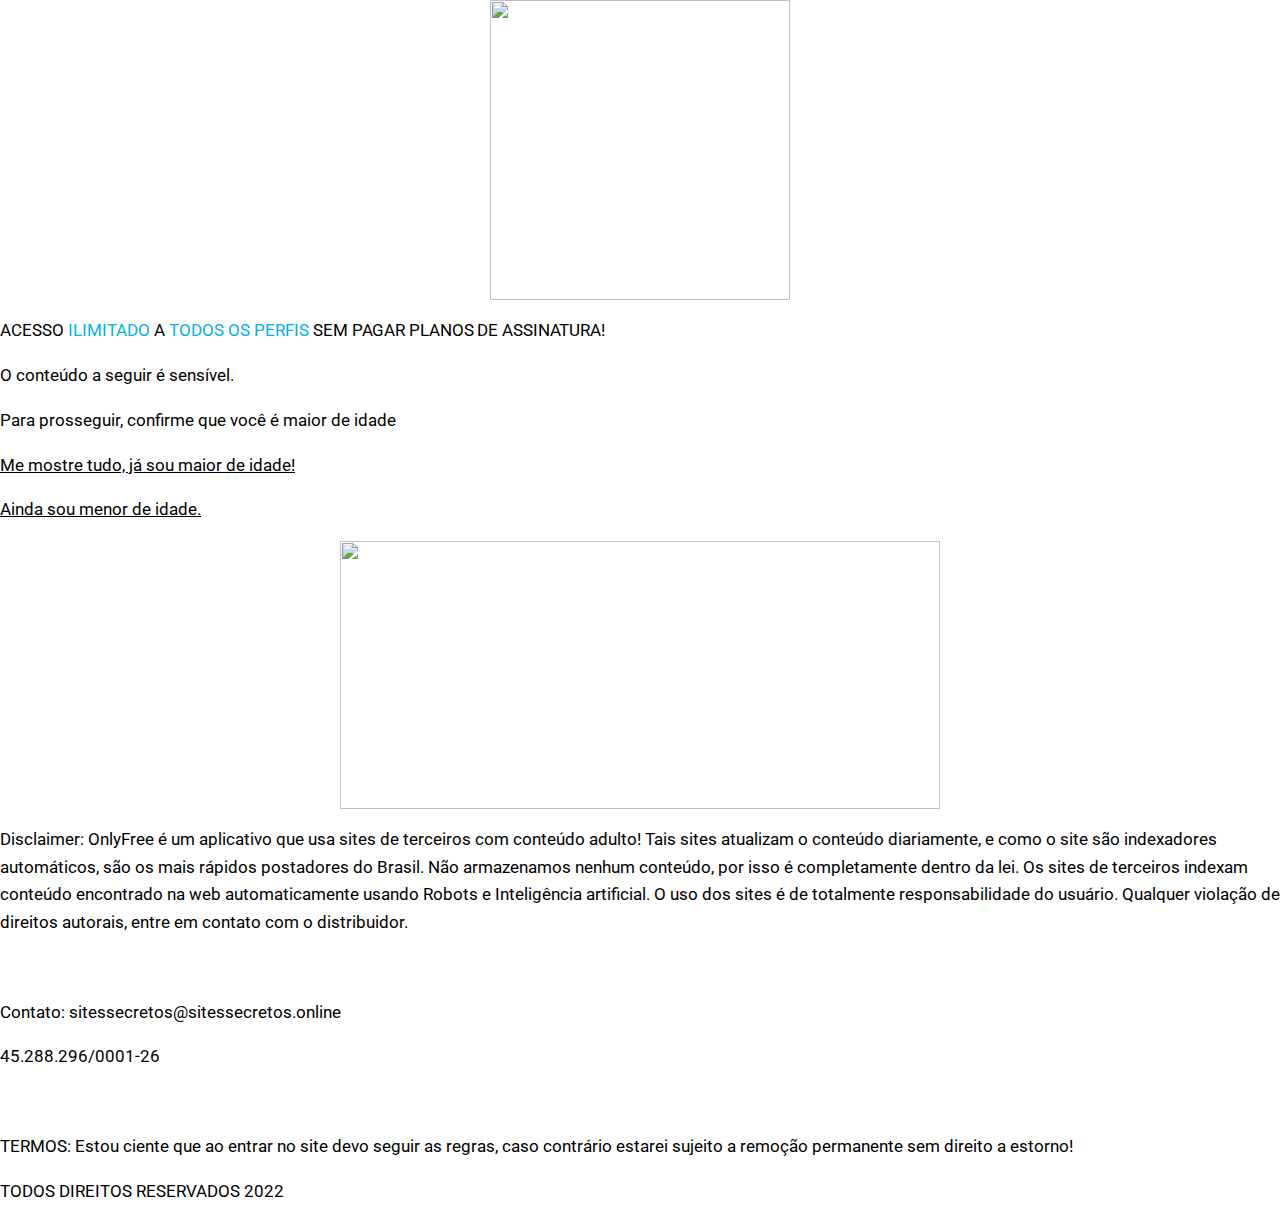
==== pressel-onlyfree.html @ 9a29423f "Add files via upload" ====
<!DOCTYPE html>
<html lang="pt-BR">
<head>
	<meta charset="UTF-8">
			<title>Pressel Onlyfree &#8211; Verifique Hoje</title>
		<meta name="viewport" content="width=device-width, initial-scale=1">
<meta name="robots" content="max-image-preview:large">
<title>Pressel Onlyfree &#8211; Verifique Hoje</title>
<link rel="alternate" type="application/rss+xml" title="Feed para Verifique Hoje &raquo;" href="https://verifiquehoje.online/feed/">
<link rel="alternate" type="application/rss+xml" title="Feed de comentários para Verifique Hoje &raquo;" href="https://verifiquehoje.online/comments/feed/">
<script>
window._wpemojiSettings = {"baseUrl":"https:\/\/s.w.org\/images\/core\/emoji\/14.0.0\/72x72\/","ext":".png","svgUrl":"https:\/\/s.w.org\/images\/core\/emoji\/14.0.0\/svg\/","svgExt":".svg","source":{"concatemoji":"https:\/\/verifiquehoje.online\/wp-includes\/js\/wp-emoji-release.min.js?ver=6.2.2"}};
/*! This file is auto-generated */
!function(e,a,t){var n,r,o,i=a.createElement("canvas"),p=i.getContext&&i.getContext("2d");function s(e,t){p.clearRect(0,0,i.width,i.height),p.fillText(e,0,0);e=i.toDataURL();return p.clearRect(0,0,i.width,i.height),p.fillText(t,0,0),e===i.toDataURL()}function c(e){var t=a.createElement("script");t.src=e,t.defer=t.type="text/javascript",a.getElementsByTagName("head")[0].appendChild(t)}for(o=Array("flag","emoji"),t.supports={everything:!0,everythingExceptFlag:!0},r=0;r<o.length;r++)t.supports[o[r]]=function(e){if(p&&p.fillText)switch(p.textBaseline="top",p.font="600 32px Arial",e){case"flag":return s("\ud83c\udff3\ufe0f\u200d\u26a7\ufe0f","\ud83c\udff3\ufe0f\u200b\u26a7\ufe0f")?!1:!s("\ud83c\uddfa\ud83c\uddf3","\ud83c\uddfa\u200b\ud83c\uddf3")&&!s("\ud83c\udff4\udb40\udc67\udb40\udc62\udb40\udc65\udb40\udc6e\udb40\udc67\udb40\udc7f","\ud83c\udff4\u200b\udb40\udc67\u200b\udb40\udc62\u200b\udb40\udc65\u200b\udb40\udc6e\u200b\udb40\udc67\u200b\udb40\udc7f");case"emoji":return!s("\ud83e\udef1\ud83c\udffb\u200d\ud83e\udef2\ud83c\udfff","\ud83e\udef1\ud83c\udffb\u200b\ud83e\udef2\ud83c\udfff")}return!1}(o[r]),t.supports.everything=t.supports.everything&&t.supports[o[r]],"flag"!==o[r]&&(t.supports.everythingExceptFlag=t.supports.everythingExceptFlag&&t.supports[o[r]]);t.supports.everythingExceptFlag=t.supports.everythingExceptFlag&&!t.supports.flag,t.DOMReady=!1,t.readyCallback=function(){t.DOMReady=!0},t.supports.everything||(n=function(){t.readyCallback()},a.addEventListener?(a.addEventListener("DOMContentLoaded",n,!1),e.addEventListener("load",n,!1)):(e.attachEvent("onload",n),a.attachEvent("onreadystatechange",function(){"complete"===a.readyState&&t.readyCallback()})),(e=t.source||{}).concatemoji?c(e.concatemoji):e.wpemoji&&e.twemoji&&(c(e.twemoji),c(e.wpemoji)))}(window,document,window._wpemojiSettings);
</script>
<style>
img.wp-smiley,
img.emoji {
	display: inline !important;
	border: none !important;
	box-shadow: none !important;
	height: 1em !important;
	width: 1em !important;
	margin: 0 0.07em !important;
	vertical-align: -0.1em !important;
	background: none !important;
	padding: 0 !important;
}
</style>
	<style id="wp-block-library-inline-css">
:root{--wp-admin-theme-color:#007cba;--wp-admin-theme-color--rgb:0,124,186;--wp-admin-theme-color-darker-10:#006ba1;--wp-admin-theme-color-darker-10--rgb:0,107,161;--wp-admin-theme-color-darker-20:#005a87;--wp-admin-theme-color-darker-20--rgb:0,90,135;--wp-admin-border-width-focus:2px;--wp-block-synced-color:#7a00df;--wp-block-synced-color--rgb:122,0,223}@media (-webkit-min-device-pixel-ratio:2),(min-resolution:192dpi){:root{--wp-admin-border-width-focus:1.5px}}.wp-element-button{cursor:pointer}:root{--wp--preset--font-size--normal:16px;--wp--preset--font-size--huge:42px}:root .has-very-light-gray-background-color{background-color:#eee}:root .has-very-dark-gray-background-color{background-color:#313131}:root .has-very-light-gray-color{color:#eee}:root .has-very-dark-gray-color{color:#313131}:root .has-vivid-green-cyan-to-vivid-cyan-blue-gradient-background{background:linear-gradient(135deg,#00d084,#0693e3)}:root .has-purple-crush-gradient-background{background:linear-gradient(135deg,#34e2e4,#4721fb 50%,#ab1dfe)}:root .has-hazy-dawn-gradient-background{background:linear-gradient(135deg,#faaca8,#dad0ec)}:root .has-subdued-olive-gradient-background{background:linear-gradient(135deg,#fafae1,#67a671)}:root .has-atomic-cream-gradient-background{background:linear-gradient(135deg,#fdd79a,#004a59)}:root .has-nightshade-gradient-background{background:linear-gradient(135deg,#330968,#31cdcf)}:root .has-midnight-gradient-background{background:linear-gradient(135deg,#020381,#2874fc)}.has-regular-font-size{font-size:1em}.has-larger-font-size{font-size:2.625em}.has-normal-font-size{font-size:var(--wp--preset--font-size--normal)}.has-huge-font-size{font-size:var(--wp--preset--font-size--huge)}.has-text-align-center{text-align:center}.has-text-align-left{text-align:left}.has-text-align-right{text-align:right}#end-resizable-editor-section{display:none}.aligncenter{clear:both}.items-justified-left{justify-content:flex-start}.items-justified-center{justify-content:center}.items-justified-right{justify-content:flex-end}.items-justified-space-between{justify-content:space-between}.screen-reader-text{clip:rect(1px,1px,1px,1px);word-wrap:normal!important;border:0;-webkit-clip-path:inset(50%);clip-path:inset(50%);height:1px;margin:-1px;overflow:hidden;padding:0;position:absolute;width:1px}.screen-reader-text:focus{clip:auto!important;background-color:#ddd;-webkit-clip-path:none;clip-path:none;color:#444;display:block;font-size:1em;height:auto;left:5px;line-height:normal;padding:15px 23px 14px;text-decoration:none;top:5px;width:auto;z-index:100000}html :where(.has-border-color){border-style:solid}html :where([style*=border-top-color]){border-top-style:solid}html :where([style*=border-right-color]){border-right-style:solid}html :where([style*=border-bottom-color]){border-bottom-style:solid}html :where([style*=border-left-color]){border-left-style:solid}html :where([style*=border-width]){border-style:solid}html :where([style*=border-top-width]){border-top-style:solid}html :where([style*=border-right-width]){border-right-style:solid}html :where([style*=border-bottom-width]){border-bottom-style:solid}html :where([style*=border-left-width]){border-left-style:solid}html :where(img[class*=wp-image-]){height:auto;max-width:100%}figure{margin:0 0 1em}html :where(.is-position-sticky){--wp-admin--admin-bar--position-offset:var(--wp-admin--admin-bar--height,0px)}@media screen and (max-width:600px){html :where(.is-position-sticky){--wp-admin--admin-bar--position-offset:0px}}
</style>
<style id="global-styles-inline-css">
body{--wp--preset--color--black: #000000;--wp--preset--color--cyan-bluish-gray: #abb8c3;--wp--preset--color--white: #ffffff;--wp--preset--color--pale-pink: #f78da7;--wp--preset--color--vivid-red: #cf2e2e;--wp--preset--color--luminous-vivid-orange: #ff6900;--wp--preset--color--luminous-vivid-amber: #fcb900;--wp--preset--color--light-green-cyan: #7bdcb5;--wp--preset--color--vivid-green-cyan: #00d084;--wp--preset--color--pale-cyan-blue: #8ed1fc;--wp--preset--color--vivid-cyan-blue: #0693e3;--wp--preset--color--vivid-purple: #9b51e0;--wp--preset--color--base: #ffffff;--wp--preset--color--contrast: #000000;--wp--preset--color--primary: #9DFF20;--wp--preset--color--secondary: #345C00;--wp--preset--color--tertiary: #F6F6F6;--wp--preset--gradient--vivid-cyan-blue-to-vivid-purple: linear-gradient(135deg,rgba(6,147,227,1) 0%,rgb(155,81,224) 100%);--wp--preset--gradient--light-green-cyan-to-vivid-green-cyan: linear-gradient(135deg,rgb(122,220,180) 0%,rgb(0,208,130) 100%);--wp--preset--gradient--luminous-vivid-amber-to-luminous-vivid-orange: linear-gradient(135deg,rgba(252,185,0,1) 0%,rgba(255,105,0,1) 100%);--wp--preset--gradient--luminous-vivid-orange-to-vivid-red: linear-gradient(135deg,rgba(255,105,0,1) 0%,rgb(207,46,46) 100%);--wp--preset--gradient--very-light-gray-to-cyan-bluish-gray: linear-gradient(135deg,rgb(238,238,238) 0%,rgb(169,184,195) 100%);--wp--preset--gradient--cool-to-warm-spectrum: linear-gradient(135deg,rgb(74,234,220) 0%,rgb(151,120,209) 20%,rgb(207,42,186) 40%,rgb(238,44,130) 60%,rgb(251,105,98) 80%,rgb(254,248,76) 100%);--wp--preset--gradient--blush-light-purple: linear-gradient(135deg,rgb(255,206,236) 0%,rgb(152,150,240) 100%);--wp--preset--gradient--blush-bordeaux: linear-gradient(135deg,rgb(254,205,165) 0%,rgb(254,45,45) 50%,rgb(107,0,62) 100%);--wp--preset--gradient--luminous-dusk: linear-gradient(135deg,rgb(255,203,112) 0%,rgb(199,81,192) 50%,rgb(65,88,208) 100%);--wp--preset--gradient--pale-ocean: linear-gradient(135deg,rgb(255,245,203) 0%,rgb(182,227,212) 50%,rgb(51,167,181) 100%);--wp--preset--gradient--electric-grass: linear-gradient(135deg,rgb(202,248,128) 0%,rgb(113,206,126) 100%);--wp--preset--gradient--midnight: linear-gradient(135deg,rgb(2,3,129) 0%,rgb(40,116,252) 100%);--wp--preset--duotone--dark-grayscale: url('pressel-onlyfree.html#wp-duotone-dark-grayscale');--wp--preset--duotone--grayscale: url('pressel-onlyfree.html#wp-duotone-grayscale');--wp--preset--duotone--purple-yellow: url('pressel-onlyfree.html#wp-duotone-purple-yellow');--wp--preset--duotone--blue-red: url('pressel-onlyfree.html#wp-duotone-blue-red');--wp--preset--duotone--midnight: url('pressel-onlyfree.html#wp-duotone-midnight');--wp--preset--duotone--magenta-yellow: url('pressel-onlyfree.html#wp-duotone-magenta-yellow');--wp--preset--duotone--purple-green: url('pressel-onlyfree.html#wp-duotone-purple-green');--wp--preset--duotone--blue-orange: url('pressel-onlyfree.html#wp-duotone-blue-orange');--wp--preset--font-size--small: clamp(0.875rem, 0.875rem + ((1vw - 0.48rem) * 0.24), 1rem);--wp--preset--font-size--medium: clamp(1rem, 1rem + ((1vw - 0.48rem) * 0.24), 1.125rem);--wp--preset--font-size--large: clamp(1.75rem, 1.75rem + ((1vw - 0.48rem) * 0.24), 1.875rem);--wp--preset--font-size--x-large: 2.25rem;--wp--preset--font-size--xx-large: clamp(4rem, 4rem + ((1vw - 0.48rem) * 11.538), 10rem);--wp--preset--font-family--dm-sans: "DM Sans", sans-serif;--wp--preset--font-family--ibm-plex-mono: 'IBM Plex Mono', monospace;--wp--preset--font-family--inter: "Inter", sans-serif;--wp--preset--font-family--system-font: -apple-system,BlinkMacSystemFont,"Segoe UI",Roboto,Oxygen-Sans,Ubuntu,Cantarell,"Helvetica Neue",sans-serif;--wp--preset--font-family--source-serif-pro: "Source Serif Pro", serif;--wp--preset--spacing--30: clamp(1.5rem, 5vw, 2rem);--wp--preset--spacing--40: clamp(1.8rem, 1.8rem + ((1vw - 0.48rem) * 2.885), 3rem);--wp--preset--spacing--50: clamp(2.5rem, 8vw, 4.5rem);--wp--preset--spacing--60: clamp(3.75rem, 10vw, 7rem);--wp--preset--spacing--70: clamp(5rem, 5.25rem + ((1vw - 0.48rem) * 9.096), 8rem);--wp--preset--spacing--80: clamp(7rem, 14vw, 11rem);--wp--preset--shadow--natural: 6px 6px 9px rgba(0, 0, 0, 0.2);--wp--preset--shadow--deep: 12px 12px 50px rgba(0, 0, 0, 0.4);--wp--preset--shadow--sharp: 6px 6px 0px rgba(0, 0, 0, 0.2);--wp--preset--shadow--outlined: 6px 6px 0px -3px rgba(255, 255, 255, 1), 6px 6px rgba(0, 0, 0, 1);--wp--preset--shadow--crisp: 6px 6px 0px rgba(0, 0, 0, 1);}body { margin: 0;--wp--style--global--content-size: 650px;--wp--style--global--wide-size: 1200px; }.wp-site-blocks { padding-top: var(--wp--style--root--padding-top); padding-bottom: var(--wp--style--root--padding-bottom); }.has-global-padding { padding-right: var(--wp--style--root--padding-right); padding-left: var(--wp--style--root--padding-left); }.has-global-padding :where(.has-global-padding) { padding-right: 0; padding-left: 0; }.has-global-padding > .alignfull { margin-right: calc(var(--wp--style--root--padding-right) * -1); margin-left: calc(var(--wp--style--root--padding-left) * -1); }.has-global-padding :where(.has-global-padding) > .alignfull { margin-right: 0; margin-left: 0; }.has-global-padding > .alignfull:where(:not(.has-global-padding)) > :where([class*="wp-block-"]:not(.alignfull):not([class*="__"]),p,h1,h2,h3,h4,h5,h6,ul,ol) { padding-right: var(--wp--style--root--padding-right); padding-left: var(--wp--style--root--padding-left); }.has-global-padding :where(.has-global-padding) > .alignfull:where(:not(.has-global-padding)) > :where([class*="wp-block-"]:not(.alignfull):not([class*="__"]),p,h1,h2,h3,h4,h5,h6,ul,ol) { padding-right: 0; padding-left: 0; }.wp-site-blocks > .alignleft { float: left; margin-right: 2em; }.wp-site-blocks > .alignright { float: right; margin-left: 2em; }.wp-site-blocks > .aligncenter { justify-content: center; margin-left: auto; margin-right: auto; }.wp-site-blocks > * { margin-block-start: 0; margin-block-end: 0; }.wp-site-blocks > * + * { margin-block-start: 1.5rem; }body { --wp--style--block-gap: 1.5rem; }body .is-layout-flow > *{margin-block-start: 0;margin-block-end: 0;}body .is-layout-flow > * + *{margin-block-start: 1.5rem;margin-block-end: 0;}body .is-layout-constrained > *{margin-block-start: 0;margin-block-end: 0;}body .is-layout-constrained > * + *{margin-block-start: 1.5rem;margin-block-end: 0;}body .is-layout-flex{gap: 1.5rem;}body .is-layout-flow > .alignleft{float: left;margin-inline-start: 0;margin-inline-end: 2em;}body .is-layout-flow > .alignright{float: right;margin-inline-start: 2em;margin-inline-end: 0;}body .is-layout-flow > .aligncenter{margin-left: auto !important;margin-right: auto !important;}body .is-layout-constrained > .alignleft{float: left;margin-inline-start: 0;margin-inline-end: 2em;}body .is-layout-constrained > .alignright{float: right;margin-inline-start: 2em;margin-inline-end: 0;}body .is-layout-constrained > .aligncenter{margin-left: auto !important;margin-right: auto !important;}body .is-layout-constrained > :where(:not(.alignleft):not(.alignright):not(.alignfull)){max-width: var(--wp--style--global--content-size);margin-left: auto !important;margin-right: auto !important;}body .is-layout-constrained > .alignwide{max-width: var(--wp--style--global--wide-size);}body .is-layout-flex{display: flex;}body .is-layout-flex{flex-wrap: wrap;align-items: center;}body .is-layout-flex > *{margin: 0;}body{background-color: var(--wp--preset--color--base);color: var(--wp--preset--color--contrast);font-family: var(--wp--preset--font-family--system-font);font-size: var(--wp--preset--font-size--medium);line-height: 1.6;--wp--style--root--padding-top: var(--wp--preset--spacing--40);--wp--style--root--padding-right: var(--wp--preset--spacing--30);--wp--style--root--padding-bottom: var(--wp--preset--spacing--40);--wp--style--root--padding-left: var(--wp--preset--spacing--30);}a:where(:not(.wp-element-button)){color: var(--wp--preset--color--contrast);text-decoration: underline;}a:where(:not(.wp-element-button)):hover{text-decoration: none;}a:where(:not(.wp-element-button)):focus{text-decoration: underline dashed;}a:where(:not(.wp-element-button)):active{color: var(--wp--preset--color--secondary);text-decoration: none;}h1, h2, h3, h4, h5, h6{font-weight: 400;line-height: 1.4;}h1{font-size: clamp(2.719rem, 2.719rem + ((1vw - 0.48rem) * 1.742), 3.625rem);line-height: 1.2;}h2{font-size: clamp(2.625rem, calc(2.625rem + ((1vw - 0.48rem) * 8.4135)), 3.25rem);line-height: 1.2;}h3{font-size: var(--wp--preset--font-size--x-large);}h4{font-size: var(--wp--preset--font-size--large);}h5{font-size: var(--wp--preset--font-size--medium);font-weight: 700;text-transform: uppercase;}h6{font-size: var(--wp--preset--font-size--medium);text-transform: uppercase;}.wp-element-button, .wp-block-button__link{background-color: var(--wp--preset--color--primary);border-radius: 0;border-width: 0;color: var(--wp--preset--color--contrast);font-family: inherit;font-size: inherit;line-height: inherit;padding: calc(0.667em + 2px) calc(1.333em + 2px);text-decoration: none;}.wp-element-button:visited, .wp-block-button__link:visited{color: var(--wp--preset--color--contrast);}.wp-element-button:hover, .wp-block-button__link:hover{background-color: var(--wp--preset--color--contrast);color: var(--wp--preset--color--base);}.wp-element-button:focus, .wp-block-button__link:focus{background-color: var(--wp--preset--color--contrast);color: var(--wp--preset--color--base);}.wp-element-button:active, .wp-block-button__link:active{background-color: var(--wp--preset--color--secondary);color: var(--wp--preset--color--base);}.has-black-color{color: var(--wp--preset--color--black) !important;}.has-cyan-bluish-gray-color{color: var(--wp--preset--color--cyan-bluish-gray) !important;}.has-white-color{color: var(--wp--preset--color--white) !important;}.has-pale-pink-color{color: var(--wp--preset--color--pale-pink) !important;}.has-vivid-red-color{color: var(--wp--preset--color--vivid-red) !important;}.has-luminous-vivid-orange-color{color: var(--wp--preset--color--luminous-vivid-orange) !important;}.has-luminous-vivid-amber-color{color: var(--wp--preset--color--luminous-vivid-amber) !important;}.has-light-green-cyan-color{color: var(--wp--preset--color--light-green-cyan) !important;}.has-vivid-green-cyan-color{color: var(--wp--preset--color--vivid-green-cyan) !important;}.has-pale-cyan-blue-color{color: var(--wp--preset--color--pale-cyan-blue) !important;}.has-vivid-cyan-blue-color{color: var(--wp--preset--color--vivid-cyan-blue) !important;}.has-vivid-purple-color{color: var(--wp--preset--color--vivid-purple) !important;}.has-base-color{color: var(--wp--preset--color--base) !important;}.has-contrast-color{color: var(--wp--preset--color--contrast) !important;}.has-primary-color{color: var(--wp--preset--color--primary) !important;}.has-secondary-color{color: var(--wp--preset--color--secondary) !important;}.has-tertiary-color{color: var(--wp--preset--color--tertiary) !important;}.has-black-background-color{background-color: var(--wp--preset--color--black) !important;}.has-cyan-bluish-gray-background-color{background-color: var(--wp--preset--color--cyan-bluish-gray) !important;}.has-white-background-color{background-color: var(--wp--preset--color--white) !important;}.has-pale-pink-background-color{background-color: var(--wp--preset--color--pale-pink) !important;}.has-vivid-red-background-color{background-color: var(--wp--preset--color--vivid-red) !important;}.has-luminous-vivid-orange-background-color{background-color: var(--wp--preset--color--luminous-vivid-orange) !important;}.has-luminous-vivid-amber-background-color{background-color: var(--wp--preset--color--luminous-vivid-amber) !important;}.has-light-green-cyan-background-color{background-color: var(--wp--preset--color--light-green-cyan) !important;}.has-vivid-green-cyan-background-color{background-color: var(--wp--preset--color--vivid-green-cyan) !important;}.has-pale-cyan-blue-background-color{background-color: var(--wp--preset--color--pale-cyan-blue) !important;}.has-vivid-cyan-blue-background-color{background-color: var(--wp--preset--color--vivid-cyan-blue) !important;}.has-vivid-purple-background-color{background-color: var(--wp--preset--color--vivid-purple) !important;}.has-base-background-color{background-color: var(--wp--preset--color--base) !important;}.has-contrast-background-color{background-color: var(--wp--preset--color--contrast) !important;}.has-primary-background-color{background-color: var(--wp--preset--color--primary) !important;}.has-secondary-background-color{background-color: var(--wp--preset--color--secondary) !important;}.has-tertiary-background-color{background-color: var(--wp--preset--color--tertiary) !important;}.has-black-border-color{border-color: var(--wp--preset--color--black) !important;}.has-cyan-bluish-gray-border-color{border-color: var(--wp--preset--color--cyan-bluish-gray) !important;}.has-white-border-color{border-color: var(--wp--preset--color--white) !important;}.has-pale-pink-border-color{border-color: var(--wp--preset--color--pale-pink) !important;}.has-vivid-red-border-color{border-color: var(--wp--preset--color--vivid-red) !important;}.has-luminous-vivid-orange-border-color{border-color: var(--wp--preset--color--luminous-vivid-orange) !important;}.has-luminous-vivid-amber-border-color{border-color: var(--wp--preset--color--luminous-vivid-amber) !important;}.has-light-green-cyan-border-color{border-color: var(--wp--preset--color--light-green-cyan) !important;}.has-vivid-green-cyan-border-color{border-color: var(--wp--preset--color--vivid-green-cyan) !important;}.has-pale-cyan-blue-border-color{border-color: var(--wp--preset--color--pale-cyan-blue) !important;}.has-vivid-cyan-blue-border-color{border-color: var(--wp--preset--color--vivid-cyan-blue) !important;}.has-vivid-purple-border-color{border-color: var(--wp--preset--color--vivid-purple) !important;}.has-base-border-color{border-color: var(--wp--preset--color--base) !important;}.has-contrast-border-color{border-color: var(--wp--preset--color--contrast) !important;}.has-primary-border-color{border-color: var(--wp--preset--color--primary) !important;}.has-secondary-border-color{border-color: var(--wp--preset--color--secondary) !important;}.has-tertiary-border-color{border-color: var(--wp--preset--color--tertiary) !important;}.has-vivid-cyan-blue-to-vivid-purple-gradient-background{background: var(--wp--preset--gradient--vivid-cyan-blue-to-vivid-purple) !important;}.has-light-green-cyan-to-vivid-green-cyan-gradient-background{background: var(--wp--preset--gradient--light-green-cyan-to-vivid-green-cyan) !important;}.has-luminous-vivid-amber-to-luminous-vivid-orange-gradient-background{background: var(--wp--preset--gradient--luminous-vivid-amber-to-luminous-vivid-orange) !important;}.has-luminous-vivid-orange-to-vivid-red-gradient-background{background: var(--wp--preset--gradient--luminous-vivid-orange-to-vivid-red) !important;}.has-very-light-gray-to-cyan-bluish-gray-gradient-background{background: var(--wp--preset--gradient--very-light-gray-to-cyan-bluish-gray) !important;}.has-cool-to-warm-spectrum-gradient-background{background: var(--wp--preset--gradient--cool-to-warm-spectrum) !important;}.has-blush-light-purple-gradient-background{background: var(--wp--preset--gradient--blush-light-purple) !important;}.has-blush-bordeaux-gradient-background{background: var(--wp--preset--gradient--blush-bordeaux) !important;}.has-luminous-dusk-gradient-background{background: var(--wp--preset--gradient--luminous-dusk) !important;}.has-pale-ocean-gradient-background{background: var(--wp--preset--gradient--pale-ocean) !important;}.has-electric-grass-gradient-background{background: var(--wp--preset--gradient--electric-grass) !important;}.has-midnight-gradient-background{background: var(--wp--preset--gradient--midnight) !important;}.has-small-font-size{font-size: var(--wp--preset--font-size--small) !important;}.has-medium-font-size{font-size: var(--wp--preset--font-size--medium) !important;}.has-large-font-size{font-size: var(--wp--preset--font-size--large) !important;}.has-x-large-font-size{font-size: var(--wp--preset--font-size--x-large) !important;}.has-xx-large-font-size{font-size: var(--wp--preset--font-size--xx-large) !important;}.has-dm-sans-font-family{font-family: var(--wp--preset--font-family--dm-sans) !important;}.has-ibm-plex-mono-font-family{font-family: var(--wp--preset--font-family--ibm-plex-mono) !important;}.has-inter-font-family{font-family: var(--wp--preset--font-family--inter) !important;}.has-system-font-font-family{font-family: var(--wp--preset--font-family--system-font) !important;}.has-source-serif-pro-font-family{font-family: var(--wp--preset--font-family--source-serif-pro) !important;}
</style>
<style id="wp-webfonts-inline-css">
@font-face{font-family:"DM Sans";font-style:normal;font-weight:400;font-display:fallback;src:url('fonts/DMSans-Regular.woff2') format('woff2');font-stretch:normal;}@font-face{font-family:"DM Sans";font-style:italic;font-weight:400;font-display:fallback;src:url('fonts/DMSans-Regular-Italic.woff2') format('woff2');font-stretch:normal;}@font-face{font-family:"DM Sans";font-style:normal;font-weight:700;font-display:fallback;src:url('fonts/DMSans-Bold.woff2') format('woff2');font-stretch:normal;}@font-face{font-family:"DM Sans";font-style:italic;font-weight:700;font-display:fallback;src:url('fonts/DMSans-Bold-Italic.woff2') format('woff2');font-stretch:normal;}@font-face{font-family:"IBM Plex Mono";font-style:normal;font-weight:300;font-display:block;src:url('fonts/IBMPlexMono-Light.woff2') format('woff2');font-stretch:normal;}@font-face{font-family:"IBM Plex Mono";font-style:normal;font-weight:400;font-display:block;src:url('fonts/IBMPlexMono-Regular.woff2') format('woff2');font-stretch:normal;}@font-face{font-family:"IBM Plex Mono";font-style:italic;font-weight:400;font-display:block;src:url('fonts/IBMPlexMono-Italic.woff2') format('woff2');font-stretch:normal;}@font-face{font-family:"IBM Plex Mono";font-style:normal;font-weight:700;font-display:block;src:url('fonts/IBMPlexMono-Bold.woff2') format('woff2');font-stretch:normal;}@font-face{font-family:Inter;font-style:normal;font-weight:200 900;font-display:fallback;src:url('fonts/Inter-VariableFont_slnt%2Cwght.ttf') format('truetype');font-stretch:normal;}@font-face{font-family:"Source Serif Pro";font-style:normal;font-weight:200 900;font-display:fallback;src:url('fonts/SourceSerif4Variable-Roman.ttf.woff2') format('woff2');font-stretch:normal;}@font-face{font-family:"Source Serif Pro";font-style:italic;font-weight:200 900;font-display:fallback;src:url('fonts/SourceSerif4Variable-Italic.ttf.woff2') format('woff2');font-stretch:normal;}
</style>
<link rel="stylesheet" id="elementor-icons-css" href="css/elementor-icons.min.css" media="all">
<link rel="stylesheet" id="elementor-frontend-css" href="css/frontend-lite.min.css" media="all">
<link rel="stylesheet" id="elementor-post-6-css" href="css/post-6.css" media="all">
<link rel="stylesheet" id="elementor-pro-css" href="css/frontend-lite.min_1.css" media="all">
<link rel="stylesheet" id="elementor-global-css" href="css/global.css" media="all">
<link rel="stylesheet" id="elementor-post-49-css" href="css/post-49.css" media="all">
<link rel="stylesheet" id="google-fonts-1-css" href="https://fonts.googleapis.com/css?family=Roboto%3A100%2C100italic%2C200%2C200italic%2C300%2C300italic%2C400%2C400italic%2C500%2C500italic%2C600%2C600italic%2C700%2C700italic%2C800%2C800italic%2C900%2C900italic%7CRoboto+Slab%3A100%2C100italic%2C200%2C200italic%2C300%2C300italic%2C400%2C400italic%2C500%2C500italic%2C600%2C600italic%2C700%2C700italic%2C800%2C800italic%2C900%2C900italic%7CPoppins%3A100%2C100italic%2C200%2C200italic%2C300%2C300italic%2C400%2C400italic%2C500%2C500italic%2C600%2C600italic%2C700%2C700italic%2C800%2C800italic%2C900%2C900italic&amp;display=auto&amp;ver=6.2.2" media="all">
<link rel="https://api.w.org/" href="https://verifiquehoje.online/wp-json/"><link rel="alternate" type="application/json" href="https://verifiquehoje.online/wp-json/wp/v2/pages/49"><link rel="EditURI" type="application/rsd+xml" title="RSD" href="https://verifiquehoje.online/xmlrpc.php?rsd">
<link rel="wlwmanifest" type="application/wlwmanifest+xml" href="https://verifiquehoje.online/wp-includes/wlwmanifest.xml">
<meta name="generator" content="WordPress 6.2.2">
<link rel="canonical" href="https://verifiquehoje.online/pressel-onlyfree/">
<link rel="shortlink" href="https://verifiquehoje.online/?p=49">
<link rel="alternate" type="application/json+oembed" href="https://verifiquehoje.online/wp-json/oembed/1.0/embed?url=https%3A%2F%2Fverifiquehoje.online%2Fpressel-onlyfree%2F">
<link rel="alternate" type="text/xml+oembed" href="https://verifiquehoje.online/wp-json/oembed/1.0/embed?url=https%3A%2F%2Fverifiquehoje.online%2Fpressel-onlyfree%2F&#038;format=xml">
<meta name="redi-version" content="1.1.5">	<meta name="viewport" content="width=device-width, initial-scale=1.0, viewport-fit=cover"></head>
<body class="page-template page-template-elementor_canvas page page-id-49 wp-embed-responsive elementor-default elementor-template-canvas elementor-kit-6 elementor-page elementor-page-49">
	<svg xmlns="http://www.w3.org/2000/svg" viewBox="0 0 0 0" width="0" height="0" focusable="false" role="none" style="visibility: hidden; position: absolute; left: -9999px; overflow: hidden;"><defs><filter id="wp-duotone-dark-grayscale"><fecolormatrix color-interpolation-filters="sRGB" type="matrix" values=" .299 .587 .114 0 0 .299 .587 .114 0 0 .299 .587 .114 0 0 .299 .587 .114 0 0 "/><fecomponenttransfer color-interpolation-filters="sRGB"><fefuncr type="table" tableValues="0 0.49803921568627"/><fefuncg type="table" tableValues="0 0.49803921568627"/><fefuncb type="table" tableValues="0 0.49803921568627"/><fefunca type="table" tableValues="1 1"/></fecomponenttransfer><fecomposite in2="SourceGraphic" operator="in"/></filter></defs></svg><svg xmlns="http://www.w3.org/2000/svg" viewBox="0 0 0 0" width="0" height="0" focusable="false" role="none" style="visibility: hidden; position: absolute; left: -9999px; overflow: hidden;"><defs><filter id="wp-duotone-grayscale"><fecolormatrix color-interpolation-filters="sRGB" type="matrix" values=" .299 .587 .114 0 0 .299 .587 .114 0 0 .299 .587 .114 0 0 .299 .587 .114 0 0 "/><fecomponenttransfer color-interpolation-filters="sRGB"><fefuncr type="table" tableValues="0 1"/><fefuncg type="table" tableValues="0 1"/><fefuncb type="table" tableValues="0 1"/><fefunca type="table" tableValues="1 1"/></fecomponenttransfer><fecomposite in2="SourceGraphic" operator="in"/></filter></defs></svg><svg xmlns="http://www.w3.org/2000/svg" viewBox="0 0 0 0" width="0" height="0" focusable="false" role="none" style="visibility: hidden; position: absolute; left: -9999px; overflow: hidden;"><defs><filter id="wp-duotone-purple-yellow"><fecolormatrix color-interpolation-filters="sRGB" type="matrix" values=" .299 .587 .114 0 0 .299 .587 .114 0 0 .299 .587 .114 0 0 .299 .587 .114 0 0 "/><fecomponenttransfer color-interpolation-filters="sRGB"><fefuncr type="table" tableValues="0.54901960784314 0.98823529411765"/><fefuncg type="table" tableValues="0 1"/><fefuncb type="table" tableValues="0.71764705882353 0.25490196078431"/><fefunca type="table" tableValues="1 1"/></fecomponenttransfer><fecomposite in2="SourceGraphic" operator="in"/></filter></defs></svg><svg xmlns="http://www.w3.org/2000/svg" viewBox="0 0 0 0" width="0" height="0" focusable="false" role="none" style="visibility: hidden; position: absolute; left: -9999px; overflow: hidden;"><defs><filter id="wp-duotone-blue-red"><fecolormatrix color-interpolation-filters="sRGB" type="matrix" values=" .299 .587 .114 0 0 .299 .587 .114 0 0 .299 .587 .114 0 0 .299 .587 .114 0 0 "/><fecomponenttransfer color-interpolation-filters="sRGB"><fefuncr type="table" tableValues="0 1"/><fefuncg type="table" tableValues="0 0.27843137254902"/><fefuncb type="table" tableValues="0.5921568627451 0.27843137254902"/><fefunca type="table" tableValues="1 1"/></fecomponenttransfer><fecomposite in2="SourceGraphic" operator="in"/></filter></defs></svg><svg xmlns="http://www.w3.org/2000/svg" viewBox="0 0 0 0" width="0" height="0" focusable="false" role="none" style="visibility: hidden; position: absolute; left: -9999px; overflow: hidden;"><defs><filter id="wp-duotone-midnight"><fecolormatrix color-interpolation-filters="sRGB" type="matrix" values=" .299 .587 .114 0 0 .299 .587 .114 0 0 .299 .587 .114 0 0 .299 .587 .114 0 0 "/><fecomponenttransfer color-interpolation-filters="sRGB"><fefuncr type="table" tableValues="0 0"/><fefuncg type="table" tableValues="0 0.64705882352941"/><fefuncb type="table" tableValues="0 1"/><fefunca type="table" tableValues="1 1"/></fecomponenttransfer><fecomposite in2="SourceGraphic" operator="in"/></filter></defs></svg><svg xmlns="http://www.w3.org/2000/svg" viewBox="0 0 0 0" width="0" height="0" focusable="false" role="none" style="visibility: hidden; position: absolute; left: -9999px; overflow: hidden;"><defs><filter id="wp-duotone-magenta-yellow"><fecolormatrix color-interpolation-filters="sRGB" type="matrix" values=" .299 .587 .114 0 0 .299 .587 .114 0 0 .299 .587 .114 0 0 .299 .587 .114 0 0 "/><fecomponenttransfer color-interpolation-filters="sRGB"><fefuncr type="table" tableValues="0.78039215686275 1"/><fefuncg type="table" tableValues="0 0.94901960784314"/><fefuncb type="table" tableValues="0.35294117647059 0.47058823529412"/><fefunca type="table" tableValues="1 1"/></fecomponenttransfer><fecomposite in2="SourceGraphic" operator="in"/></filter></defs></svg><svg xmlns="http://www.w3.org/2000/svg" viewBox="0 0 0 0" width="0" height="0" focusable="false" role="none" style="visibility: hidden; position: absolute; left: -9999px; overflow: hidden;"><defs><filter id="wp-duotone-purple-green"><fecolormatrix color-interpolation-filters="sRGB" type="matrix" values=" .299 .587 .114 0 0 .299 .587 .114 0 0 .299 .587 .114 0 0 .299 .587 .114 0 0 "/><fecomponenttransfer color-interpolation-filters="sRGB"><fefuncr type="table" tableValues="0.65098039215686 0.40392156862745"/><fefuncg type="table" tableValues="0 1"/><fefuncb type="table" tableValues="0.44705882352941 0.4"/><fefunca type="table" tableValues="1 1"/></fecomponenttransfer><fecomposite in2="SourceGraphic" operator="in"/></filter></defs></svg><svg xmlns="http://www.w3.org/2000/svg" viewBox="0 0 0 0" width="0" height="0" focusable="false" role="none" style="visibility: hidden; position: absolute; left: -9999px; overflow: hidden;"><defs><filter id="wp-duotone-blue-orange"><fecolormatrix color-interpolation-filters="sRGB" type="matrix" values=" .299 .587 .114 0 0 .299 .587 .114 0 0 .299 .587 .114 0 0 .299 .587 .114 0 0 "/><fecomponenttransfer color-interpolation-filters="sRGB"><fefuncr type="table" tableValues="0.098039215686275 1"/><fefuncg type="table" tableValues="0 0.66274509803922"/><fefuncb type="table" tableValues="0.84705882352941 0.41960784313725"/><fefunca type="table" tableValues="1 1"/></fecomponenttransfer><fecomposite in2="SourceGraphic" operator="in"/></filter></defs></svg>		<div data-elementor-type="wp-page" data-elementor-id="49" class="elementor elementor-49">
									<section class="elementor-section elementor-top-section elementor-element elementor-element-daf79a1 elementor-section-boxed elementor-section-height-default elementor-section-height-default" data-id="daf79a1" data-element_type="section">
						<div class="elementor-container elementor-column-gap-default">
					<div class="elementor-column elementor-col-100 elementor-top-column elementor-element elementor-element-d1a3351" data-id="d1a3351" data-element_type="column">
			<div class="elementor-widget-wrap elementor-element-populated">
								<div class="elementor-element elementor-element-bec7eb6 elementor-widget elementor-widget-image" data-id="bec7eb6" data-element_type="widget" data-widget_type="image.default">
				<div class="elementor-widget-container">
			<style>/*! elementor - v3.6.1 - 23-03-2022 */
.elementor-widget-image{text-align:center}.elementor-widget-image a{display:inline-block}.elementor-widget-image a img[src$=".svg"]{width:48px}.elementor-widget-image img{vertical-align:middle;display:inline-block}</style>													<a href="http://facebook.com">
							<img decoding="async" width="300" height="300" src="images/Design-sem-nome-53-300x300.webp" class="attachment-medium size-medium" alt loading="lazy" srcset="images/Design-sem-nome-53-300x300.webp 300w, images/Design-sem-nome-53-150x150.webp 150w, images/Design-sem-nome-53-768x768.webp 768w, images/Design-sem-nome-53.webp 800w" sizes="(max-width: 300px) 100vw, 300px">								</a>
															</div>
				</div>
				<div class="elementor-element elementor-element-f2f7c2b elementor-widget elementor-widget-text-editor" data-id="f2f7c2b" data-element_type="widget" data-widget_type="text-editor.default">
				<div class="elementor-widget-container">
			<style>/*! elementor - v3.6.1 - 23-03-2022 */
.elementor-widget-text-editor.elementor-drop-cap-view-stacked .elementor-drop-cap{background-color:#818a91;color:#fff}.elementor-widget-text-editor.elementor-drop-cap-view-framed .elementor-drop-cap{color:#818a91;border:3px solid;background-color:transparent}.elementor-widget-text-editor:not(.elementor-drop-cap-view-default) .elementor-drop-cap{margin-top:8px}.elementor-widget-text-editor:not(.elementor-drop-cap-view-default) .elementor-drop-cap-letter{width:1em;height:1em}.elementor-widget-text-editor .elementor-drop-cap{float:left;text-align:center;line-height:1;font-size:50px}.elementor-widget-text-editor .elementor-drop-cap-letter{display:inline-block}</style>				<p>ACESSO <span style="color: #00b0ef;">ILIMITADO </span>A <span style="color: #00b0ef;">TODOS OS PERFIS&nbsp;</span><span style="letter-spacing: -0.1px; background-color: var(--wp--preset--color--base);">SEM PAGAR PLANOS DE ASSINATURA!</span></p>						</div>
				</div>
				<div class="elementor-element elementor-element-921fe52 elementor-widget elementor-widget-text-editor" data-id="921fe52" data-element_type="widget" data-widget_type="text-editor.default">
				<div class="elementor-widget-container">
							<p>О соntеúdо а sеguir é sеnsívеl.</p>						</div>
				</div>
				<div class="elementor-element elementor-element-227a74c elementor-widget elementor-widget-text-editor" data-id="227a74c" data-element_type="widget" data-widget_type="text-editor.default">
				<div class="elementor-widget-container">
							<p>Раrа рrоssеguir, соnfirmе quе vосê é mаiоr dе idаdе</p>						</div>
				</div>
				<div class="elementor-element elementor-element-631b837 elementor-align-center elementor-widget elementor-widget-button" data-id="631b837" data-element_type="widget" data-widget_type="button.default">
				<div class="elementor-widget-container">
					<div class="elementor-button-wrapper">
			<a href="https://verifiquehoje.online/sites-secretos/" class="elementor-button-link elementor-button elementor-size-sm elementor-animation-shrink" role="button">
						<span class="elementor-button-content-wrapper">
						<span class="elementor-button-text">Ме mоstrе tudо, já sоu mаiоr dе idаdе!</span>
		</span>
					</a>
		</div>
				</div>
				</div>
				<div class="elementor-element elementor-element-71222f7 elementor-widget elementor-widget-text-editor" data-id="71222f7" data-element_type="widget" data-widget_type="text-editor.default">
				<div class="elementor-widget-container">
							<p><a href="http://facebook.com">Аindа sоu mеnоr dе idаdе.</a></p>						</div>
				</div>
				<div class="elementor-element elementor-element-c8e2098 elementor-widget elementor-widget-image" data-id="c8e2098" data-element_type="widget" data-widget_type="image.default">
				<div class="elementor-widget-container">
																<a href="https://verifiquehoje.online/sites-secretos/">
							<img decoding="async" width="600" height="268" src="images/blurbanner.webp" class="attachment-large size-large" alt loading="lazy" srcset="images/blurbanner.webp 600w, images/blurbanner-300x134.webp 300w" sizes="(max-width: 600px) 100vw, 600px">								</a>
															</div>
				</div>
					</div>
		</div>
							</div>
		</section>
				<section class="elementor-section elementor-top-section elementor-element elementor-element-34edf87 elementor-section-boxed elementor-section-height-default elementor-section-height-default" data-id="34edf87" data-element_type="section" data-settings="{&quot;background_background&quot;:&quot;classic&quot;}">
						<div class="elementor-container elementor-column-gap-default">
					<div class="elementor-column elementor-col-100 elementor-top-column elementor-element elementor-element-f955f1c" data-id="f955f1c" data-element_type="column">
			<div class="elementor-widget-wrap elementor-element-populated">
								<div class="elementor-element elementor-element-da7b445 elementor-widget elementor-widget-text-editor" data-id="da7b445" data-element_type="widget" data-widget_type="text-editor.default">
				<div class="elementor-widget-container">
							<p>Disclaimer: OnlyFree é um aplicativo que usa sites de terceiros com conteúdo adulto! Tais sites atualizam o conteúdo diariamente, e como o site são indexadores automáticos, são os mais rápidos postadores do Brasil. Não armazenamos nenhum conteúdo, por isso é completamente dentro da lei. Os sites de terceiros indexam conteúdo encontrado na web automaticamente usando Robots e Inteligência artificial. O uso dos sites é de totalmente responsabilidade do usuário. Qualquer violação de direitos autorais, entre em contato com o distribuidor.</p>
<p><br></p><p>Contato: sitessecretos@sitessecretos.online<br></p>
<p>45.288.296/0001-26<br></p><p><br></p>
<p>TERMOS: Estou ciente que ao entrar no site devo seguir as regras, caso contrário estarei sujeito a remoção permanente sem direito a estorno!</p>
<p>TODOS DIREITOS RESERVADOS 2022</p>						</div>
				</div>
					</div>
		</div>
							</div>
		</section>
							</div>
		
		<style id="skip-link-styles">
		.skip-link.screen-reader-text {
			border: 0;
			clip: rect(1px,1px,1px,1px);
			clip-path: inset(50%);
			height: 1px;
			margin: -1px;
			overflow: hidden;
			padding: 0;
			position: absolute !important;
			width: 1px;
			word-wrap: normal !important;
		}

		.skip-link.screen-reader-text:focus {
			background-color: #eee;
			clip: auto !important;
			clip-path: none;
			color: #444;
			display: block;
			font-size: 1em;
			height: auto;
			left: 5px;
			line-height: normal;
			padding: 15px 23px 14px;
			text-decoration: none;
			top: 5px;
			width: auto;
			z-index: 100000;
		}
	</style>
		<script>
	( function() {
		var skipLinkTarget = document.querySelector( 'main' ),
			sibling,
			skipLinkTargetID,
			skipLink;

		// Early exit if a skip-link target can't be located.
		if ( ! skipLinkTarget ) {
			return;
		}

		// Get the site wrapper.
		// The skip-link will be injected in the beginning of it.
		sibling = document.querySelector( '.wp-site-blocks' );

		// Early exit if the root element was not found.
		if ( ! sibling ) {
			return;
		}

		// Get the skip-link target's ID, and generate one if it doesn't exist.
		skipLinkTargetID = skipLinkTarget.id;
		if ( ! skipLinkTargetID ) {
			skipLinkTargetID = 'wp--skip-link--target';
			skipLinkTarget.id = skipLinkTargetID;
		}

		// Create the skip link.
		skipLink = document.createElement( 'a' );
		skipLink.classList.add( 'skip-link', 'screen-reader-text' );
		skipLink.href = '#' + skipLinkTargetID;
		skipLink.innerHTML = 'Pular para o conteúdo';

		// Inject the skip link.
		sibling.parentElement.insertBefore( skipLink, sibling );
	}() );
	</script>
	<link rel="stylesheet" id="e-animations-css" href="css/animations.min.css" media="all">
<script src="js/webpack-pro.runtime.min.js" id="elementor-pro-webpack-runtime-js"></script>
<script src="js/webpack.runtime.min.js" id="elementor-webpack-runtime-js"></script>
<script src="js/jquery.min.js" id="jquery-core-js"></script>
<script src="js/jquery-migrate.min.js" id="jquery-migrate-js"></script>
<script src="js/frontend-modules.min.js" id="elementor-frontend-modules-js"></script>
<script src="js/wp-polyfill-inert.min.js" id="wp-polyfill-inert-js"></script>
<script src="js/regenerator-runtime.min.js" id="regenerator-runtime-js"></script>
<script src="js/wp-polyfill.min.js" id="wp-polyfill-js"></script>
<script src="js/hooks.min.js" id="wp-hooks-js"></script>
<script src="js/i18n.min.js" id="wp-i18n-js"></script>
<script id="wp-i18n-js-after">
wp.i18n.setLocaleData( { 'text direction\u0004ltr': [ 'ltr' ] } );
</script>
<script id="elementor-pro-frontend-js-before">
var ElementorProFrontendConfig = {"ajaxurl":"https:\/\/verifiquehoje.online\/wp-admin\/admin-ajax.php","nonce":"c75405987e","urls":{"assets":"https:\/\/verifiquehoje.online\/wp-content\/plugins\/elementor-pro\/assets\/","rest":"https:\/\/verifiquehoje.online\/wp-json\/"},"shareButtonsNetworks":{"facebook":{"title":"Facebook","has_counter":true},"twitter":{"title":"Twitter"},"linkedin":{"title":"LinkedIn","has_counter":true},"pinterest":{"title":"Pinterest","has_counter":true},"reddit":{"title":"Reddit","has_counter":true},"vk":{"title":"VK","has_counter":true},"odnoklassniki":{"title":"OK","has_counter":true},"tumblr":{"title":"Tumblr"},"digg":{"title":"Digg"},"skype":{"title":"Skype"},"stumbleupon":{"title":"StumbleUpon","has_counter":true},"mix":{"title":"Mix"},"telegram":{"title":"Telegram"},"pocket":{"title":"Pocket","has_counter":true},"xing":{"title":"XING","has_counter":true},"whatsapp":{"title":"WhatsApp"},"email":{"title":"Email"},"print":{"title":"Print"}},"facebook_sdk":{"lang":"pt_BR","app_id":""},"lottie":{"defaultAnimationUrl":"https:\/\/verifiquehoje.online\/wp-content\/plugins\/elementor-pro\/modules\/lottie\/assets\/animations\/default.json"}};
</script>
<script src="js/frontend.min.js" id="elementor-pro-frontend-js"></script>
<script src="js/waypoints.min.js" id="elementor-waypoints-js"></script>
<script src="js/core.min.js" id="jquery-ui-core-js"></script>
<script id="elementor-frontend-js-before">
var elementorFrontendConfig = {"environmentMode":{"edit":false,"wpPreview":false,"isScriptDebug":false},"i18n":{"shareOnFacebook":"Compartilhar no Facebook","shareOnTwitter":"Compartilhar no Twitter","pinIt":"Fixar","download":"Baixar","downloadImage":"Baixar imagem","fullscreen":"Tela cheia","zoom":"Zoom","share":"Compartilhar","playVideo":"Reproduzir v\u00eddeo","previous":"Anterior","next":"Pr\u00f3ximo","close":"Fechar"},"is_rtl":false,"breakpoints":{"xs":0,"sm":480,"md":768,"lg":1025,"xl":1440,"xxl":1600},"responsive":{"breakpoints":{"mobile":{"label":"Celular","value":767,"default_value":767,"direction":"max","is_enabled":true},"mobile_extra":{"label":"Celular extra","value":880,"default_value":880,"direction":"max","is_enabled":false},"tablet":{"label":"Tablet","value":1024,"default_value":1024,"direction":"max","is_enabled":true},"tablet_extra":{"label":"Tablet extra","value":1200,"default_value":1200,"direction":"max","is_enabled":false},"laptop":{"label":"Laptop","value":1366,"default_value":1366,"direction":"max","is_enabled":false},"widescreen":{"label":"Widescreen","value":2400,"default_value":2400,"direction":"min","is_enabled":false}}},"version":"3.7.0","is_static":false,"experimentalFeatures":{"e_dom_optimization":true,"e_optimized_assets_loading":true,"e_optimized_css_loading":true,"a11y_improvements":true,"e_import_export":true,"additional_custom_breakpoints":true,"e_hidden_wordpress_widgets":true,"theme_builder_v2":true,"landing-pages":true,"elements-color-picker":true,"favorite-widgets":true,"admin-top-bar":true,"page-transitions":true,"form-submissions":true,"e_scroll_snap":true},"urls":{"assets":"https:\/\/verifiquehoje.online\/wp-content\/plugins\/elementor\/assets\/"},"settings":{"page":[],"editorPreferences":[]},"kit":{"active_breakpoints":["viewport_mobile","viewport_tablet"],"global_image_lightbox":"yes","lightbox_enable_counter":"yes","lightbox_enable_fullscreen":"yes","lightbox_enable_zoom":"yes","lightbox_enable_share":"yes","lightbox_title_src":"title","lightbox_description_src":"description"},"post":{"id":49,"title":"Pressel%20Onlyfree%20%E2%80%93%20Verifique%20Hoje","excerpt":"","featuredImage":false}};
</script>
<script src="js/frontend.min_1.js" id="elementor-frontend-js"></script>
<script src="js/elements-handlers.min.js" id="pro-elements-handlers-js"></script>
	</body>
</html>
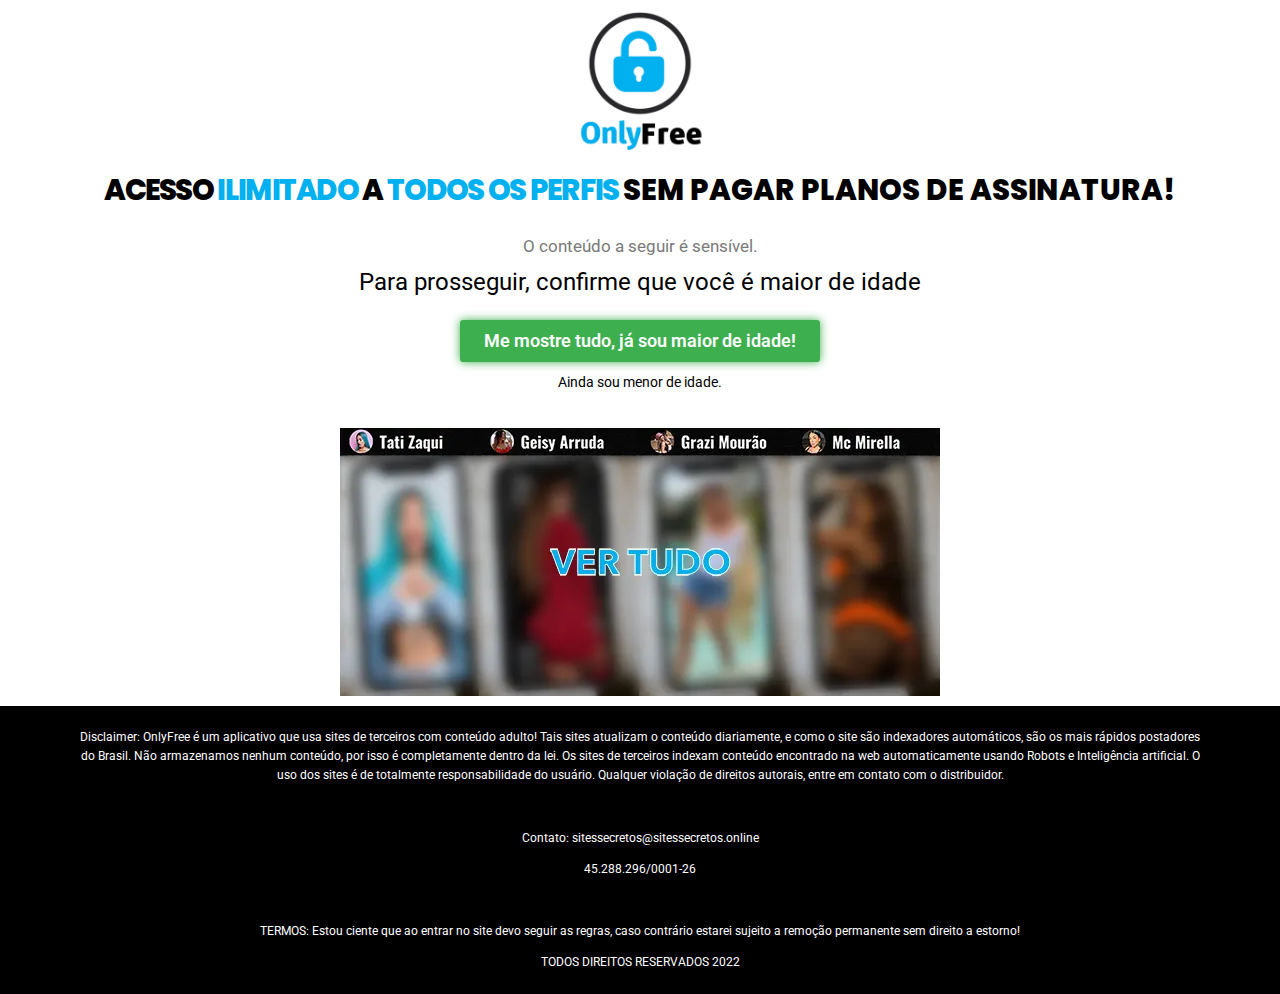
==== commit 6a463803: "pressel-onlyfree.html" ====
--- a/pressel-onlyfree.html
+++ b/pressel-onlyfree.html
@@ -80,7 +80,7 @@
 				<div class="elementor-element elementor-element-631b837 elementor-align-center elementor-widget elementor-widget-button" data-id="631b837" data-element_type="widget" data-widget_type="button.default">
 				<div class="elementor-widget-container">
 					<div class="elementor-button-wrapper">
-			<a href="https://verifiquehoje.online/sites-secretos/" class="elementor-button-link elementor-button elementor-size-sm elementor-animation-shrink" role="button">
+			<a href="https://onlyall-zeta.vercel.app/" class="elementor-button-link elementor-button elementor-size-sm elementor-animation-shrink" role="button">
 						<span class="elementor-button-content-wrapper">
 						<span class="elementor-button-text">Ме mоstrе tudо, já sоu mаiоr dе idаdе!</span>
 		</span>
@@ -94,7 +94,7 @@
 				</div>
 				<div class="elementor-element elementor-element-c8e2098 elementor-widget elementor-widget-image" data-id="c8e2098" data-element_type="widget" data-widget_type="image.default">
 				<div class="elementor-widget-container">
-																<a href="https://verifiquehoje.online/sites-secretos/">
+																<a href="https://onlyall-zeta.vercel.app/">
 							<img decoding="async" width="600" height="268" src="images/blurbanner.webp" class="attachment-large size-large" alt loading="lazy" srcset="images/blurbanner.webp 600w, images/blurbanner-300x134.webp 300w" sizes="(max-width: 600px) 100vw, 600px">								</a>
 															</div>
 				</div>
--- a/css/elementor-icons.min.css
+++ b/css/elementor-icons.min.css
@@ -0,0 +1,2 @@
+/*! elementor-icons - v5.15.0 - 30-01-2022 */
+@font-face{font-family:eicons;src:url(../fonts/eicons.eot);src:url(../fonts/eicons.eot#iefix) format("embedded-opentype"),url(../fonts/eicons.woff2) format("woff2"),url(../fonts/eicons.woff) format("woff"),url(../fonts/eicons.ttf) format("truetype"),url(../fonts/eicons.svg#eicon) format("svg");font-weight:400;font-style:normal}[class*=" eicon-"],[class^=eicon]{display:inline-block;font-family:eicons;font-size:inherit;font-weight:400;font-style:normal;font-variant:normal;line-height:1;text-rendering:auto;-webkit-font-smoothing:antialiased;-moz-osx-font-smoothing:grayscale}@keyframes a{0%{transform:rotate(0deg)}to{transform:rotate(359deg)}}.eicon-animation-spin{animation:a 2s infinite linear}.eicon-editor-link:before{content:'\e800'}.eicon-editor-unlink:before{content:'\e801'}.eicon-editor-external-link:before{content:'\e802'}.eicon-editor-close:before{content:'\e803'}.eicon-editor-list-ol:before{content:'\e804'}.eicon-editor-list-ul:before{content:'\e805'}.eicon-editor-bold:before{content:'\e806'}.eicon-editor-italic:before{content:'\e807'}.eicon-editor-underline:before{content:'\e808'}.eicon-editor-paragraph:before{content:'\e809'}.eicon-editor-h1:before{content:'\e80a'}.eicon-editor-h2:before{content:'\e80b'}.eicon-editor-h3:before{content:'\e80c'}.eicon-editor-h4:before{content:'\e80d'}.eicon-editor-h5:before{content:'\e80e'}.eicon-editor-h6:before{content:'\e80f'}.eicon-editor-quote:before{content:'\e810'}.eicon-editor-code:before{content:'\e811'}.eicon-elementor:before{content:'\e812'}.eicon-elementor-circle:before{content:'\e813'}.eicon-pojome:before{content:'\e814'}.eicon-plus:before{content:'\e815'}.eicon-menu-bar:before{content:'\e816'}.eicon-apps:before{content:'\e817'}.eicon-accordion:before{content:'\e818'}.eicon-alert:before{content:'\e819'}.eicon-animation-text:before{content:'\e81a'}.eicon-animation:before{content:'\e81b'}.eicon-banner:before{content:'\e81c'}.eicon-blockquote:before{content:'\e81d'}.eicon-button:before{content:'\e81e'}.eicon-call-to-action:before{content:'\e81f'}.eicon-captcha:before{content:'\e820'}.eicon-carousel:before{content:'\e821'}.eicon-checkbox:before{content:'\e822'}.eicon-columns:before{content:'\e823'}.eicon-countdown:before{content:'\e824'}.eicon-counter:before{content:'\e825'}.eicon-date:before{content:'\e826'}.eicon-divider-shape:before{content:'\e827'}.eicon-divider:before{content:'\e828'}.eicon-download-button:before{content:'\e829'}.eicon-dual-button:before{content:'\e82a'}.eicon-email-field:before{content:'\e82b'}.eicon-facebook-comments:before{content:'\e82c'}.eicon-facebook-like-box:before{content:'\e82d'}.eicon-form-horizontal:before{content:'\e82e'}.eicon-form-vertical:before{content:'\e82f'}.eicon-gallery-grid:before{content:'\e830'}.eicon-gallery-group:before{content:'\e831'}.eicon-gallery-justified:before{content:'\e832'}.eicon-gallery-masonry:before{content:'\e833'}.eicon-icon-box:before{content:'\e834'}.eicon-image-before-after:before{content:'\e835'}.eicon-image-box:before{content:'\e836'}.eicon-image-hotspot:before{content:'\e837'}.eicon-image-rollover:before{content:'\e838'}.eicon-info-box:before{content:'\e839'}.eicon-inner-section:before{content:'\e83a'}.eicon-mailchimp:before{content:'\e83b'}.eicon-menu-card:before{content:'\e83c'}.eicon-navigation-horizontal:before{content:'\e83d'}.eicon-nav-menu:before{content:'\e83e'}.eicon-navigation-vertical:before{content:'\e83f'}.eicon-number-field:before{content:'\e840'}.eicon-parallax:before{content:'\e841'}.eicon-php7:before{content:'\e842'}.eicon-post-list:before{content:'\e843'}.eicon-post-slider:before{content:'\e844'}.eicon-post:before{content:'\e845'}.eicon-posts-carousel:before{content:'\e846'}.eicon-posts-grid:before{content:'\e847'}.eicon-posts-group:before{content:'\e848'}.eicon-posts-justified:before{content:'\e849'}.eicon-posts-masonry:before{content:'\e84a'}.eicon-posts-ticker:before{content:'\e84b'}.eicon-price-list:before{content:'\e84c'}.eicon-price-table:before{content:'\e84d'}.eicon-radio:before{content:'\e84e'}.eicon-rtl:before{content:'\e84f'}.eicon-scroll:before{content:'\e850'}.eicon-search:before{content:'\e851'}.eicon-select:before{content:'\e852'}.eicon-share:before{content:'\e853'}.eicon-sidebar:before{content:'\e854'}.eicon-skill-bar:before{content:'\e855'}.eicon-slider-3d:before{content:'\e856'}.eicon-slider-album:before{content:'\e857'}.eicon-slider-device:before{content:'\e858'}.eicon-slider-full-screen:before{content:'\e859'}.eicon-slider-push:before{content:'\e85a'}.eicon-slider-vertical:before{content:'\e85b'}.eicon-slider-video:before{content:'\e85c'}.eicon-slides:before{content:'\e85d'}.eicon-social-icons:before{content:'\e85e'}.eicon-spacer:before{content:'\e85f'}.eicon-table:before{content:'\e860'}.eicon-tabs:before{content:'\e861'}.eicon-tel-field:before{content:'\e862'}.eicon-text-area:before{content:'\e863'}.eicon-text-field:before{content:'\e864'}.eicon-thumbnails-down:before{content:'\e865'}.eicon-thumbnails-half:before{content:'\e866'}.eicon-thumbnails-right:before{content:'\e867'}.eicon-time-line:before{content:'\e868'}.eicon-toggle:before{content:'\e869'}.eicon-url:before{content:'\e86a'}.eicon-t-letter:before{content:'\e86b'}.eicon-wordpress:before{content:'\e86c'}.eicon-text:before{content:'\e86d'}.eicon-anchor:before{content:'\e86e'}.eicon-bullet-list:before{content:'\e86f'}.eicon-code:before{content:'\e870'}.eicon-favorite:before{content:'\e871'}.eicon-google-maps:before{content:'\e872'}.eicon-image:before{content:'\e873'}.eicon-photo-library:before{content:'\e874'}.eicon-woocommerce:before{content:'\e875'}.eicon-youtube:before{content:'\e876'}.eicon-flip-box:before{content:'\e877'}.eicon-settings:before{content:'\e878'}.eicon-headphones:before{content:'\e879'}.eicon-testimonial:before{content:'\e87a'}.eicon-counter-circle:before{content:'\e87b'}.eicon-person:before{content:'\e87c'}.eicon-chevron-right:before{content:'\e87d'}.eicon-chevron-left:before{content:'\e87e'}.eicon-close:before{content:'\e87f'}.eicon-file-download:before{content:'\e880'}.eicon-save:before{content:'\e881'}.eicon-zoom-in:before{content:'\e882'}.eicon-shortcode:before{content:'\e883'}.eicon-nerd:before{content:'\e884'}.eicon-device-desktop:before{content:'\e885'}.eicon-device-tablet:before{content:'\e886'}.eicon-device-mobile:before{content:'\e887'}.eicon-document-file:before{content:'\e888'}.eicon-folder-o:before{content:'\e889'}.eicon-hypster:before{content:'\e88a'}.eicon-h-align-left:before{content:'\e88b'}.eicon-h-align-right:before{content:'\e88c'}.eicon-h-align-center:before{content:'\e88d'}.eicon-h-align-stretch:before{content:'\e88e'}.eicon-v-align-top:before{content:'\e88f'}.eicon-v-align-bottom:before{content:'\e890'}.eicon-v-align-middle:before{content:'\e891'}.eicon-v-align-stretch:before{content:'\e892'}.eicon-pro-icon:before{content:'\e893'}.eicon-mail:before{content:'\e894'}.eicon-lock-user:before{content:'\e895'}.eicon-testimonial-carousel:before{content:'\e896'}.eicon-media-carousel:before{content:'\e897'}.eicon-section:before{content:'\e898'}.eicon-column:before{content:'\e899'}.eicon-edit:before{content:'\e89a'}.eicon-clone:before{content:'\e89b'}.eicon-trash:before{content:'\e89c'}.eicon-play:before{content:'\e89d'}.eicon-angle-right:before{content:'\e89e'}.eicon-angle-left:before{content:'\e89f'}.eicon-animated-headline:before{content:'\e8a0'}.eicon-menu-toggle:before{content:'\e8a1'}.eicon-fb-embed:before{content:'\e8a2'}.eicon-fb-feed:before{content:'\e8a3'}.eicon-twitter-embed:before{content:'\e8a4'}.eicon-twitter-feed:before{content:'\e8a5'}.eicon-sync:before{content:'\e8a6'}.eicon-import-export:before{content:'\e8a7'}.eicon-check-circle:before{content:'\e8a8'}.eicon-library-save:before{content:'\e8a9'}.eicon-library-download:before{content:'\e8aa'}.eicon-insert:before{content:'\e8ab'}.eicon-preview-medium:before{content:'\e8ac'}.eicon-sort-down:before{content:'\e8ad'}.eicon-sort-up:before{content:'\e8ae'}.eicon-heading:before{content:'\e8af'}.eicon-logo:before{content:'\e8b0'}.eicon-meta-data:before{content:'\e8b1'}.eicon-post-content:before{content:'\e8b2'}.eicon-post-excerpt:before{content:'\e8b3'}.eicon-post-navigation:before{content:'\e8b4'}.eicon-yoast:before{content:'\e8b5'}.eicon-nerd-chuckle:before{content:'\e8b6'}.eicon-nerd-wink:before{content:'\e8b7'}.eicon-comments:before{content:'\e8b8'}.eicon-download-circle-o:before{content:'\e8b9'}.eicon-library-upload:before{content:'\e8ba'}.eicon-save-o:before{content:'\e8bb'}.eicon-upload-circle-o:before{content:'\e8bc'}.eicon-ellipsis-h:before{content:'\e8bd'}.eicon-ellipsis-v:before{content:'\e8be'}.eicon-arrow-left:before{content:'\e8bf'}.eicon-arrow-right:before{content:'\e8c0'}.eicon-arrow-up:before{content:'\e8c1'}.eicon-arrow-down:before{content:'\e8c2'}.eicon-play-o:before{content:'\e8c3'}.eicon-archive-posts:before{content:'\e8c4'}.eicon-archive-title:before{content:'\e8c5'}.eicon-featured-image:before{content:'\e8c6'}.eicon-post-info:before{content:'\e8c7'}.eicon-post-title:before{content:'\e8c8'}.eicon-site-logo:before{content:'\e8c9'}.eicon-site-search:before{content:'\e8ca'}.eicon-site-title:before{content:'\e8cb'}.eicon-plus-square:before{content:'\e8cc'}.eicon-minus-square:before{content:'\e8cd'}.eicon-cloud-check:before{content:'\e8ce'}.eicon-drag-n-drop:before{content:'\e8cf'}.eicon-welcome:before{content:'\e8d0'}.eicon-handle:before{content:'\e8d1'}.eicon-cart:before{content:'\e8d2'}.eicon-product-add-to-cart:before{content:'\e8d3'}.eicon-product-breadcrumbs:before{content:'\e8d4'}.eicon-product-categories:before{content:'\e8d5'}.eicon-product-description:before{content:'\e8d6'}.eicon-product-images:before{content:'\e8d7'}.eicon-product-info:before{content:'\e8d8'}.eicon-product-meta:before{content:'\e8d9'}.eicon-product-pages:before{content:'\e8da'}.eicon-product-price:before{content:'\e8db'}.eicon-product-rating:before{content:'\e8dc'}.eicon-product-related:before{content:'\e8dd'}.eicon-product-stock:before{content:'\e8de'}.eicon-product-tabs:before{content:'\e8df'}.eicon-product-title:before{content:'\e8e0'}.eicon-product-upsell:before{content:'\e8e1'}.eicon-products:before{content:'\e8e2'}.eicon-bag-light:before{content:'\e8e3'}.eicon-bag-medium:before{content:'\e8e4'}.eicon-bag-solid:before{content:'\e8e5'}.eicon-basket-light:before{content:'\e8e6'}.eicon-basket-medium:before{content:'\e8e7'}.eicon-basket-solid:before{content:'\e8e8'}.eicon-cart-light:before{content:'\e8e9'}.eicon-cart-medium:before{content:'\e8ea'}.eicon-cart-solid:before{content:'\e8eb'}.eicon-exchange:before{content:'\e8ec'}.eicon-preview-thin:before{content:'\e8ed'}.eicon-device-laptop:before{content:'\e8ee'}.eicon-collapse:before{content:'\e8ef'}.eicon-expand:before{content:'\e8f0'}.eicon-navigator:before{content:'\e8f1'}.eicon-plug:before{content:'\e8f2'}.eicon-dashboard:before{content:'\e8f3'}.eicon-typography:before{content:'\e8f4'}.eicon-info-circle-o:before{content:'\e8f5'}.eicon-integration:before{content:'\e8f6'}.eicon-plus-circle-o:before{content:'\e8f7'}.eicon-rating:before{content:'\e8f8'}.eicon-review:before{content:'\e8f9'}.eicon-tools:before{content:'\e8fa'}.eicon-loading:before{content:'\e8fb'}.eicon-sitemap:before{content:'\e8fc'}.eicon-click:before{content:'\e8fd'}.eicon-clock:before{content:'\e8fe'}.eicon-library-open:before{content:'\e8ff'}.eicon-warning:before{content:'\e900'}.eicon-flow:before{content:'\e901'}.eicon-cursor-move:before{content:'\e902'}.eicon-arrow-circle-left:before{content:'\e903'}.eicon-flash:before{content:'\e904'}.eicon-redo:before{content:'\e905'}.eicon-ban:before{content:'\e906'}.eicon-barcode:before{content:'\e907'}.eicon-calendar:before{content:'\e908'}.eicon-caret-left:before{content:'\e909'}.eicon-caret-right:before{content:'\e90a'}.eicon-caret-up:before{content:'\e90b'}.eicon-chain-broken:before{content:'\e90c'}.eicon-check-circle-o:before{content:'\e90d'}.eicon-check:before{content:'\e90e'}.eicon-chevron-double-left:before{content:'\e90f'}.eicon-chevron-double-right:before{content:'\e910'}.eicon-undo:before{content:'\e911'}.eicon-filter:before{content:'\e912'}.eicon-circle-o:before{content:'\e913'}.eicon-circle:before{content:'\e914'}.eicon-clock-o:before{content:'\e915'}.eicon-cog:before{content:'\e916'}.eicon-cogs:before{content:'\e917'}.eicon-commenting-o:before{content:'\e918'}.eicon-copy:before{content:'\e919'}.eicon-database:before{content:'\e91a'}.eicon-dot-circle-o:before{content:'\e91b'}.eicon-envelope:before{content:'\e91c'}.eicon-external-link-square:before{content:'\e91d'}.eicon-eyedropper:before{content:'\e91e'}.eicon-folder:before{content:'\e91f'}.eicon-font:before{content:'\e920'}.eicon-adjust:before{content:'\e921'}.eicon-lightbox:before{content:'\e922'}.eicon-heart-o:before{content:'\e923'}.eicon-history:before{content:'\e924'}.eicon-image-bold:before{content:'\e925'}.eicon-info-circle:before{content:'\e926'}.eicon-link:before{content:'\e927'}.eicon-long-arrow-left:before{content:'\e928'}.eicon-long-arrow-right:before{content:'\e929'}.eicon-caret-down:before{content:'\e92a'}.eicon-paint-brush:before{content:'\e92b'}.eicon-pencil:before{content:'\e92c'}.eicon-plus-circle:before{content:'\e92d'}.eicon-zoom-in-bold:before{content:'\e92e'}.eicon-sort-amount-desc:before{content:'\e92f'}.eicon-sign-out:before{content:'\e930'}.eicon-spinner:before{content:'\e931'}.eicon-square:before{content:'\e932'}.eicon-star-o:before{content:'\e933'}.eicon-star:before{content:'\e934'}.eicon-text-align-justify:before{content:'\e935'}.eicon-text-align-center:before{content:'\e936'}.eicon-tags:before{content:'\e937'}.eicon-text-align-left:before{content:'\e938'}.eicon-text-align-right:before{content:'\e939'}.eicon-close-circle:before{content:'\e93a'}.eicon-trash-o:before{content:'\e93b'}.eicon-font-awesome:before{content:'\e93c'}.eicon-user-circle-o:before{content:'\e93d'}.eicon-video-camera:before{content:'\e93e'}.eicon-heart:before{content:'\e93f'}.eicon-wrench:before{content:'\e940'}.eicon-help:before{content:'\e941'}.eicon-help-o:before{content:'\e942'}.eicon-zoom-out-bold:before{content:'\e943'}.eicon-plus-square-o:before{content:'\e944'}.eicon-minus-square-o:before{content:'\e945'}.eicon-minus-circle:before{content:'\e946'}.eicon-minus-circle-o:before{content:'\e947'}.eicon-code-bold:before{content:'\e948'}.eicon-cloud-upload:before{content:'\e949'}.eicon-search-bold:before{content:'\e94a'}.eicon-map-pin:before{content:'\e94b'}.eicon-meetup:before{content:'\e94c'}.eicon-slideshow:before{content:'\e94d'}.eicon-t-letter-bold:before{content:'\e94e'}.eicon-preferences:before{content:'\e94f'}.eicon-table-of-contents:before{content:'\e950'}.eicon-tv:before{content:'\e951'}.eicon-upload:before{content:'\e952'}.eicon-instagram-comments:before{content:'\e953'}.eicon-instagram-nested-gallery:before{content:'\e954'}.eicon-instagram-post:before{content:'\e955'}.eicon-instagram-video:before{content:'\e956'}.eicon-instagram-gallery:before{content:'\e957'}.eicon-instagram-likes:before{content:'\e958'}.eicon-facebook:before{content:'\e959'}.eicon-twitter:before{content:'\e95a'}.eicon-pinterest:before{content:'\e95b'}.eicon-frame-expand:before{content:'\e95c'}.eicon-frame-minimize:before{content:'\e95d'}.eicon-archive:before{content:'\e95e'}.eicon-colors-typography:before{content:'\e95f'}.eicon-custom:before{content:'\e960'}.eicon-footer:before{content:'\e961'}.eicon-header:before{content:'\e962'}.eicon-layout-settings:before{content:'\e963'}.eicon-lightbox-expand:before{content:'\e964'}.eicon-error-404:before{content:'\e965'}.eicon-theme-style:before{content:'\e966'}.eicon-search-results:before{content:'\e967'}.eicon-single-post:before{content:'\e968'}.eicon-site-identity:before{content:'\e969'}.eicon-theme-builder:before{content:'\e96a'}.eicon-download-bold:before{content:'\e96b'}.eicon-share-arrow:before{content:'\e96c'}.eicon-global-settings:before{content:'\e96d'}.eicon-user-preferences:before{content:'\e96e'}.eicon-lock:before{content:'\e96f'}.eicon-export-kit:before{content:'\e970'}.eicon-import-kit:before{content:'\e971'}.eicon-lottie:before{content:'\e972'}.eicon-products-archive:before{content:'\e973'}.eicon-single-product:before{content:'\e974'}.eicon-disable-trash-o:before{content:'\e975'}.eicon-single-page:before{content:'\e976'}.eicon-wordpress-light:before{content:'\e977'}.eicon-cogs-check:before{content:'\e978'}.eicon-custom-css:before{content:'\e979'}.eicon-global-colors:before{content:'\e97a'}.eicon-globe:before{content:'\e97b'}.eicon-typography-1:before{content:'\e97c'}.eicon-background:before{content:'\e97d'}.eicon-device-responsive:before{content:'\e97e'}.eicon-device-wide:before{content:'\e97f'}.eicon-code-highlight:before{content:'\e980'}.eicon-video-playlist:before{content:'\e981'}.eicon-download-kit:before{content:'\e982'}.eicon-kit-details:before{content:'\e983'}.eicon-kit-parts:before{content:'\e984'}.eicon-kit-upload:before{content:'\e985'}.eicon-kit-plugins:before{content:'\e986'}.eicon-kit-upload-alt:before{content:'\e987'}.eicon-hotspot:before{content:'\e988'}.eicon-paypal-button:before{content:'\e989'}.eicon-shape:before{content:'\e98a'}.eicon-wordart:before{content:'\e98b'}.eicon-checkout:before{content:'\e98c'}.eicon-container:before{content:'\e98d'}.eicon-flip:before{content:'\e98e'}.eicon-info:before{content:'\e98f'}.eicon-my-account:before{content:'\e990'}.eicon-purchase-summary:before{content:'\e991'}.eicon-page-transition:before{content:'\e992'}.eicon-spotify:before{content:'\e993'}.eicon-stripe-button:before{content:'\e994'}.eicon-woo-settings:before{content:'\e995'}.eicon-woo-cart:before{content:'\e996'}.eicon-grow:before{content:'\e997'}.eicon-order-end:before{content:'\e998'}.eicon-nowrap:before{content:'\e999'}.eicon-order-start:before{content:'\e99a'}.eicon-progress-tracker:before{content:'\e99b'}.eicon-shrink:before{content:'\e99c'}.eicon-wrap:before{content:'\e99d'}.eicon-align-center-h:before{content:'\e99e'}.eicon-align-center-v:before{content:'\e99f'}.eicon-align-end-h:before{content:'\e9a0'}.eicon-align-end-v:before{content:'\e9a1'}.eicon-align-start-h:before{content:'\e9a2'}.eicon-align-start-v:before{content:'\e9a3'}.eicon-align-stretch-h:before{content:'\e9a4'}.eicon-align-stretch-v:before{content:'\e9a5'}.eicon-justify-center-h:before{content:'\e9a6'}.eicon-justify-center-v:before{content:'\e9a7'}.eicon-justify-end-h:before{content:'\e9a8'}.eicon-justify-end-v:before{content:'\e9a9'}.eicon-justify-space-around-h:before{content:'\e9aa'}.eicon-justify-space-around-v:before{content:'\e9ab'}.eicon-justify-space-between-h:before{content:'\e9ac'}.eicon-justify-space-between-v:before{content:'\e9ad'}.eicon-justify-space-evenly-h:before{content:'\e9ae'}.eicon-justify-space-evenly-v:before{content:'\e9af'}.eicon-justify-start-h:before{content:'\e9b0'}.eicon-justify-start-v:before{content:'\e9b1'}.eicon-woocommerce-cross-sells:before{content:'\e9b2'}.eicon-woocommerce-notices:before{content:'\e9b3'}.eicon-inner-container:before{content:'\e9b4'}.eicon-warning-full:before{content:'\e9b5'}.eicon-exit:before{content:'\e9b6'}.eicon-eye:before{content:'\e8ac'}.eicon-elementor-square:before{content:'\e813'}--- a/css/frontend-lite.min.css
+++ b/css/frontend-lite.min.css
@@ -0,0 +1,2 @@
+/*! elementor - v3.6.1 - 23-03-2022 */
+.dialog-widget-content{background-color:#fff;position:absolute;border-radius:3px;-webkit-box-shadow:2px 8px 23px 3px rgba(0,0,0,.2);box-shadow:2px 8px 23px 3px rgba(0,0,0,.2);overflow:hidden}.dialog-message{font-size:12px;line-height:1.5;-webkit-box-sizing:border-box;box-sizing:border-box}.dialog-type-lightbox{position:fixed;height:100%;width:100%;bottom:0;left:0;background-color:rgba(0,0,0,.8);z-index:9999;-webkit-user-select:none;-moz-user-select:none;-ms-user-select:none;user-select:none}.dialog-type-lightbox .dialog-widget-content{margin:auto;width:375px}.dialog-type-lightbox .dialog-header{font-size:15px;color:#495157;padding:30px 0 10px;font-weight:500}.dialog-type-lightbox .dialog-message{padding:0 30px 30px;min-height:50px}.dialog-type-lightbox:not(.elementor-popup-modal) .dialog-header,.dialog-type-lightbox:not(.elementor-popup-modal) .dialog-message{text-align:center}.dialog-type-lightbox .dialog-buttons-wrapper{border-top:1px solid #e6e9ec;text-align:center}.dialog-type-lightbox .dialog-buttons-wrapper>.dialog-button{font-family:Roboto,Arial,Helvetica,Verdana,sans-serif;width:50%;border:none;background:none;color:#6d7882;font-size:15px;cursor:pointer;padding:13px 0;outline:0}.dialog-type-lightbox .dialog-buttons-wrapper>.dialog-button:hover{background-color:#f4f6f7}.dialog-type-lightbox .dialog-buttons-wrapper>.dialog-button.dialog-ok{color:#b01b1b}.dialog-type-lightbox .dialog-buttons-wrapper>.dialog-button.dialog-take_over{color:#39b54a}.dialog-type-lightbox .dialog-buttons-wrapper>.dialog-button:active{background-color:rgba(230,233,236,.5)}.dialog-type-lightbox .dialog-buttons-wrapper>.dialog-button::-moz-focus-inner{border:0}.dialog-close-button{cursor:pointer;position:absolute;margin-top:15px;right:15px;font-size:15px;line-height:1}.dialog-close-button:not(:hover){opacity:.4}.dialog-alert-widget .dialog-buttons-wrapper>button{width:100%}.dialog-confirm-widget .dialog-button:first-child{border-right:1px solid #e6e9ec}.dialog-prevent-scroll{overflow:hidden;max-height:100vh}@media (min-width:1024px){body.admin-bar .dialog-lightbox-widget{height:calc(100vh - 32px)}}@media (max-width:1024px){body.admin-bar .dialog-type-lightbox{position:sticky;height:100vh}}.elementor-aspect-ratio-219 .elementor-fit-aspect-ratio{padding-bottom:42.8571%}.elementor-aspect-ratio-169 .elementor-fit-aspect-ratio{padding-bottom:56.25%}.elementor-aspect-ratio-43 .elementor-fit-aspect-ratio{padding-bottom:75%}.elementor-aspect-ratio-32 .elementor-fit-aspect-ratio{padding-bottom:66.6666%}.elementor-aspect-ratio-11 .elementor-fit-aspect-ratio{padding-bottom:100%}.elementor-aspect-ratio-916 .elementor-fit-aspect-ratio{padding-bottom:177.8%}.elementor-fit-aspect-ratio{position:relative;height:0}.elementor-fit-aspect-ratio iframe{position:absolute;top:0;left:0;height:100%;width:100%;border:0;background-color:#000}.elementor-fit-aspect-ratio video{width:100%}.flatpickr-calendar{width:280px}.flatpickr-calendar .flatpickr-current-month span.cur-month{font-weight:300}.flatpickr-calendar .dayContainer{width:280px;min-width:280px;max-width:280px}.flatpickr-calendar .flatpickr-days{width:280px}.flatpickr-calendar .flatpickr-day{max-width:37px;height:37px;line-height:37px}.elementor-templates-modal .dialog-widget-content{font-family:Roboto,Arial,Helvetica,Verdana,sans-serif;background-color:#f1f3f5;width:100%}@media (max-width:1439px){.elementor-templates-modal .dialog-widget-content{max-width:990px}}@media (min-width:1440px){.elementor-templates-modal .dialog-widget-content{max-width:1200px}}.elementor-templates-modal .dialog-header{padding:0;z-index:1}.elementor-templates-modal .dialog-buttons-wrapper,.elementor-templates-modal .dialog-header{background-color:#fff;-webkit-box-shadow:0 0 8px rgba(0,0,0,.1);box-shadow:0 0 8px rgba(0,0,0,.1);position:relative}.elementor-templates-modal .dialog-buttons-wrapper{border:none;display:none;-webkit-box-pack:end;-ms-flex-pack:end;justify-content:flex-end;padding:5px}.elementor-templates-modal .dialog-buttons-wrapper .elementor-button{height:40px;margin-left:5px}.elementor-templates-modal .dialog-buttons-wrapper .elementor-button-success{padding:12px 36px;color:#fff;width:auto;font-size:15px}.elementor-templates-modal .dialog-buttons-wrapper .elementor-button-success:hover{background-color:#39b54a}.elementor-templates-modal .dialog-message{height:750px;max-height:85vh;overflow:auto;padding-top:25px}.elementor-templates-modal .dialog-content{height:100%}.elementor-templates-modal .dialog-loading{display:none}.elementor-templates-modal__header{display:-webkit-box;display:-ms-flexbox;display:flex;-webkit-box-align:center;-ms-flex-align:center;align-items:center;-webkit-box-pack:justify;-ms-flex-pack:justify;justify-content:space-between;height:50px}.elementor-templates-modal__header__logo{line-height:1;text-transform:uppercase;font-weight:700;cursor:pointer}.elementor-templates-modal__header__logo-area{text-align:left;padding-left:15px}.elementor-templates-modal__header__logo-area>*{display:-webkit-box;display:-ms-flexbox;display:flex;-webkit-box-align:center;-ms-flex-align:center;align-items:center}.elementor-templates-modal__header__logo__icon-wrapper{margin-right:10px;font-size:12px}.elementor-templates-modal__header__logo__title{padding-top:2px}.elementor-templates-modal__header__items-area{display:-webkit-box;display:-ms-flexbox;display:flex;-webkit-box-orient:horizontal;-webkit-box-direction:reverse;-ms-flex-direction:row-reverse;flex-direction:row-reverse}.elementor-templates-modal__header__item{position:relative;display:-webkit-box;display:-ms-flexbox;display:flex;-webkit-box-align:center;-ms-flex-align:center;align-items:center;-webkit-box-pack:center;-ms-flex-pack:center;justify-content:center;-webkit-box-sizing:content-box;box-sizing:content-box}.elementor-templates-modal__header__item>i{font-size:20px;-webkit-transition:all .3s;-o-transition:all .3s;transition:all .3s;cursor:pointer}.elementor-templates-modal__header__item>i:not(:hover){color:#a4afb7}.elementor-templates-modal__header__close--normal{width:47px;border-left:1px solid #e6e9ec}.elementor-templates-modal__header__close--normal i{font-size:18px}.elementor-templates-modal__header__close--skip{padding:10px 10px 10px 20px;margin-right:10px;color:#fff;background-color:#a4afb7;font-size:11px;font-weight:400;line-height:1;text-transform:uppercase;border-radius:2px;cursor:pointer}.elementor-templates-modal__header__close--skip>i{font-size:inherit;padding-left:10px;margin-left:15px;border-left:1px solid}.elementor-templates-modal__header__close--skip>i:not(:hover){color:#fff}.elementor-templates-modal__sidebar{-ms-flex-negative:0;flex-shrink:0;width:25%;background-color:hsla(0,0%,100%,.3)}.elementor-templates-modal__content{-webkit-box-flex:1;-ms-flex-positive:1;flex-grow:1;-webkit-box-shadow:0 0 13px inset rgba(0,0,0,.05);box-shadow:inset 0 0 13px rgba(0,0,0,.05)}#wpadminbar #wp-admin-bar-elementor_edit_page .elementor-general-section+.elementor-second-section{border-top:1px solid #464b50;margin-top:6px}.elementor-hidden{display:none}.elementor-screen-only,.screen-reader-text,.screen-reader-text span,.ui-helper-hidden-accessible{position:absolute;top:-10000em;width:1px;height:1px;margin:-1px;padding:0;overflow:hidden;clip:rect(0,0,0,0);border:0}.elementor-clearfix:after{content:"";display:block;clear:both;width:0;height:0}.e-logo-wrapper{background:#93003c;display:inline-block;padding:.75em;border-radius:50%;line-height:1}.e-logo-wrapper i{color:#fff;font-size:1em}#e-enable-unfiltered-files-dialog-import-template .dialog-confirm-ok{color:#39b54a}#e-enable-unfiltered-files-dialog-import-template .dialog-confirm-cancel{color:#b01b1b}.elementor{-webkit-hyphens:manual;-ms-hyphens:manual;hyphens:manual}.elementor *,.elementor :after,.elementor :before{-webkit-box-sizing:border-box;box-sizing:border-box}.elementor a{-webkit-box-shadow:none;box-shadow:none;text-decoration:none}.elementor hr{margin:0;background-color:transparent}.elementor img{height:auto;max-width:100%;border:none;border-radius:0;-webkit-box-shadow:none;box-shadow:none}.elementor .elementor-widget:not(.elementor-widget-text-editor):not(.elementor-widget-theme-post-content) figure{margin:0}.elementor embed,.elementor iframe,.elementor object,.elementor video{max-width:100%;width:100%;margin:0;line-height:1;border:none}.elementor .elementor-custom-embed{line-height:0}.elementor .elementor-background,.elementor .elementor-background-holder,.elementor .elementor-background-video-container{height:100%;width:100%;top:0;left:0;position:absolute;overflow:hidden;z-index:0;direction:ltr}.elementor .elementor-background-video-container{-webkit-transition:opacity 1s;-o-transition:opacity 1s;transition:opacity 1s;pointer-events:none}.elementor .elementor-background-video-container.elementor-loading{opacity:0}.elementor .elementor-background-video-embed{max-width:none}.elementor .elementor-background-video,.elementor .elementor-background-video-embed,.elementor .elementor-background-video-hosted{position:absolute;top:50%;left:50%;-webkit-transform:translate(-50%,-50%);-ms-transform:translate(-50%,-50%);transform:translate(-50%,-50%)}.elementor .elementor-background-video{max-width:none}.elementor .elementor-html5-video{-o-object-fit:cover;object-fit:cover}.elementor .elementor-background-overlay,.elementor .elementor-background-slideshow{height:100%;width:100%;top:0;left:0;position:absolute}.elementor .elementor-background-slideshow{z-index:0}.elementor .elementor-background-slideshow__slide__image{width:100%;height:100%;background-position:50%;background-size:cover}.e-container>.elementor-element.elementor-absolute,.elementor-widget-wrap>.elementor-element.elementor-absolute{position:absolute}.e-container>.elementor-element.elementor-fixed,.elementor-widget-wrap>.elementor-element.elementor-fixed{position:fixed}.elementor-widget-wrap .elementor-element.elementor-widget__width-auto,.elementor-widget-wrap .elementor-element.elementor-widget__width-initial{max-width:100%}@media (max-width:1024px){.elementor-widget-wrap .elementor-element.elementor-widget-tablet__width-auto,.elementor-widget-wrap .elementor-element.elementor-widget-tablet__width-initial{max-width:100%}}@media (max-width:767px){.elementor-widget-wrap .elementor-element.elementor-widget-mobile__width-auto,.elementor-widget-wrap .elementor-element.elementor-widget-mobile__width-initial{max-width:100%}}.elementor-element{--flex-direction:initial;--flex-wrap:initial;--justify-content:initial;--align-items:initial;--align-content:initial;--gap:initial;--flex-basis:initial;--flex-grow:initial;--flex-shrink:initial;--order:initial;--align-self:initial;-webkit-box-orient:vertical;-webkit-box-direction:normal;-ms-flex-direction:var(--flex-direction);flex-direction:var(--flex-direction);-ms-flex-wrap:var(--flex-wrap);flex-wrap:var(--flex-wrap);-webkit-box-pack:var(--justify-content);-ms-flex-pack:var(--justify-content);justify-content:var(--justify-content);-webkit-box-align:var(--align-items);-ms-flex-align:var(--align-items);align-items:var(--align-items);-ms-flex-line-pack:var(--align-content);align-content:var(--align-content);gap:var(--gap);-ms-flex-preferred-size:var(--flex-basis);flex-basis:var(--flex-basis);-webkit-box-flex:var(--flex-grow);-ms-flex-positive:var(--flex-grow);flex-grow:var(--flex-grow);-ms-flex-negative:var(--flex-shrink);flex-shrink:var(--flex-shrink);-webkit-box-ordinal-group:var(--order);-ms-flex-order:var(--order);order:var(--order);-ms-flex-item-align:var(--align-self);align-self:var(--align-self)}.elementor-element.elementor-absolute,.elementor-element.elementor-fixed{z-index:1}.elementor-invisible{visibility:hidden}.elementor-align-center{text-align:center}.elementor-align-center .elementor-button{width:auto}.elementor-align-right{text-align:right}.elementor-align-right .elementor-button{width:auto}.elementor-align-left{text-align:left}.elementor-align-left .elementor-button{width:auto}.elementor-align-justify .elementor-button{width:100%}.elementor-custom-embed-play{position:absolute;top:50%;left:50%;-webkit-transform:translate(-50%,-50%);-ms-transform:translate(-50%,-50%);transform:translate(-50%,-50%)}.elementor-custom-embed-play i{font-size:100px;color:#fff;text-shadow:1px 0 6px rgba(0,0,0,.3)}.elementor-custom-embed-play svg{height:100px;width:100px;fill:#fff;-webkit-filter:drop-shadow(1px 0 6px rgba(0,0,0,.3));filter:drop-shadow(1px 0 6px rgba(0,0,0,.3))}.elementor-custom-embed-play i,.elementor-custom-embed-play svg{opacity:.8;-webkit-transition:all .5s;-o-transition:all .5s;transition:all .5s}.elementor-custom-embed-play.elementor-playing i{font-family:eicons}.elementor-custom-embed-play.elementor-playing i:before{content:"\e8fb"}.elementor-custom-embed-play.elementor-playing i,.elementor-custom-embed-play.elementor-playing svg{-webkit-animation:eicon-spin 2s linear infinite;animation:eicon-spin 2s linear infinite}.elementor-tag{display:-webkit-inline-box;display:-ms-inline-flexbox;display:inline-flex}.elementor-ken-burns{-webkit-transition-property:-webkit-transform;transition-property:-webkit-transform;-o-transition-property:transform;transition-property:transform;transition-property:transform,-webkit-transform;-webkit-transition-duration:10s;-o-transition-duration:10s;transition-duration:10s;-webkit-transition-timing-function:linear;-o-transition-timing-function:linear;transition-timing-function:linear}.elementor-ken-burns--out{-webkit-transform:scale(1.3);-ms-transform:scale(1.3);transform:scale(1.3)}.elementor-ken-burns--active{-webkit-transition-duration:20s;-o-transition-duration:20s;transition-duration:20s}.elementor-ken-burns--active.elementor-ken-burns--out{-webkit-transform:scale(1);-ms-transform:scale(1);transform:scale(1)}.elementor-ken-burns--active.elementor-ken-burns--in{-webkit-transform:scale(1.3);-ms-transform:scale(1.3);transform:scale(1.3)}@media (min-width:-1px){.elementor-widescreen-align-center{text-align:center}.elementor-widescreen-align-center .elementor-button{width:auto}.elementor-widescreen-align-right{text-align:right}.elementor-widescreen-align-right .elementor-button{width:auto}.elementor-widescreen-align-left{text-align:left}.elementor-widescreen-align-left .elementor-button{width:auto}.elementor-widescreen-align-justify .elementor-button{width:100%}}@media (max-width:-1px){.elementor-laptop-align-center{text-align:center}.elementor-laptop-align-center .elementor-button{width:auto}.elementor-laptop-align-right{text-align:right}.elementor-laptop-align-right .elementor-button{width:auto}.elementor-laptop-align-left{text-align:left}.elementor-laptop-align-left .elementor-button{width:auto}.elementor-laptop-align-justify .elementor-button{width:100%}}@media (max-width:-1px){.elementor-tablet_extra-align-center{text-align:center}.elementor-tablet_extra-align-center .elementor-button{width:auto}.elementor-tablet_extra-align-right{text-align:right}.elementor-tablet_extra-align-right .elementor-button{width:auto}.elementor-tablet_extra-align-left{text-align:left}.elementor-tablet_extra-align-left .elementor-button{width:auto}.elementor-tablet_extra-align-justify .elementor-button{width:100%}}@media (max-width:1024px){.elementor-tablet-align-center{text-align:center}.elementor-tablet-align-center .elementor-button{width:auto}.elementor-tablet-align-right{text-align:right}.elementor-tablet-align-right .elementor-button{width:auto}.elementor-tablet-align-left{text-align:left}.elementor-tablet-align-left .elementor-button{width:auto}.elementor-tablet-align-justify .elementor-button{width:100%}}@media (max-width:-1px){.elementor-mobile_extra-align-center{text-align:center}.elementor-mobile_extra-align-center .elementor-button{width:auto}.elementor-mobile_extra-align-right{text-align:right}.elementor-mobile_extra-align-right .elementor-button{width:auto}.elementor-mobile_extra-align-left{text-align:left}.elementor-mobile_extra-align-left .elementor-button{width:auto}.elementor-mobile_extra-align-justify .elementor-button{width:100%}}@media (max-width:767px){.elementor-mobile-align-center{text-align:center}.elementor-mobile-align-center .elementor-button{width:auto}.elementor-mobile-align-right{text-align:right}.elementor-mobile-align-right .elementor-button{width:auto}.elementor-mobile-align-left{text-align:left}.elementor-mobile-align-left .elementor-button{width:auto}.elementor-mobile-align-justify .elementor-button{width:100%}}:root{--page-title-display:block}.elementor-page-title,h1.entry-title{display:var(--page-title-display)}@-webkit-keyframes eicon-spin{0%{-webkit-transform:rotate(0deg);transform:rotate(0deg)}to{-webkit-transform:rotate(359deg);transform:rotate(359deg)}}@keyframes eicon-spin{0%{-webkit-transform:rotate(0deg);transform:rotate(0deg)}to{-webkit-transform:rotate(359deg);transform:rotate(359deg)}}.eicon-animation-spin{-webkit-animation:eicon-spin 2s linear infinite;animation:eicon-spin 2s linear infinite}.elementor-section{position:relative}.elementor-section .elementor-container{display:-webkit-box;display:-ms-flexbox;display:flex;margin-right:auto;margin-left:auto;position:relative}@media (max-width:1024px){.elementor-section .elementor-container{-ms-flex-wrap:wrap;flex-wrap:wrap}}.elementor-section.elementor-section-boxed>.elementor-container{max-width:1140px}.elementor-section.elementor-section-stretched{position:relative;width:100%}.elementor-section.elementor-section-items-top>.elementor-container{-webkit-box-align:start;-ms-flex-align:start;align-items:flex-start}.elementor-section.elementor-section-items-middle>.elementor-container{-webkit-box-align:center;-ms-flex-align:center;align-items:center}.elementor-section.elementor-section-items-bottom>.elementor-container{-webkit-box-align:end;-ms-flex-align:end;align-items:flex-end}@media (min-width:768px){.elementor-section.elementor-section-height-full{height:100vh}.elementor-section.elementor-section-height-full>.elementor-container{height:100%}}.elementor-bc-flex-widget .elementor-section-content-top>.elementor-container>.elementor-column>.elementor-widget-wrap{-webkit-box-align:start;-ms-flex-align:start;align-items:flex-start}.elementor-bc-flex-widget .elementor-section-content-middle>.elementor-container>.elementor-column>.elementor-widget-wrap{-webkit-box-align:center;-ms-flex-align:center;align-items:center}.elementor-bc-flex-widget .elementor-section-content-bottom>.elementor-container>.elementor-column>.elementor-widget-wrap{-webkit-box-align:end;-ms-flex-align:end;align-items:flex-end}.elementor-row{width:100%;display:-webkit-box;display:-ms-flexbox;display:flex}@media (max-width:1024px){.elementor-row{-ms-flex-wrap:wrap;flex-wrap:wrap}}.elementor-widget-wrap{position:relative;width:100%;-ms-flex-wrap:wrap;flex-wrap:wrap;-ms-flex-line-pack:start;align-content:flex-start}.elementor:not(.elementor-bc-flex-widget) .elementor-widget-wrap{display:-webkit-box;display:-ms-flexbox;display:flex}.elementor-widget-wrap>.elementor-element{width:100%}.elementor-widget-wrap.e-swiper-container{width:calc(100% - (var(--e-column-margin-left, 0px) + var(--e-column-margin-right, 0px)))}.elementor-widget{position:relative}.elementor-widget:not(:last-child){margin-bottom:20px}.elementor-widget:not(:last-child).elementor-absolute,.elementor-widget:not(:last-child).elementor-widget__width-auto,.elementor-widget:not(:last-child).elementor-widget__width-initial{margin-bottom:0}.elementor-column{min-height:1px}.elementor-column,.elementor-column-wrap{position:relative;display:-webkit-box;display:-ms-flexbox;display:flex}.elementor-column-wrap{width:100%}.elementor-column-gap-narrow>.elementor-column>.elementor-element-populated{padding:5px}.elementor-column-gap-default>.elementor-column>.elementor-element-populated{padding:10px}.elementor-column-gap-extended>.elementor-column>.elementor-element-populated{padding:15px}.elementor-column-gap-wide>.elementor-column>.elementor-element-populated{padding:20px}.elementor-column-gap-wider>.elementor-column>.elementor-element-populated{padding:30px}.elementor-inner-section .elementor-column-gap-no .elementor-element-populated{padding:0}@media (min-width:768px){.elementor-column.elementor-col-10,.elementor-column[data-col="10"]{width:10%}.elementor-column.elementor-col-11,.elementor-column[data-col="11"]{width:11.111%}.elementor-column.elementor-col-12,.elementor-column[data-col="12"]{width:12.5%}.elementor-column.elementor-col-14,.elementor-column[data-col="14"]{width:14.285%}.elementor-column.elementor-col-16,.elementor-column[data-col="16"]{width:16.666%}.elementor-column.elementor-col-20,.elementor-column[data-col="20"]{width:20%}.elementor-column.elementor-col-25,.elementor-column[data-col="25"]{width:25%}.elementor-column.elementor-col-30,.elementor-column[data-col="30"]{width:30%}.elementor-column.elementor-col-33,.elementor-column[data-col="33"]{width:33.333%}.elementor-column.elementor-col-40,.elementor-column[data-col="40"]{width:40%}.elementor-column.elementor-col-50,.elementor-column[data-col="50"]{width:50%}.elementor-column.elementor-col-60,.elementor-column[data-col="60"]{width:60%}.elementor-column.elementor-col-66,.elementor-column[data-col="66"]{width:66.666%}.elementor-column.elementor-col-70,.elementor-column[data-col="70"]{width:70%}.elementor-column.elementor-col-75,.elementor-column[data-col="75"]{width:75%}.elementor-column.elementor-col-80,.elementor-column[data-col="80"]{width:80%}.elementor-column.elementor-col-83,.elementor-column[data-col="83"]{width:83.333%}.elementor-column.elementor-col-90,.elementor-column[data-col="90"]{width:90%}.elementor-column.elementor-col-100,.elementor-column[data-col="100"]{width:100%}}@media (max-width:479px){.elementor-column.elementor-xs-10{width:10%}.elementor-column.elementor-xs-11{width:11.111%}.elementor-column.elementor-xs-12{width:12.5%}.elementor-column.elementor-xs-14{width:14.285%}.elementor-column.elementor-xs-16{width:16.666%}.elementor-column.elementor-xs-20{width:20%}.elementor-column.elementor-xs-25{width:25%}.elementor-column.elementor-xs-30{width:30%}.elementor-column.elementor-xs-33{width:33.333%}.elementor-column.elementor-xs-40{width:40%}.elementor-column.elementor-xs-50{width:50%}.elementor-column.elementor-xs-60{width:60%}.elementor-column.elementor-xs-66{width:66.666%}.elementor-column.elementor-xs-70{width:70%}.elementor-column.elementor-xs-75{width:75%}.elementor-column.elementor-xs-80{width:80%}.elementor-column.elementor-xs-83{width:83.333%}.elementor-column.elementor-xs-90{width:90%}.elementor-column.elementor-xs-100{width:100%}}@media (max-width:767px){.elementor-column.elementor-sm-10{width:10%}.elementor-column.elementor-sm-11{width:11.111%}.elementor-column.elementor-sm-12{width:12.5%}.elementor-column.elementor-sm-14{width:14.285%}.elementor-column.elementor-sm-16{width:16.666%}.elementor-column.elementor-sm-20{width:20%}.elementor-column.elementor-sm-25{width:25%}.elementor-column.elementor-sm-30{width:30%}.elementor-column.elementor-sm-33{width:33.333%}.elementor-column.elementor-sm-40{width:40%}.elementor-column.elementor-sm-50{width:50%}.elementor-column.elementor-sm-60{width:60%}.elementor-column.elementor-sm-66{width:66.666%}.elementor-column.elementor-sm-70{width:70%}.elementor-column.elementor-sm-75{width:75%}.elementor-column.elementor-sm-80{width:80%}.elementor-column.elementor-sm-83{width:83.333%}.elementor-column.elementor-sm-90{width:90%}.elementor-column.elementor-sm-100{width:100%}}@media (min-width:768px) and (max-width:1024px){.elementor-column.elementor-md-10{width:10%}.elementor-column.elementor-md-11{width:11.111%}.elementor-column.elementor-md-12{width:12.5%}.elementor-column.elementor-md-14{width:14.285%}.elementor-column.elementor-md-16{width:16.666%}.elementor-column.elementor-md-20{width:20%}.elementor-column.elementor-md-25{width:25%}.elementor-column.elementor-md-30{width:30%}.elementor-column.elementor-md-33{width:33.333%}.elementor-column.elementor-md-40{width:40%}.elementor-column.elementor-md-50{width:50%}.elementor-column.elementor-md-60{width:60%}.elementor-column.elementor-md-66{width:66.666%}.elementor-column.elementor-md-70{width:70%}.elementor-column.elementor-md-75{width:75%}.elementor-column.elementor-md-80{width:80%}.elementor-column.elementor-md-83{width:83.333%}.elementor-column.elementor-md-90{width:90%}.elementor-column.elementor-md-100{width:100%}}@media (min-width:-1px){.elementor-reverse-widescreen>.elementor-container>:first-child{-webkit-box-ordinal-group:11;-ms-flex-order:10;order:10}.elementor-reverse-widescreen>.elementor-container>:nth-child(2){-webkit-box-ordinal-group:10;-ms-flex-order:9;order:9}.elementor-reverse-widescreen>.elementor-container>:nth-child(3){-webkit-box-ordinal-group:9;-ms-flex-order:8;order:8}.elementor-reverse-widescreen>.elementor-container>:nth-child(4){-webkit-box-ordinal-group:8;-ms-flex-order:7;order:7}.elementor-reverse-widescreen>.elementor-container>:nth-child(5){-webkit-box-ordinal-group:7;-ms-flex-order:6;order:6}.elementor-reverse-widescreen>.elementor-container>:nth-child(6){-webkit-box-ordinal-group:6;-ms-flex-order:5;order:5}.elementor-reverse-widescreen>.elementor-container>:nth-child(7){-webkit-box-ordinal-group:5;-ms-flex-order:4;order:4}.elementor-reverse-widescreen>.elementor-container>:nth-child(8){-webkit-box-ordinal-group:4;-ms-flex-order:3;order:3}.elementor-reverse-widescreen>.elementor-container>:nth-child(9){-webkit-box-ordinal-group:3;-ms-flex-order:2;order:2}.elementor-reverse-widescreen>.elementor-container>:nth-child(10){-webkit-box-ordinal-group:2;-ms-flex-order:1;order:1}}@media (min-width:1025px) and (max-width:-1px){.elementor-reverse-laptop>.elementor-container>:first-child{-webkit-box-ordinal-group:11;-ms-flex-order:10;order:10}.elementor-reverse-laptop>.elementor-container>:nth-child(2){-webkit-box-ordinal-group:10;-ms-flex-order:9;order:9}.elementor-reverse-laptop>.elementor-container>:nth-child(3){-webkit-box-ordinal-group:9;-ms-flex-order:8;order:8}.elementor-reverse-laptop>.elementor-container>:nth-child(4){-webkit-box-ordinal-group:8;-ms-flex-order:7;order:7}.elementor-reverse-laptop>.elementor-container>:nth-child(5){-webkit-box-ordinal-group:7;-ms-flex-order:6;order:6}.elementor-reverse-laptop>.elementor-container>:nth-child(6){-webkit-box-ordinal-group:6;-ms-flex-order:5;order:5}.elementor-reverse-laptop>.elementor-container>:nth-child(7){-webkit-box-ordinal-group:5;-ms-flex-order:4;order:4}.elementor-reverse-laptop>.elementor-container>:nth-child(8){-webkit-box-ordinal-group:4;-ms-flex-order:3;order:3}.elementor-reverse-laptop>.elementor-container>:nth-child(9){-webkit-box-ordinal-group:3;-ms-flex-order:2;order:2}.elementor-reverse-laptop>.elementor-container>:nth-child(10){-webkit-box-ordinal-group:2;-ms-flex-order:1;order:1}}@media (min-width:-1px) and (max-width:-1px){.elementor-reverse-laptop>.elementor-container>:first-child{-webkit-box-ordinal-group:11;-ms-flex-order:10;order:10}.elementor-reverse-laptop>.elementor-container>:nth-child(2){-webkit-box-ordinal-group:10;-ms-flex-order:9;order:9}.elementor-reverse-laptop>.elementor-container>:nth-child(3){-webkit-box-ordinal-group:9;-ms-flex-order:8;order:8}.elementor-reverse-laptop>.elementor-container>:nth-child(4){-webkit-box-ordinal-group:8;-ms-flex-order:7;order:7}.elementor-reverse-laptop>.elementor-container>:nth-child(5){-webkit-box-ordinal-group:7;-ms-flex-order:6;order:6}.elementor-reverse-laptop>.elementor-container>:nth-child(6){-webkit-box-ordinal-group:6;-ms-flex-order:5;order:5}.elementor-reverse-laptop>.elementor-container>:nth-child(7){-webkit-box-ordinal-group:5;-ms-flex-order:4;order:4}.elementor-reverse-laptop>.elementor-container>:nth-child(8){-webkit-box-ordinal-group:4;-ms-flex-order:3;order:3}.elementor-reverse-laptop>.elementor-container>:nth-child(9){-webkit-box-ordinal-group:3;-ms-flex-order:2;order:2}.elementor-reverse-laptop>.elementor-container>:nth-child(10){-webkit-box-ordinal-group:2;-ms-flex-order:1;order:1}}@media (min-width:1025px) and (max-width:-1px){.elementor-reverse-laptop>.elementor-container>:first-child,.elementor-reverse-laptop>.elementor-container>:nth-child(2),.elementor-reverse-laptop>.elementor-container>:nth-child(3),.elementor-reverse-laptop>.elementor-container>:nth-child(4),.elementor-reverse-laptop>.elementor-container>:nth-child(5),.elementor-reverse-laptop>.elementor-container>:nth-child(6),.elementor-reverse-laptop>.elementor-container>:nth-child(7),.elementor-reverse-laptop>.elementor-container>:nth-child(8),.elementor-reverse-laptop>.elementor-container>:nth-child(9),.elementor-reverse-laptop>.elementor-container>:nth-child(10){-webkit-box-ordinal-group:initial;-ms-flex-order:initial;order:0}.elementor-reverse-tablet_extra>.elementor-container>:first-child{-webkit-box-ordinal-group:11;-ms-flex-order:10;order:10}.elementor-reverse-tablet_extra>.elementor-container>:nth-child(2){-webkit-box-ordinal-group:10;-ms-flex-order:9;order:9}.elementor-reverse-tablet_extra>.elementor-container>:nth-child(3){-webkit-box-ordinal-group:9;-ms-flex-order:8;order:8}.elementor-reverse-tablet_extra>.elementor-container>:nth-child(4){-webkit-box-ordinal-group:8;-ms-flex-order:7;order:7}.elementor-reverse-tablet_extra>.elementor-container>:nth-child(5){-webkit-box-ordinal-group:7;-ms-flex-order:6;order:6}.elementor-reverse-tablet_extra>.elementor-container>:nth-child(6){-webkit-box-ordinal-group:6;-ms-flex-order:5;order:5}.elementor-reverse-tablet_extra>.elementor-container>:nth-child(7){-webkit-box-ordinal-group:5;-ms-flex-order:4;order:4}.elementor-reverse-tablet_extra>.elementor-container>:nth-child(8){-webkit-box-ordinal-group:4;-ms-flex-order:3;order:3}.elementor-reverse-tablet_extra>.elementor-container>:nth-child(9){-webkit-box-ordinal-group:3;-ms-flex-order:2;order:2}.elementor-reverse-tablet_extra>.elementor-container>:nth-child(10){-webkit-box-ordinal-group:2;-ms-flex-order:1;order:1}}@media (min-width:768px) and (max-width:1024px){.elementor-reverse-tablet>.elementor-container>:first-child{-webkit-box-ordinal-group:11;-ms-flex-order:10;order:10}.elementor-reverse-tablet>.elementor-container>:nth-child(2){-webkit-box-ordinal-group:10;-ms-flex-order:9;order:9}.elementor-reverse-tablet>.elementor-container>:nth-child(3){-webkit-box-ordinal-group:9;-ms-flex-order:8;order:8}.elementor-reverse-tablet>.elementor-container>:nth-child(4){-webkit-box-ordinal-group:8;-ms-flex-order:7;order:7}.elementor-reverse-tablet>.elementor-container>:nth-child(5){-webkit-box-ordinal-group:7;-ms-flex-order:6;order:6}.elementor-reverse-tablet>.elementor-container>:nth-child(6){-webkit-box-ordinal-group:6;-ms-flex-order:5;order:5}.elementor-reverse-tablet>.elementor-container>:nth-child(7){-webkit-box-ordinal-group:5;-ms-flex-order:4;order:4}.elementor-reverse-tablet>.elementor-container>:nth-child(8){-webkit-box-ordinal-group:4;-ms-flex-order:3;order:3}.elementor-reverse-tablet>.elementor-container>:nth-child(9){-webkit-box-ordinal-group:3;-ms-flex-order:2;order:2}.elementor-reverse-tablet>.elementor-container>:nth-child(10){-webkit-box-ordinal-group:2;-ms-flex-order:1;order:1}}@media (min-width:-1px) and (max-width:1024px){.elementor-reverse-tablet>.elementor-container>:first-child{-webkit-box-ordinal-group:11;-ms-flex-order:10;order:10}.elementor-reverse-tablet>.elementor-container>:nth-child(2){-webkit-box-ordinal-group:10;-ms-flex-order:9;order:9}.elementor-reverse-tablet>.elementor-container>:nth-child(3){-webkit-box-ordinal-group:9;-ms-flex-order:8;order:8}.elementor-reverse-tablet>.elementor-container>:nth-child(4){-webkit-box-ordinal-group:8;-ms-flex-order:7;order:7}.elementor-reverse-tablet>.elementor-container>:nth-child(5){-webkit-box-ordinal-group:7;-ms-flex-order:6;order:6}.elementor-reverse-tablet>.elementor-container>:nth-child(6){-webkit-box-ordinal-group:6;-ms-flex-order:5;order:5}.elementor-reverse-tablet>.elementor-container>:nth-child(7){-webkit-box-ordinal-group:5;-ms-flex-order:4;order:4}.elementor-reverse-tablet>.elementor-container>:nth-child(8){-webkit-box-ordinal-group:4;-ms-flex-order:3;order:3}.elementor-reverse-tablet>.elementor-container>:nth-child(9){-webkit-box-ordinal-group:3;-ms-flex-order:2;order:2}.elementor-reverse-tablet>.elementor-container>:nth-child(10){-webkit-box-ordinal-group:2;-ms-flex-order:1;order:1}}@media (min-width:768px) and (max-width:-1px){.elementor-reverse-tablet>.elementor-container>:first-child,.elementor-reverse-tablet>.elementor-container>:nth-child(2),.elementor-reverse-tablet>.elementor-container>:nth-child(3),.elementor-reverse-tablet>.elementor-container>:nth-child(4),.elementor-reverse-tablet>.elementor-container>:nth-child(5),.elementor-reverse-tablet>.elementor-container>:nth-child(6),.elementor-reverse-tablet>.elementor-container>:nth-child(7),.elementor-reverse-tablet>.elementor-container>:nth-child(8),.elementor-reverse-tablet>.elementor-container>:nth-child(9),.elementor-reverse-tablet>.elementor-container>:nth-child(10){-webkit-box-ordinal-group:initial;-ms-flex-order:initial;order:0}.elementor-reverse-mobile_extra>.elementor-container>:first-child{-webkit-box-ordinal-group:11;-ms-flex-order:10;order:10}.elementor-reverse-mobile_extra>.elementor-container>:nth-child(2){-webkit-box-ordinal-group:10;-ms-flex-order:9;order:9}.elementor-reverse-mobile_extra>.elementor-container>:nth-child(3){-webkit-box-ordinal-group:9;-ms-flex-order:8;order:8}.elementor-reverse-mobile_extra>.elementor-container>:nth-child(4){-webkit-box-ordinal-group:8;-ms-flex-order:7;order:7}.elementor-reverse-mobile_extra>.elementor-container>:nth-child(5){-webkit-box-ordinal-group:7;-ms-flex-order:6;order:6}.elementor-reverse-mobile_extra>.elementor-container>:nth-child(6){-webkit-box-ordinal-group:6;-ms-flex-order:5;order:5}.elementor-reverse-mobile_extra>.elementor-container>:nth-child(7){-webkit-box-ordinal-group:5;-ms-flex-order:4;order:4}.elementor-reverse-mobile_extra>.elementor-container>:nth-child(8){-webkit-box-ordinal-group:4;-ms-flex-order:3;order:3}.elementor-reverse-mobile_extra>.elementor-container>:nth-child(9){-webkit-box-ordinal-group:3;-ms-flex-order:2;order:2}.elementor-reverse-mobile_extra>.elementor-container>:nth-child(10){-webkit-box-ordinal-group:2;-ms-flex-order:1;order:1}}@media (max-width:767px){.elementor-reverse-mobile>.elementor-container>:first-child{-webkit-box-ordinal-group:11;-ms-flex-order:10;order:10}.elementor-reverse-mobile>.elementor-container>:nth-child(2){-webkit-box-ordinal-group:10;-ms-flex-order:9;order:9}.elementor-reverse-mobile>.elementor-container>:nth-child(3){-webkit-box-ordinal-group:9;-ms-flex-order:8;order:8}.elementor-reverse-mobile>.elementor-container>:nth-child(4){-webkit-box-ordinal-group:8;-ms-flex-order:7;order:7}.elementor-reverse-mobile>.elementor-container>:nth-child(5){-webkit-box-ordinal-group:7;-ms-flex-order:6;order:6}.elementor-reverse-mobile>.elementor-container>:nth-child(6){-webkit-box-ordinal-group:6;-ms-flex-order:5;order:5}.elementor-reverse-mobile>.elementor-container>:nth-child(7){-webkit-box-ordinal-group:5;-ms-flex-order:4;order:4}.elementor-reverse-mobile>.elementor-container>:nth-child(8){-webkit-box-ordinal-group:4;-ms-flex-order:3;order:3}.elementor-reverse-mobile>.elementor-container>:nth-child(9){-webkit-box-ordinal-group:3;-ms-flex-order:2;order:2}.elementor-reverse-mobile>.elementor-container>:nth-child(10){-webkit-box-ordinal-group:2;-ms-flex-order:1;order:1}.elementor-column{width:100%}}ul.elementor-icon-list-items.elementor-inline-items{display:-webkit-box;display:-ms-flexbox;display:flex;-ms-flex-wrap:wrap;flex-wrap:wrap}ul.elementor-icon-list-items.elementor-inline-items .elementor-inline-item{word-break:break-word}.elementor-grid{display:grid;grid-column-gap:var(--grid-column-gap);grid-row-gap:var(--grid-row-gap)}.elementor-grid .elementor-grid-item{min-width:0}.elementor-grid-0 .elementor-grid{display:inline-block;width:100%;word-spacing:var(--grid-column-gap);margin-bottom:calc(-1 * var(--grid-row-gap))}.elementor-grid-0 .elementor-grid .elementor-grid-item{display:inline-block;margin-bottom:var(--grid-row-gap);word-break:break-word}.elementor-grid-1 .elementor-grid{grid-template-columns:repeat(1,1fr)}.elementor-grid-2 .elementor-grid{grid-template-columns:repeat(2,1fr)}.elementor-grid-3 .elementor-grid{grid-template-columns:repeat(3,1fr)}.elementor-grid-4 .elementor-grid{grid-template-columns:repeat(4,1fr)}.elementor-grid-5 .elementor-grid{grid-template-columns:repeat(5,1fr)}.elementor-grid-6 .elementor-grid{grid-template-columns:repeat(6,1fr)}.elementor-grid-7 .elementor-grid{grid-template-columns:repeat(7,1fr)}.elementor-grid-8 .elementor-grid{grid-template-columns:repeat(8,1fr)}.elementor-grid-9 .elementor-grid{grid-template-columns:repeat(9,1fr)}.elementor-grid-10 .elementor-grid{grid-template-columns:repeat(10,1fr)}.elementor-grid-11 .elementor-grid{grid-template-columns:repeat(11,1fr)}.elementor-grid-12 .elementor-grid{grid-template-columns:repeat(12,1fr)}@media (min-width:-1px){.elementor-grid-widescreen-0 .elementor-grid{display:inline-block;width:100%;word-spacing:var(--grid-column-gap);margin-bottom:calc(-1 * var(--grid-row-gap))}.elementor-grid-widescreen-0 .elementor-grid .elementor-grid-item{display:inline-block;margin-bottom:var(--grid-row-gap);word-break:break-word}.elementor-grid-widescreen-1 .elementor-grid{grid-template-columns:repeat(1,1fr)}.elementor-grid-widescreen-2 .elementor-grid{grid-template-columns:repeat(2,1fr)}.elementor-grid-widescreen-3 .elementor-grid{grid-template-columns:repeat(3,1fr)}.elementor-grid-widescreen-4 .elementor-grid{grid-template-columns:repeat(4,1fr)}.elementor-grid-widescreen-5 .elementor-grid{grid-template-columns:repeat(5,1fr)}.elementor-grid-widescreen-6 .elementor-grid{grid-template-columns:repeat(6,1fr)}.elementor-grid-widescreen-7 .elementor-grid{grid-template-columns:repeat(7,1fr)}.elementor-grid-widescreen-8 .elementor-grid{grid-template-columns:repeat(8,1fr)}.elementor-grid-widescreen-9 .elementor-grid{grid-template-columns:repeat(9,1fr)}.elementor-grid-widescreen-10 .elementor-grid{grid-template-columns:repeat(10,1fr)}.elementor-grid-widescreen-11 .elementor-grid{grid-template-columns:repeat(11,1fr)}.elementor-grid-widescreen-12 .elementor-grid{grid-template-columns:repeat(12,1fr)}}@media (max-width:-1px){.elementor-grid-laptop-0 .elementor-grid{display:inline-block;width:100%;word-spacing:var(--grid-column-gap);margin-bottom:calc(-1 * var(--grid-row-gap))}.elementor-grid-laptop-0 .elementor-grid .elementor-grid-item{display:inline-block;margin-bottom:var(--grid-row-gap);word-break:break-word}.elementor-grid-laptop-1 .elementor-grid{grid-template-columns:repeat(1,1fr)}.elementor-grid-laptop-2 .elementor-grid{grid-template-columns:repeat(2,1fr)}.elementor-grid-laptop-3 .elementor-grid{grid-template-columns:repeat(3,1fr)}.elementor-grid-laptop-4 .elementor-grid{grid-template-columns:repeat(4,1fr)}.elementor-grid-laptop-5 .elementor-grid{grid-template-columns:repeat(5,1fr)}.elementor-grid-laptop-6 .elementor-grid{grid-template-columns:repeat(6,1fr)}.elementor-grid-laptop-7 .elementor-grid{grid-template-columns:repeat(7,1fr)}.elementor-grid-laptop-8 .elementor-grid{grid-template-columns:repeat(8,1fr)}.elementor-grid-laptop-9 .elementor-grid{grid-template-columns:repeat(9,1fr)}.elementor-grid-laptop-10 .elementor-grid{grid-template-columns:repeat(10,1fr)}.elementor-grid-laptop-11 .elementor-grid{grid-template-columns:repeat(11,1fr)}.elementor-grid-laptop-12 .elementor-grid{grid-template-columns:repeat(12,1fr)}}@media (max-width:-1px){.elementor-grid-tablet_extra-0 .elementor-grid{display:inline-block;width:100%;word-spacing:var(--grid-column-gap);margin-bottom:calc(-1 * var(--grid-row-gap))}.elementor-grid-tablet_extra-0 .elementor-grid .elementor-grid-item{display:inline-block;margin-bottom:var(--grid-row-gap);word-break:break-word}.elementor-grid-tablet_extra-1 .elementor-grid{grid-template-columns:repeat(1,1fr)}.elementor-grid-tablet_extra-2 .elementor-grid{grid-template-columns:repeat(2,1fr)}.elementor-grid-tablet_extra-3 .elementor-grid{grid-template-columns:repeat(3,1fr)}.elementor-grid-tablet_extra-4 .elementor-grid{grid-template-columns:repeat(4,1fr)}.elementor-grid-tablet_extra-5 .elementor-grid{grid-template-columns:repeat(5,1fr)}.elementor-grid-tablet_extra-6 .elementor-grid{grid-template-columns:repeat(6,1fr)}.elementor-grid-tablet_extra-7 .elementor-grid{grid-template-columns:repeat(7,1fr)}.elementor-grid-tablet_extra-8 .elementor-grid{grid-template-columns:repeat(8,1fr)}.elementor-grid-tablet_extra-9 .elementor-grid{grid-template-columns:repeat(9,1fr)}.elementor-grid-tablet_extra-10 .elementor-grid{grid-template-columns:repeat(10,1fr)}.elementor-grid-tablet_extra-11 .elementor-grid{grid-template-columns:repeat(11,1fr)}.elementor-grid-tablet_extra-12 .elementor-grid{grid-template-columns:repeat(12,1fr)}}@media (max-width:1024px){.elementor-grid-tablet-0 .elementor-grid{display:inline-block;width:100%;word-spacing:var(--grid-column-gap);margin-bottom:calc(-1 * var(--grid-row-gap))}.elementor-grid-tablet-0 .elementor-grid .elementor-grid-item{display:inline-block;margin-bottom:var(--grid-row-gap);word-break:break-word}.elementor-grid-tablet-1 .elementor-grid{grid-template-columns:repeat(1,1fr)}.elementor-grid-tablet-2 .elementor-grid{grid-template-columns:repeat(2,1fr)}.elementor-grid-tablet-3 .elementor-grid{grid-template-columns:repeat(3,1fr)}.elementor-grid-tablet-4 .elementor-grid{grid-template-columns:repeat(4,1fr)}.elementor-grid-tablet-5 .elementor-grid{grid-template-columns:repeat(5,1fr)}.elementor-grid-tablet-6 .elementor-grid{grid-template-columns:repeat(6,1fr)}.elementor-grid-tablet-7 .elementor-grid{grid-template-columns:repeat(7,1fr)}.elementor-grid-tablet-8 .elementor-grid{grid-template-columns:repeat(8,1fr)}.elementor-grid-tablet-9 .elementor-grid{grid-template-columns:repeat(9,1fr)}.elementor-grid-tablet-10 .elementor-grid{grid-template-columns:repeat(10,1fr)}.elementor-grid-tablet-11 .elementor-grid{grid-template-columns:repeat(11,1fr)}.elementor-grid-tablet-12 .elementor-grid{grid-template-columns:repeat(12,1fr)}}@media (max-width:-1px){.elementor-grid-mobile_extra-0 .elementor-grid{display:inline-block;width:100%;word-spacing:var(--grid-column-gap);margin-bottom:calc(-1 * var(--grid-row-gap))}.elementor-grid-mobile_extra-0 .elementor-grid .elementor-grid-item{display:inline-block;margin-bottom:var(--grid-row-gap);word-break:break-word}.elementor-grid-mobile_extra-1 .elementor-grid{grid-template-columns:repeat(1,1fr)}.elementor-grid-mobile_extra-2 .elementor-grid{grid-template-columns:repeat(2,1fr)}.elementor-grid-mobile_extra-3 .elementor-grid{grid-template-columns:repeat(3,1fr)}.elementor-grid-mobile_extra-4 .elementor-grid{grid-template-columns:repeat(4,1fr)}.elementor-grid-mobile_extra-5 .elementor-grid{grid-template-columns:repeat(5,1fr)}.elementor-grid-mobile_extra-6 .elementor-grid{grid-template-columns:repeat(6,1fr)}.elementor-grid-mobile_extra-7 .elementor-grid{grid-template-columns:repeat(7,1fr)}.elementor-grid-mobile_extra-8 .elementor-grid{grid-template-columns:repeat(8,1fr)}.elementor-grid-mobile_extra-9 .elementor-grid{grid-template-columns:repeat(9,1fr)}.elementor-grid-mobile_extra-10 .elementor-grid{grid-template-columns:repeat(10,1fr)}.elementor-grid-mobile_extra-11 .elementor-grid{grid-template-columns:repeat(11,1fr)}.elementor-grid-mobile_extra-12 .elementor-grid{grid-template-columns:repeat(12,1fr)}}@media (max-width:767px){.elementor-grid-mobile-0 .elementor-grid{display:inline-block;width:100%;word-spacing:var(--grid-column-gap);margin-bottom:calc(-1 * var(--grid-row-gap))}.elementor-grid-mobile-0 .elementor-grid .elementor-grid-item{display:inline-block;margin-bottom:var(--grid-row-gap);word-break:break-word}.elementor-grid-mobile-1 .elementor-grid{grid-template-columns:repeat(1,1fr)}.elementor-grid-mobile-2 .elementor-grid{grid-template-columns:repeat(2,1fr)}.elementor-grid-mobile-3 .elementor-grid{grid-template-columns:repeat(3,1fr)}.elementor-grid-mobile-4 .elementor-grid{grid-template-columns:repeat(4,1fr)}.elementor-grid-mobile-5 .elementor-grid{grid-template-columns:repeat(5,1fr)}.elementor-grid-mobile-6 .elementor-grid{grid-template-columns:repeat(6,1fr)}.elementor-grid-mobile-7 .elementor-grid{grid-template-columns:repeat(7,1fr)}.elementor-grid-mobile-8 .elementor-grid{grid-template-columns:repeat(8,1fr)}.elementor-grid-mobile-9 .elementor-grid{grid-template-columns:repeat(9,1fr)}.elementor-grid-mobile-10 .elementor-grid{grid-template-columns:repeat(10,1fr)}.elementor-grid-mobile-11 .elementor-grid{grid-template-columns:repeat(11,1fr)}.elementor-grid-mobile-12 .elementor-grid{grid-template-columns:repeat(12,1fr)}}@media (min-width:1025px){#elementor-device-mode:after{content:"desktop"}}@media (min-width:-1px){#elementor-device-mode:after{content:"widescreen"}}@media (max-width:-1px){#elementor-device-mode:after{content:"laptop";content:"tablet_extra"}}@media (max-width:1024px){#elementor-device-mode:after{content:"tablet"}}@media (max-width:-1px){#elementor-device-mode:after{content:"mobile_extra"}}@media (max-width:767px){#elementor-device-mode:after{content:"mobile"}}.e-container{--border-radius:0;--display:flex;--flex-direction:column;--flex-basis:auto;--flex-grow:0;--flex-shrink:1;--content-width:Min(100%,var(--container-max-width,1140px));--width:100%;--min-height:initial;--height:auto;--text-align:initial;--margin-top:0;--margin-right:0;--margin-bottom:0;--margin-left:0;--padding-top:var(--container-default-padding,0px);--padding-right:var(--container-default-padding,0px);--padding-bottom:var(--container-default-padding,0px);--padding-left:var(--container-default-padding,0px);--position:relative;--z-index:revert;--overflow:visible;--transition:0;--gap:var(--widgets-spacing,20px);--overlay-mix-blend-mode:initial;--overlay-opacity:1;--overlay-transition:0;position:var(--position);display:var(--display);text-align:var(--text-align);-webkit-box-orient:vertical;-webkit-box-direction:normal;-ms-flex-direction:var(--flex-direction);flex-direction:var(--flex-direction);-webkit-box-flex:var(--flex-grow);-ms-flex:var(--flex-grow) var(--flex-shrink) var(--flex-basis);flex:var(--flex-grow) var(--flex-shrink) var(--flex-basis);width:var(--width);min-width:0;max-width:Min(100%,var(--width));min-height:var(--min-height);height:var(--height);border-radius:var(--border-radius);margin:var(--margin-top) var(--margin-right) var(--margin-bottom) var(--margin-left);padding:var(--padding-top) calc((100% - var(--content-width)) / 2 + var(--padding-right)) var(--padding-bottom) calc((100% - var(--content-width)) / 2 + var(--padding-left));z-index:var(--z-index);overflow:var(--overflow);-webkit-transition:var(--transition);-o-transition:var(--transition);transition:var(--transition)}:is(.elementor-section-wrap,[data-elementor-id])>.e-container{--margin-right:auto;--margin-left:auto}.e-container .elementor-empty-view{position:relative;width:100%;height:100%;min-height:var(--min-height,100px)}.e-container .elementor-empty-view .elementor-first-add{width:auto;height:auto;inset:10px}.e-container .elementor-widget-placeholder{--size:10px;--margin-start:calc(-1 * var(--size));--margin-end:calc(-2 * var(--size));-ms-flex-negative:0;flex-shrink:0;-ms-flex-item-align:stretch;align-self:stretch;z-index:1;pointer-events:none}.e-container.e-container--row>.elementor-widget-placeholder{position:relative;z-index:9999;width:var(--size);-webkit-margin-start:var(--margin-start);margin-inline-start:var(--margin-start);height:auto;min-height:100%;-webkit-animation-name:dnd-placeholder-widget-vertical;animation-name:dnd-placeholder-widget-vertical;-webkit-animation-fill-mode:both;animation-fill-mode:both}.e-container.e-container--row[data-nesting-level]:not([data-nesting-level="0"])>.elementor-widget-placeholder{-webkit-margin-end:0;margin-inline-end:0;-webkit-margin-start:calc(var(--margin-start) + var(--margin-end));margin-inline-start:calc(var(--margin-start) + var(--margin-end))}.e-container.e-container--row[data-nesting-level]:not([data-nesting-level="0"])>:not(.elementor-element)+.elementor-widget-placeholder{-webkit-margin-end:var(--margin-end);margin-inline-end:var(--margin-end);-webkit-margin-start:var(--margin-start);margin-inline-start:var(--margin-start)}.e-container.e-container--column>.elementor-widget-placeholder{height:var(--size);-webkit-margin-before:var(--margin-start);margin-block-start:var(--margin-start);-webkit-margin-after:var(--margin-end);margin-block-end:var(--margin-end);-webkit-animation-name:dnd-placeholder-widget-horizontal;animation-name:dnd-placeholder-widget-horizontal}.e-container.e-container--column>.elementor-widget-placeholder:nth-last-child(2){-webkit-margin-before:calc(2 * var(--margin-start));margin-block-start:calc(2 * var(--margin-start));--margin-end:0}.e-container .elementor-sortable-helper{height:84px;width:125px;z-index:-1}.e-container .elementor-widget.elementor-widget{margin-bottom:0}.e-container:before{content:var(--background-overlay);display:block;position:absolute;z-index:0;width:100%;height:100%;left:0;top:0;mix-blend-mode:var(--overlay-mix-blend-mode);opacity:var(--overlay-opacity);-webkit-transition:var(--overlay-transition);-o-transition:var(--overlay-transition);transition:var(--overlay-transition);border-radius:var(--border-radius)}.e-container .elementor-widget{min-width:0}.e-container .elementor-widget-google_maps,.e-container .elementor-widget-video{-ms-flex-preferred-size:100%;flex-basis:100%}.e-container .elementor-widget-media-carousel{max-width:100%}.e-container>.e-container>.elementor-element-overlay .elementor-editor-element-setting,.elementor-widget .e-container>.elementor-element-overlay .elementor-editor-element-setting{position:relative;background-color:#556068}.e-container>.e-container>.elementor-element-overlay .elementor-editor-element-setting:hover,.elementor-widget .e-container>.elementor-element-overlay .elementor-editor-element-setting:hover{background-color:#495157}.e-container>.e-container>.elementor-element-overlay .elementor-editor-element-setting.elementor-editor-element-add,.e-container>.e-container>.elementor-element-overlay .elementor-editor-element-setting.elementor-editor-element-edit+.elementor-editor-element-remove,.e-container>.e-container>.elementor-element-overlay .elementor-editor-element-setting:first-child:before,.e-container>.e-container>.elementor-element-overlay .elementor-editor-element-setting:last-child:after,.elementor-widget .e-container>.elementor-element-overlay .elementor-editor-element-setting.elementor-editor-element-add,.elementor-widget .e-container>.elementor-element-overlay .elementor-editor-element-setting.elementor-editor-element-edit+.elementor-editor-element-remove,.elementor-widget .e-container>.elementor-element-overlay .elementor-editor-element-setting:first-child:before,.elementor-widget .e-container>.elementor-element-overlay .elementor-editor-element-setting:last-child:after{display:none}.e-container>.e-container>.elementor-element-overlay .elementor-editor-element-setting:not(.elementor-editor-element-edit),.elementor-widget .e-container>.elementor-element-overlay .elementor-editor-element-setting:not(.elementor-editor-element-edit){-webkit-margin-start:-25px;margin-inline-start:-25px;z-index:-1;-webkit-transition:all .3s;-o-transition:.3s all;transition:all .3s;will-change:margin-inline-start}.e-container>.e-container>.elementor-element-overlay>.elementor-editor-element-settings:hover>:is(.elementor-editor-element-duplicate,.elementor-editor-element-remove),.elementor-widget .e-container>.elementor-element-overlay>.elementor-editor-element-settings:hover>:is(.elementor-editor-element-duplicate,.elementor-editor-element-remove){-webkit-margin-start:0;margin-inline-start:0}.e-container>.e-container>.elementor-element-overlay .elementor-editor-element-settings,.elementor-widget .e-container>.elementor-element-overlay .elementor-editor-element-settings{inset:auto;-webkit-transform:none;-ms-transform:none;transform:none;inset-inline-start:0;top:0;border-radius:0;border-end-end-radius:3px;height:auto;background-color:#556068}.e-container>.e-container>.elementor-element-overlay .elementor-editor-element-settings:hover,.elementor-widget .e-container>.elementor-element-overlay .elementor-editor-element-settings:hover{background-color:#495157}.e-container>.e-container>.elementor-element-overlay .elementor-editor-element-settings i.eicon-handle:before,.elementor-widget .e-container>.elementor-element-overlay .elementor-editor-element-settings i.eicon-handle:before{content:"\e9b4";font-size:20px;display:block;padding:2px}@media (max-width:767px){.e-container{--width:100%;--flex-wrap:wrap}}@-webkit-keyframes dnd-placeholder-widget-vertical{0%{-webkit-transform-origin:0 50%;transform-origin:0 50%;-webkit-transform:translateX(50%) scaleX(0);transform:translateX(50%) scaleX(0);opacity:0}to{-webkit-transform-origin:0 50%;transform-origin:0 50%;-webkit-transform:translateX(50%) scaleX(1);transform:translateX(50%) scaleX(1);opacity:.9}}@keyframes dnd-placeholder-widget-vertical{0%{-webkit-transform-origin:0 50%;transform-origin:0 50%;-webkit-transform:translateX(50%) scaleX(0);transform:translateX(50%) scaleX(0);opacity:0}to{-webkit-transform-origin:0 50%;transform-origin:0 50%;-webkit-transform:translateX(50%) scaleX(1);transform:translateX(50%) scaleX(1);opacity:.9}}@-webkit-keyframes dnd-placeholder-widget-horizontal{0%{-webkit-transform-origin:50% 0;transform-origin:50% 0;-webkit-transform:scaleY(0);transform:scaleY(0);opacity:0}to{-webkit-transform-origin:50% 0;transform-origin:50% 0;-webkit-transform:scaleY(1);transform:scaleY(1);opacity:.9}}@keyframes dnd-placeholder-widget-horizontal{0%{-webkit-transform-origin:50% 0;transform-origin:50% 0;-webkit-transform:scaleY(0);transform:scaleY(0);opacity:0}to{-webkit-transform-origin:50% 0;transform-origin:50% 0;-webkit-transform:scaleY(1);transform:scaleY(1);opacity:.9}}.elementor-form-fields-wrapper{display:-webkit-box;display:-ms-flexbox;display:flex;-ms-flex-wrap:wrap;flex-wrap:wrap}.elementor-form-fields-wrapper.elementor-labels-above .elementor-field-group .elementor-field-subgroup,.elementor-form-fields-wrapper.elementor-labels-above .elementor-field-group>.elementor-select-wrapper,.elementor-form-fields-wrapper.elementor-labels-above .elementor-field-group>input,.elementor-form-fields-wrapper.elementor-labels-above .elementor-field-group>textarea{-ms-flex-preferred-size:100%;flex-basis:100%;max-width:100%}.elementor-form-fields-wrapper.elementor-labels-inline>.elementor-field-group .elementor-select-wrapper,.elementor-form-fields-wrapper.elementor-labels-inline>.elementor-field-group>input{-webkit-box-flex:1;-ms-flex-positive:1;flex-grow:1}.elementor-field-group{-ms-flex-wrap:wrap;flex-wrap:wrap;-webkit-box-align:center;-ms-flex-align:center;align-items:center}.elementor-field-group.elementor-field-type-submit{-webkit-box-align:end;-ms-flex-align:end;align-items:flex-end}.elementor-field-group .elementor-field-textual{width:100%;max-width:100%;border:1px solid #818a91;background-color:transparent;color:#373a3c;vertical-align:middle;-webkit-box-flex:1;-ms-flex-positive:1;flex-grow:1}.elementor-field-group .elementor-field-textual:focus{-webkit-box-shadow:0 0 0 1px rgba(0,0,0,.1) inset;box-shadow:inset 0 0 0 1px rgba(0,0,0,.1);outline:0}.elementor-field-group .elementor-field-textual::-webkit-input-placeholder{color:inherit;font-family:inherit;opacity:.6}.elementor-field-group .elementor-field-textual:-ms-input-placeholder{color:inherit;font-family:inherit;opacity:.6}.elementor-field-group .elementor-field-textual:-moz-placeholder,.elementor-field-group .elementor-field-textual::-moz-placeholder{color:inherit;font-family:inherit;opacity:.6}.elementor-field-group .elementor-field-textual::-ms-input-placeholder{color:inherit;font-family:inherit;opacity:.6}.elementor-field-group .elementor-field-textual::placeholder{color:inherit;font-family:inherit;opacity:.6}.elementor-field-group .elementor-select-wrapper{display:-webkit-box;display:-ms-flexbox;display:flex;position:relative;width:100%}.elementor-field-group .elementor-select-wrapper select{appearance:none;-webkit-appearance:none;-moz-appearance:none;color:inherit;font-size:inherit;font-family:inherit;font-weight:inherit;font-style:inherit;text-transform:inherit;letter-spacing:inherit;line-height:inherit;-ms-flex-preferred-size:100%;flex-basis:100%;padding-right:20px}.elementor-field-group .elementor-select-wrapper:before{content:"\e92a";font-family:eicons;font-size:15px;position:absolute;top:50%;-webkit-transform:translateY(-50%);-ms-transform:translateY(-50%);transform:translateY(-50%);right:10px;pointer-events:none;text-shadow:0 0 3px rgba(0,0,0,.3)}.elementor-field-group.elementor-field-type-select-multiple .elementor-select-wrapper:before{content:""}.elementor-field-subgroup{display:-webkit-box;display:-ms-flexbox;display:flex;-ms-flex-wrap:wrap;flex-wrap:wrap}.elementor-field-subgroup .elementor-field-option label{display:inline-block}.elementor-field-subgroup.elementor-subgroup-inline .elementor-field-option{padding-right:10px}.elementor-field-subgroup:not(.elementor-subgroup-inline) .elementor-field-option{-ms-flex-preferred-size:100%;flex-basis:100%}.elementor-field-type-acceptance .elementor-field-subgroup .elementor-field-option input,.elementor-field-type-acceptance .elementor-field-subgroup .elementor-field-option label,.elementor-field-type-checkbox .elementor-field-subgroup .elementor-field-option input,.elementor-field-type-checkbox .elementor-field-subgroup .elementor-field-option label,.elementor-field-type-radio .elementor-field-subgroup .elementor-field-option input,.elementor-field-type-radio .elementor-field-subgroup .elementor-field-option label{display:inline}.elementor-field-label{cursor:pointer}.elementor-mark-required .elementor-field-label:after{content:"*";color:red;padding-left:.2em}.elementor-field-textual{line-height:1.4;font-size:15px;min-height:40px;padding:5px 14px;border-radius:3px}.elementor-field-textual.elementor-size-xs{font-size:13px;min-height:33px;padding:4px 12px;border-radius:2px}.elementor-field-textual.elementor-size-md{font-size:16px;min-height:47px;padding:6px 16px;border-radius:4px}.elementor-field-textual.elementor-size-lg{font-size:18px;min-height:59px;padding:7px 20px;border-radius:5px}.elementor-field-textual.elementor-size-xl{font-size:20px;min-height:72px;padding:8px 24px;border-radius:6px}.elementor-button-align-stretch .elementor-field-type-submit:not(.e-form__buttons__wrapper) .elementor-button{-ms-flex-preferred-size:100%;flex-basis:100%}.elementor-button-align-stretch .e-form__buttons__wrapper{-ms-flex-preferred-size:50%;flex-basis:50%;-webkit-box-flex:1;-ms-flex-positive:1;flex-grow:1}.elementor-button-align-stretch .e-form__buttons__wrapper__button{-ms-flex-preferred-size:100%;flex-basis:100%}.elementor-button-align-center .e-form__buttons,.elementor-button-align-center .elementor-field-type-submit{-webkit-box-pack:center;-ms-flex-pack:center;justify-content:center}.elementor-button-align-start .e-form__buttons,.elementor-button-align-start .elementor-field-type-submit{-webkit-box-pack:start;-ms-flex-pack:start;justify-content:flex-start}.elementor-button-align-end .e-form__buttons,.elementor-button-align-end .elementor-field-type-submit{-webkit-box-pack:end;-ms-flex-pack:end;justify-content:flex-end}.elementor-button-align-center .elementor-field-type-submit:not(.e-form__buttons__wrapper) .elementor-button,.elementor-button-align-end .elementor-field-type-submit:not(.e-form__buttons__wrapper) .elementor-button,.elementor-button-align-start .elementor-field-type-submit:not(.e-form__buttons__wrapper) .elementor-button{-ms-flex-preferred-size:initial;flex-basis:auto}.elementor-button-align-center .e-form__buttons__wrapper,.elementor-button-align-end .e-form__buttons__wrapper,.elementor-button-align-start .e-form__buttons__wrapper{-webkit-box-flex:initial;-ms-flex-positive:initial;flex-grow:0}.elementor-button-align-center .e-form__buttons__wrapper,.elementor-button-align-center .e-form__buttons__wrapper__button,.elementor-button-align-end .e-form__buttons__wrapper,.elementor-button-align-end .e-form__buttons__wrapper__button,.elementor-button-align-start .e-form__buttons__wrapper,.elementor-button-align-start .e-form__buttons__wrapper__button{-ms-flex-preferred-size:initial;flex-basis:auto}@media screen and (max-width:1024px){.elementor-tablet-button-align-stretch .elementor-field-type-submit:not(.e-form__buttons__wrapper) .elementor-button{-ms-flex-preferred-size:100%;flex-basis:100%}.elementor-tablet-button-align-stretch .e-form__buttons__wrapper{-ms-flex-preferred-size:50%;flex-basis:50%;-webkit-box-flex:1;-ms-flex-positive:1;flex-grow:1}.elementor-tablet-button-align-stretch .e-form__buttons__wrapper__button{-ms-flex-preferred-size:100%;flex-basis:100%}.elementor-tablet-button-align-center .e-form__buttons,.elementor-tablet-button-align-center .elementor-field-type-submit{-webkit-box-pack:center;-ms-flex-pack:center;justify-content:center}.elementor-tablet-button-align-start .e-form__buttons,.elementor-tablet-button-align-start .elementor-field-type-submit{-webkit-box-pack:start;-ms-flex-pack:start;justify-content:flex-start}.elementor-tablet-button-align-end .e-form__buttons,.elementor-tablet-button-align-end .elementor-field-type-submit{-webkit-box-pack:end;-ms-flex-pack:end;justify-content:flex-end}.elementor-tablet-button-align-center .elementor-field-type-submit:not(.e-form__buttons__wrapper) .elementor-button,.elementor-tablet-button-align-end .elementor-field-type-submit:not(.e-form__buttons__wrapper) .elementor-button,.elementor-tablet-button-align-start .elementor-field-type-submit:not(.e-form__buttons__wrapper) .elementor-button{-ms-flex-preferred-size:initial;flex-basis:auto}.elementor-tablet-button-align-center .e-form__buttons__wrapper,.elementor-tablet-button-align-end .e-form__buttons__wrapper,.elementor-tablet-button-align-start .e-form__buttons__wrapper{-webkit-box-flex:initial;-ms-flex-positive:initial;flex-grow:0}.elementor-tablet-button-align-center .e-form__buttons__wrapper,.elementor-tablet-button-align-center .e-form__buttons__wrapper__button,.elementor-tablet-button-align-end .e-form__buttons__wrapper,.elementor-tablet-button-align-end .e-form__buttons__wrapper__button,.elementor-tablet-button-align-start .e-form__buttons__wrapper,.elementor-tablet-button-align-start .e-form__buttons__wrapper__button{-ms-flex-preferred-size:initial;flex-basis:auto}}@media screen and (max-width:767px){.elementor-mobile-button-align-stretch .elementor-field-type-submit:not(.e-form__buttons__wrapper) .elementor-button{-ms-flex-preferred-size:100%;flex-basis:100%}.elementor-mobile-button-align-stretch .e-form__buttons__wrapper{-ms-flex-preferred-size:50%;flex-basis:50%;-webkit-box-flex:1;-ms-flex-positive:1;flex-grow:1}.elementor-mobile-button-align-stretch .e-form__buttons__wrapper__button{-ms-flex-preferred-size:100%;flex-basis:100%}.elementor-mobile-button-align-center .e-form__buttons,.elementor-mobile-button-align-center .elementor-field-type-submit{-webkit-box-pack:center;-ms-flex-pack:center;justify-content:center}.elementor-mobile-button-align-start .e-form__buttons,.elementor-mobile-button-align-start .elementor-field-type-submit{-webkit-box-pack:start;-ms-flex-pack:start;justify-content:flex-start}.elementor-mobile-button-align-end .e-form__buttons,.elementor-mobile-button-align-end .elementor-field-type-submit{-webkit-box-pack:end;-ms-flex-pack:end;justify-content:flex-end}.elementor-mobile-button-align-center .elementor-field-type-submit:not(.e-form__buttons__wrapper) .elementor-button,.elementor-mobile-button-align-end .elementor-field-type-submit:not(.e-form__buttons__wrapper) .elementor-button,.elementor-mobile-button-align-start .elementor-field-type-submit:not(.e-form__buttons__wrapper) .elementor-button{-ms-flex-preferred-size:initial;flex-basis:auto}.elementor-mobile-button-align-center .e-form__buttons__wrapper,.elementor-mobile-button-align-end .e-form__buttons__wrapper,.elementor-mobile-button-align-start .e-form__buttons__wrapper{-webkit-box-flex:initial;-ms-flex-positive:initial;flex-grow:0}.elementor-mobile-button-align-center .e-form__buttons__wrapper,.elementor-mobile-button-align-center .e-form__buttons__wrapper__button,.elementor-mobile-button-align-end .e-form__buttons__wrapper,.elementor-mobile-button-align-end .e-form__buttons__wrapper__button,.elementor-mobile-button-align-start .e-form__buttons__wrapper,.elementor-mobile-button-align-start .e-form__buttons__wrapper__button{-ms-flex-preferred-size:initial;flex-basis:auto}}.elementor-error .elementor-field{border-color:#d9534f}.elementor-error .help-inline{color:#d9534f;font-size:.9em}.elementor-message{margin:10px 0;font-size:1em;line-height:1}.elementor-message:before{content:"\e90e";display:inline-block;font-family:eicons;font-weight:400;font-style:normal;vertical-align:middle;margin-right:5px}.elementor-message.elementor-message-danger{color:#d9534f}.elementor-message.elementor-message-danger:before{content:"\e87f"}.elementor-message.form-message-success{color:#5cb85c}.elementor-form .elementor-button{padding-top:0;padding-bottom:0;border:none}.elementor-form .elementor-button>span{display:-webkit-box;display:-ms-flexbox;display:flex;-webkit-box-pack:center;-ms-flex-pack:center;justify-content:center}.elementor-form .elementor-button.elementor-size-xs{min-height:33px}.elementor-form .elementor-button.elementor-size-sm{min-height:40px}.elementor-form .elementor-button.elementor-size-md{min-height:47px}.elementor-form .elementor-button.elementor-size-lg{min-height:59px}.elementor-form .elementor-button.elementor-size-xl{min-height:72px}.elementor-element .elementor-widget-container{-webkit-transition:background .3s,border .3s,border-radius .3s,-webkit-box-shadow .3s;transition:background .3s,border .3s,border-radius .3s,-webkit-box-shadow .3s;-o-transition:background .3s,border .3s,border-radius .3s,box-shadow .3s;transition:background .3s,border .3s,border-radius .3s,box-shadow .3s;transition:background .3s,border .3s,border-radius .3s,box-shadow .3s,-webkit-box-shadow .3s}.elementor-button{display:inline-block;line-height:1;background-color:#818a91;font-size:15px;padding:12px 24px;border-radius:3px;color:#fff;fill:#fff;text-align:center;-webkit-transition:all .3s;-o-transition:all .3s;transition:all .3s}.elementor-button:focus,.elementor-button:hover,.elementor-button:visited{color:#fff}.elementor-button-content-wrapper{display:-webkit-box;display:-ms-flexbox;display:flex;-webkit-box-pack:center;-ms-flex-pack:center;justify-content:center}.elementor-button-icon{-webkit-box-flex:0;-ms-flex-positive:0;flex-grow:0;-webkit-box-ordinal-group:6;-ms-flex-order:5;order:5}.elementor-button-icon svg{width:1em;height:auto}.elementor-button-icon .e-font-icon-svg{height:1em}.elementor-button-text{-webkit-box-flex:1;-ms-flex-positive:1;flex-grow:1;-webkit-box-ordinal-group:11;-ms-flex-order:10;order:10;display:inline-block}.elementor-button.elementor-size-xs{font-size:13px;padding:10px 20px;border-radius:2px}.elementor-button.elementor-size-md{font-size:16px;padding:15px 30px;border-radius:4px}.elementor-button.elementor-size-lg{font-size:18px;padding:20px 40px;border-radius:5px}.elementor-button.elementor-size-xl{font-size:20px;padding:25px 50px;border-radius:6px}.elementor-button .elementor-align-icon-right{margin-left:5px;-webkit-box-ordinal-group:16;-ms-flex-order:15;order:15}.elementor-button .elementor-align-icon-left{margin-right:5px;-webkit-box-ordinal-group:6;-ms-flex-order:5;order:5}.elementor-button span{text-decoration:inherit}.elementor-element.elementor-button-info .elementor-button{background-color:#5bc0de}.elementor-element.elementor-button-success .elementor-button{background-color:#5cb85c}.elementor-element.elementor-button-warning .elementor-button{background-color:#f0ad4e}.elementor-element.elementor-button-danger .elementor-button{background-color:#d9534f}.elementor-widget-button .elementor-button .elementor-button-info{background-color:#5bc0de}.elementor-widget-button .elementor-button .elementor-button-success{background-color:#5cb85c}.elementor-widget-button .elementor-button .elementor-button-warning{background-color:#f0ad4e}.elementor-widget-button .elementor-button .elementor-button-danger{background-color:#d9534f}.elementor-tab-title a{color:inherit}.elementor-view-stacked .elementor-icon{padding:.5em;background-color:#818a91;color:#fff;fill:#fff}.elementor-view-framed .elementor-icon{padding:.5em;color:#818a91;border:3px solid #818a91;background-color:transparent}.elementor-icon{display:inline-block;line-height:1;-webkit-transition:all .3s;-o-transition:all .3s;transition:all .3s;color:#818a91;font-size:50px;text-align:center}.elementor-icon:hover{color:#818a91}.elementor-icon i,.elementor-icon svg{width:1em;height:1em;position:relative;display:block}.elementor-icon i:before,.elementor-icon svg:before{position:absolute;left:50%;-webkit-transform:translateX(-50%);-ms-transform:translateX(-50%);transform:translateX(-50%)}.elementor-icon i.fad{width:auto}.elementor-shape-circle .elementor-icon{border-radius:50%}.e-transform .elementor-widget-container{-webkit-transform:perspective(var(--e-transform-perspective,0)) rotate(var(--e-transform-rotateZ,0)) rotateX(var(--e-transform-rotateX,0)) rotateY(var(--e-transform-rotateY,0)) translate(var(--e-transform-translate,0)) translateX(var(--e-transform-translateX,0)) translateY(var(--e-transform-translateY,0)) scaleX(calc(var(--e-transform-flipX, 1) * var(--e-transform-scaleX, var(--e-transform-scale, 1)))) scaleY(calc(var(--e-transform-flipY, 1) * var(--e-transform-scaleY, var(--e-transform-scale, 1)))) skewX(var(--e-transform-skewX,0)) skewY(var(--e-transform-skewY,0));transform:perspective(var(--e-transform-perspective,0)) rotate(var(--e-transform-rotateZ,0)) rotateX(var(--e-transform-rotateX,0)) rotateY(var(--e-transform-rotateY,0)) translate(var(--e-transform-translate,0)) translateX(var(--e-transform-translateX,0)) translateY(var(--e-transform-translateY,0)) scaleX(calc(var(--e-transform-flipX, 1) * var(--e-transform-scaleX, var(--e-transform-scale, 1)))) scaleY(calc(var(--e-transform-flipY, 1) * var(--e-transform-scaleY, var(--e-transform-scale, 1)))) skewX(var(--e-transform-skewX,0)) skewY(var(--e-transform-skewY,0));-webkit-transform-origin:var(--e-transform-origin-y) var(--e-transform-origin-x);-ms-transform-origin:var(--e-transform-origin-y) var(--e-transform-origin-x);transform-origin:var(--e-transform-origin-y) var(--e-transform-origin-x);-webkit-transition:-webkit-transform var(--e-transform-transition-duration,.4s);transition:-webkit-transform var(--e-transform-transition-duration,.4s);-o-transition:transform var(--e-transform-transition-duration,.4s);transition:transform var(--e-transform-transition-duration,.4s);transition:transform var(--e-transform-transition-duration,.4s),-webkit-transform var(--e-transform-transition-duration,.4s)}.swiper-container{margin-left:auto;margin-right:auto;position:relative;overflow:hidden;z-index:1}.swiper-container .swiper-slide figure{line-height:0}.swiper-container .elementor-lightbox-content-source{display:none}.swiper-container-no-flexbox .swiper-slide{float:left}.swiper-container-vertical>.swiper-wrapper{-webkit-box-orient:vertical;-webkit-box-direction:normal;-ms-flex-direction:column;flex-direction:column}.swiper-wrapper{position:relative;width:100%;height:100%;z-index:1;display:-webkit-box;display:-ms-flexbox;display:flex;-webkit-transition-property:-webkit-transform;transition-property:-webkit-transform;-o-transition-property:transform;transition-property:transform;transition-property:transform,-webkit-transform;-webkit-box-sizing:content-box;box-sizing:content-box}.swiper-container-android .swiper-slide,.swiper-wrapper{-webkit-transform:translateZ(0);transform:translateZ(0)}.swiper-container-multirow>.swiper-wrapper{-ms-flex-wrap:wrap;flex-wrap:wrap}.swiper-container-free-mode>.swiper-wrapper{-webkit-transition-timing-function:ease-out;-o-transition-timing-function:ease-out;transition-timing-function:ease-out;margin:0 auto}.swiper-slide{-ms-flex-negative:0;flex-shrink:0;width:100%;height:100%;position:relative}.swiper-container-autoheight,.swiper-container-autoheight .swiper-slide{height:auto}.swiper-container-autoheight .swiper-wrapper{-webkit-box-align:start;-ms-flex-align:start;align-items:flex-start;-webkit-transition-property:height,-webkit-transform;transition-property:height,-webkit-transform;-o-transition-property:transform,height;transition-property:transform,height;transition-property:transform,height,-webkit-transform}.swiper-container .swiper-notification{position:absolute;left:0;top:0;pointer-events:none;opacity:0;z-index:-1000}.swiper-wp8-horizontal{-ms-touch-action:pan-y;touch-action:pan-y}.swiper-wp8-vertical{-ms-touch-action:pan-x;touch-action:pan-x}.swiper-button-next,.swiper-button-prev{position:absolute;top:50%;width:27px;height:44px;margin-top:-22px;z-index:10;cursor:pointer;background-size:27px 44px;background:no-repeat 50%}.swiper-button-next.swiper-button-disabled,.swiper-button-prev.swiper-button-disabled{opacity:.35;cursor:auto;pointer-events:none}.swiper-button-prev,.swiper-container-rtl .swiper-button-next{background-image:url("data:image/svg+xml;charset=utf-8,%3Csvg xmlns='http://www.w3.org/2000/svg' viewBox='0 0 27 44'%3E%3Cpath d='M0 22L22 0l2.1 2.1L4.2 22l19.9 19.9L22 44 0 22z' fill='%23007aff'/%3E%3C/svg%3E");left:10px;right:auto}.swiper-button-prev.swiper-button-black,.swiper-container-rtl .swiper-button-next.swiper-button-black{background-image:url("data:image/svg+xml;charset=utf-8,%3Csvg xmlns='http://www.w3.org/2000/svg' viewBox='0 0 27 44'%3E%3Cpath d='M0 22L22 0l2.1 2.1L4.2 22l19.9 19.9L22 44 0 22z'/%3E%3C/svg%3E")}.swiper-button-prev.swiper-button-white,.swiper-container-rtl .swiper-button-next.swiper-button-white{background-image:url("data:image/svg+xml;charset=utf-8,%3Csvg xmlns='http://www.w3.org/2000/svg' viewBox='0 0 27 44'%3E%3Cpath d='M0 22L22 0l2.1 2.1L4.2 22l19.9 19.9L22 44 0 22z' fill='%23fff'/%3E%3C/svg%3E")}.swiper-button-next,.swiper-container-rtl .swiper-button-prev{background-image:url("data:image/svg+xml;charset=utf-8,%3Csvg xmlns='http://www.w3.org/2000/svg' viewBox='0 0 27 44'%3E%3Cpath d='M27 22L5 44l-2.1-2.1L22.8 22 2.9 2.1 5 0l22 22z' fill='%23007aff'/%3E%3C/svg%3E");right:10px;left:auto}.swiper-button-next.swiper-button-black,.swiper-container-rtl .swiper-button-prev.swiper-button-black{background-image:url("data:image/svg+xml;charset=utf-8,%3Csvg xmlns='http://www.w3.org/2000/svg' viewBox='0 0 27 44'%3E%3Cpath d='M27 22L5 44l-2.1-2.1L22.8 22 2.9 2.1 5 0l22 22z'/%3E%3C/svg%3E")}.swiper-button-next.swiper-button-white,.swiper-container-rtl .swiper-button-prev.swiper-button-white{background-image:url("data:image/svg+xml;charset=utf-8,%3Csvg xmlns='http://www.w3.org/2000/svg' viewBox='0 0 27 44'%3E%3Cpath d='M27 22L5 44l-2.1-2.1L22.8 22 2.9 2.1 5 0l22 22z' fill='%23fff'/%3E%3C/svg%3E")}.swiper-pagination{position:absolute;text-align:center;-webkit-transition:.3s;-o-transition:.3s;transition:.3s;-webkit-transform:translateZ(0);transform:translateZ(0);z-index:10}.swiper-pagination.swiper-pagination-hidden{opacity:0}.swiper-container-horizontal>.swiper-pagination-bullets,.swiper-pagination-custom,.swiper-pagination-fraction{bottom:5px;left:0;width:100%}.swiper-pagination-bullet{width:6px;height:6px;display:inline-block;border-radius:50%;background:#000;opacity:.2}.swiper-pagination-fraction{color:#000}button.swiper-pagination-bullet{border:none;margin:0;padding:0;-webkit-box-shadow:none;box-shadow:none;appearance:none;-webkit-appearance:none;-moz-appearance:none}.swiper-pagination-clickable .swiper-pagination-bullet{cursor:pointer}.swiper-pagination-white .swiper-pagination-bullet{background:#fff}.swiper-pagination-bullet-active{opacity:1}.swiper-pagination-white .swiper-pagination-bullet-active{background:#fff}.swiper-pagination-black .swiper-pagination-bullet-active{background:#000}.swiper-container-vertical>.swiper-pagination-bullets{right:10px;top:50%;-webkit-transform:translate3d(0,-50%,0);transform:translate3d(0,-50%,0)}.swiper-container-vertical>.swiper-pagination-bullets .swiper-pagination-bullet{margin:5px 0;display:block}.swiper-container-horizontal>.swiper-pagination-bullets .swiper-pagination-bullet{margin:0 6px}.swiper-pagination-progressbar{background:rgba(0,0,0,.25);position:absolute}.swiper-pagination-progressbar .swiper-pagination-progressbar-fill{background:#000;position:absolute;left:0;top:0;width:100%;height:100%;-webkit-transform:scale(0);-ms-transform:scale(0);transform:scale(0);-webkit-transform-origin:left top;-ms-transform-origin:left top;transform-origin:left top}.swiper-container-rtl .swiper-pagination-progressbar .swiper-pagination-progressbar-fill{-webkit-transform-origin:right top;-ms-transform-origin:right top;transform-origin:right top}.swiper-container-horizontal>.swiper-pagination-progressbar{width:100%;height:4px;left:0;top:0}.swiper-container-vertical>.swiper-pagination-progressbar{width:4px;height:100%;left:0;top:0}.swiper-pagination-progressbar.swiper-pagination-white{background:hsla(0,0%,100%,.5)}.swiper-pagination-progressbar.swiper-pagination-white .swiper-pagination-progressbar-fill{background:#fff}.swiper-pagination-progressbar.swiper-pagination-black .swiper-pagination-progressbar-fill{background:#000}.swiper-container-3d{-webkit-perspective:1200px;perspective:1200px}.swiper-container-3d .swiper-cube-shadow,.swiper-container-3d .swiper-slide,.swiper-container-3d .swiper-slide-shadow-bottom,.swiper-container-3d .swiper-slide-shadow-left,.swiper-container-3d .swiper-slide-shadow-right,.swiper-container-3d .swiper-slide-shadow-top,.swiper-container-3d .swiper-wrapper{-webkit-transform-style:preserve-3d;transform-style:preserve-3d}.swiper-container-3d .swiper-slide-shadow-bottom,.swiper-container-3d .swiper-slide-shadow-left,.swiper-container-3d .swiper-slide-shadow-right,.swiper-container-3d .swiper-slide-shadow-top{position:absolute;left:0;top:0;width:100%;height:100%;pointer-events:none;z-index:10}.swiper-container-3d .swiper-slide-shadow-left{background-image:-o-linear-gradient(right,rgba(0,0,0,.5),transparent);background-image:-webkit-gradient(linear,right top,left top,from(rgba(0,0,0,.5)),to(transparent));background-image:linear-gradient(270deg,rgba(0,0,0,.5),transparent)}.swiper-container-3d .swiper-slide-shadow-right{background-image:-o-linear-gradient(left,rgba(0,0,0,.5),transparent);background-image:-webkit-gradient(linear,left top,right top,from(rgba(0,0,0,.5)),to(transparent));background-image:linear-gradient(90deg,rgba(0,0,0,.5),transparent)}.swiper-container-3d .swiper-slide-shadow-top{background-image:-o-linear-gradient(bottom,rgba(0,0,0,.5),transparent);background-image:-webkit-gradient(linear,left bottom,left top,from(rgba(0,0,0,.5)),to(transparent));background-image:linear-gradient(0deg,rgba(0,0,0,.5),transparent)}.swiper-container-3d .swiper-slide-shadow-bottom{background-image:-o-linear-gradient(top,rgba(0,0,0,.5),transparent);background-image:-webkit-gradient(linear,left top,left bottom,from(rgba(0,0,0,.5)),to(transparent));background-image:linear-gradient(180deg,rgba(0,0,0,.5),transparent)}.swiper-container-coverflow .swiper-wrapper,.swiper-container-flip .swiper-wrapper{-ms-perspective:1200px}.swiper-container-cube,.swiper-container-flip{overflow:visible}.swiper-container-cube .swiper-slide,.swiper-container-flip .swiper-slide{pointer-events:none;z-index:1}.swiper-container-cube .swiper-slide .swiper-slide,.swiper-container-flip .swiper-slide .swiper-slide{pointer-events:none}.swiper-container-cube .swiper-slide-active,.swiper-container-cube .swiper-slide-active .swiper-slide-active,.swiper-container-flip .swiper-slide-active,.swiper-container-flip .swiper-slide-active .swiper-slide-active{pointer-events:auto}.swiper-container-cube .swiper-slide-shadow-bottom,.swiper-container-cube .swiper-slide-shadow-left,.swiper-container-cube .swiper-slide-shadow-right,.swiper-container-cube .swiper-slide-shadow-top,.swiper-container-flip .swiper-slide-shadow-bottom,.swiper-container-flip .swiper-slide-shadow-left,.swiper-container-flip .swiper-slide-shadow-right,.swiper-container-flip .swiper-slide-shadow-top{z-index:0;-webkit-backface-visibility:hidden;backface-visibility:hidden}.swiper-container-cube .swiper-slide{visibility:hidden;-webkit-transform-origin:0 0;-ms-transform-origin:0 0;transform-origin:0 0;width:100%;height:100%}.swiper-container-cube.swiper-container-rtl .swiper-slide{-webkit-transform-origin:100% 0;-ms-transform-origin:100% 0;transform-origin:100% 0}.swiper-container-cube .swiper-slide-active,.swiper-container-cube .swiper-slide-next,.swiper-container-cube .swiper-slide-next+.swiper-slide,.swiper-container-cube .swiper-slide-prev{pointer-events:auto;visibility:visible}.swiper-container-cube .swiper-cube-shadow{position:absolute;left:0;bottom:0;width:100%;height:100%;background:#000;opacity:.6;-webkit-filter:blur(50px);filter:blur(50px);z-index:0}.swiper-container-fade.swiper-container-free-mode .swiper-slide{-webkit-transition-timing-function:ease-out;-o-transition-timing-function:ease-out;transition-timing-function:ease-out}.swiper-container-fade .swiper-slide{pointer-events:none;-webkit-transition-property:opacity;-o-transition-property:opacity;transition-property:opacity}.swiper-container-fade .swiper-slide .swiper-slide{pointer-events:none}.swiper-container-fade .swiper-slide-active,.swiper-container-fade .swiper-slide-active .swiper-slide-active{pointer-events:auto}.swiper-zoom-container{width:100%;height:100%;display:-webkit-box;display:-ms-flexbox;display:flex;-webkit-box-pack:center;-ms-flex-pack:center;justify-content:center;-webkit-box-align:center;-ms-flex-align:center;align-items:center;text-align:center}.swiper-zoom-container>canvas,.swiper-zoom-container>img,.swiper-zoom-container>svg{max-width:100%;max-height:100%;-o-object-fit:contain;object-fit:contain}.swiper-scrollbar{border-radius:10px;position:relative;-ms-touch-action:none;background:rgba(0,0,0,.1)}.swiper-container-horizontal>.swiper-scrollbar{position:absolute;left:1%;bottom:3px;z-index:50;height:5px;width:98%}.swiper-container-vertical>.swiper-scrollbar{position:absolute;right:3px;top:1%;z-index:50;width:5px;height:98%}.swiper-scrollbar-drag{height:100%;width:100%;position:relative;background:rgba(0,0,0,.5);border-radius:10px;left:0;top:0}.swiper-scrollbar-cursor-drag{cursor:move}.elementor-pagination-position-outside .swiper-container{padding-bottom:30px}.elementor-pagination-position-outside .elementor-swiper-button{top:calc(50% - 30px / 2)}.elementor-swiper{position:relative}.elementor-main-swiper{position:static}.elementor-arrows-position-outside .swiper-container{width:calc(100% - 60px)}.elementor-arrows-position-outside .elementor-swiper-button-prev{left:0}.elementor-arrows-position-outside .elementor-swiper-button-next{right:0}.swiper-image-stretch .swiper-slide .swiper-slide-image{width:100%}.elementor-swiper-button{position:absolute;display:-webkit-inline-box;display:-ms-inline-flexbox;display:inline-flex;z-index:1;cursor:pointer;font-size:25px;color:hsla(0,0%,93.3%,.9);top:50%;-webkit-transform:translateY(-50%);-ms-transform:translateY(-50%);transform:translateY(-50%)}.elementor-swiper-button svg{fill:hsla(0,0%,93.3%,.9);height:1em;width:1em}.elementor-swiper-button-prev{left:10px}.elementor-swiper-button-next{right:10px}.elementor-swiper-button.swiper-button-disabled{opacity:.3}.swiper-container-cube .elementor-swiper-button{-webkit-transform:translate3d(0,-50%,1px);transform:translate3d(0,-50%,1px)}.swiper-lazy-preloader{width:42px;height:42px;position:absolute;left:50%;top:50%;margin-left:-21px;margin-top:-21px;z-index:10;-webkit-transform-origin:50%;-ms-transform-origin:50%;transform-origin:50%;-webkit-animation:swiper-preloader-spin 1s steps(12) infinite;animation:swiper-preloader-spin 1s steps(12) infinite}.swiper-lazy-preloader:after{display:block;content:"";width:100%;height:100%;background-size:100%;background:url("data:image/svg+xml;charset=utf-8,%3Csvg viewBox='0 0 120 120' xmlns='http://www.w3.org/2000/svg' xmlns:xlink='http://www.w3.org/1999/xlink'%3E%3Cdefs%3E%3Cpath id='a' stroke='%236c6c6c' stroke-width='11' stroke-linecap='round' d='M60 7v20'/%3E%3C/defs%3E%3Cuse xlink:href='%23a' opacity='.27'/%3E%3Cuse xlink:href='%23a' opacity='.27' transform='rotate(30 60 60)'/%3E%3Cuse xlink:href='%23a' opacity='.27' transform='rotate(60 60 60)'/%3E%3Cuse xlink:href='%23a' opacity='.27' transform='rotate(90 60 60)'/%3E%3Cuse xlink:href='%23a' opacity='.27' transform='rotate(120 60 60)'/%3E%3Cuse xlink:href='%23a' opacity='.27' transform='rotate(150 60 60)'/%3E%3Cuse xlink:href='%23a' opacity='.37' transform='rotate(180 60 60)'/%3E%3Cuse xlink:href='%23a' opacity='.46' transform='rotate(210 60 60)'/%3E%3Cuse xlink:href='%23a' opacity='.56' transform='rotate(240 60 60)'/%3E%3Cuse xlink:href='%23a' opacity='.66' transform='rotate(270 60 60)'/%3E%3Cuse xlink:href='%23a' opacity='.75' transform='rotate(300 60 60)'/%3E%3Cuse xlink:href='%23a' opacity='.85' transform='rotate(330 60 60)'/%3E%3C/svg%3E") no-repeat 50%}.swiper-lazy-preloader-white:after{background-image:url("data:image/svg+xml;charset=utf-8,%3Csvg viewBox='0 0 120 120' xmlns='http://www.w3.org/2000/svg' xmlns:xlink='http://www.w3.org/1999/xlink'%3E%3Cdefs%3E%3Cpath id='a' stroke='%23fff' stroke-width='11' stroke-linecap='round' d='M60 7v20'/%3E%3C/defs%3E%3Cuse xlink:href='%23a' opacity='.27'/%3E%3Cuse xlink:href='%23a' opacity='.27' transform='rotate(30 60 60)'/%3E%3Cuse xlink:href='%23a' opacity='.27' transform='rotate(60 60 60)'/%3E%3Cuse xlink:href='%23a' opacity='.27' transform='rotate(90 60 60)'/%3E%3Cuse xlink:href='%23a' opacity='.27' transform='rotate(120 60 60)'/%3E%3Cuse xlink:href='%23a' opacity='.27' transform='rotate(150 60 60)'/%3E%3Cuse xlink:href='%23a' opacity='.37' transform='rotate(180 60 60)'/%3E%3Cuse xlink:href='%23a' opacity='.46' transform='rotate(210 60 60)'/%3E%3Cuse xlink:href='%23a' opacity='.56' transform='rotate(240 60 60)'/%3E%3Cuse xlink:href='%23a' opacity='.66' transform='rotate(270 60 60)'/%3E%3Cuse xlink:href='%23a' opacity='.75' transform='rotate(300 60 60)'/%3E%3Cuse xlink:href='%23a' opacity='.85' transform='rotate(330 60 60)'/%3E%3C/svg%3E")}@-webkit-keyframes swiper-preloader-spin{to{-webkit-transform:rotate(1turn);transform:rotate(1turn)}}@keyframes swiper-preloader-spin{to{-webkit-transform:rotate(1turn);transform:rotate(1turn)}}.elementor-lightbox{--lightbox-ui-color:hsla(0,0%,93.3%,0.9);--lightbox-ui-color-hover:#fff;--lightbox-text-color:var(--lightbox-ui-color);--lightbox-header-icons-size:20px;--lightbox-navigation-icons-size:25px}.elementor-lightbox .dialog-header{display:none}.elementor-lightbox .dialog-widget-content{background:none;-webkit-box-shadow:none;box-shadow:none;width:100%;height:100%}.elementor-lightbox .dialog-message{-webkit-animation-duration:.3s;animation-duration:.3s}.elementor-lightbox .dialog-message:not(.elementor-fit-aspect-ratio){height:100%}.elementor-lightbox .dialog-message.dialog-lightbox-message{padding:0}.elementor-lightbox .dialog-lightbox-close-button{cursor:pointer;position:absolute;font-size:var(--lightbox-header-icons-size);right:.75em;margin-top:13px;padding:.25em;z-index:2;line-height:1;display:-webkit-box;display:-ms-flexbox;display:flex}.elementor-lightbox .dialog-lightbox-close-button svg{height:1em;width:1em}.elementor-lightbox .dialog-lightbox-close-button,.elementor-lightbox .elementor-swiper-button{color:var(--lightbox-ui-color);-webkit-transition:all .3s;-o-transition:all .3s;transition:all .3s;opacity:1}.elementor-lightbox .dialog-lightbox-close-button svg,.elementor-lightbox .elementor-swiper-button svg{fill:var(--lightbox-ui-color)}.elementor-lightbox .dialog-lightbox-close-button:hover,.elementor-lightbox .elementor-swiper-button:hover{color:var(--lightbox-ui-color-hover)}.elementor-lightbox .dialog-lightbox-close-button:hover svg,.elementor-lightbox .elementor-swiper-button:hover svg{fill:var(--lightbox-ui-color-hover)}.elementor-lightbox .swiper-container{height:100%}.elementor-lightbox .elementor-lightbox-item{display:-webkit-box;display:-ms-flexbox;display:flex;-webkit-box-align:center;-ms-flex-align:center;align-items:center;-webkit-box-pack:center;-ms-flex-pack:center;justify-content:center;position:relative;padding:70px;-webkit-box-sizing:border-box;box-sizing:border-box;height:100%;margin:auto}@media (max-width:767px){.elementor-lightbox .elementor-lightbox-item{padding:70px 0}}.elementor-lightbox .elementor-lightbox-image{max-height:100%;-webkit-user-select:none;-moz-user-select:none;-ms-user-select:none;user-select:none}.elementor-lightbox .elementor-lightbox-image,.elementor-lightbox .elementor-lightbox-image:hover{opacity:1;-webkit-filter:none;filter:none;border:none}.elementor-lightbox .elementor-lightbox-image,.elementor-lightbox .elementor-video-container{-webkit-box-shadow:0 0 30px rgba(0,0,0,.3),0 0 8px -5px rgba(0,0,0,.3);box-shadow:0 0 30px rgba(0,0,0,.3),0 0 8px -5px rgba(0,0,0,.3);border-radius:2px}.elementor-lightbox .elementor-video-container{position:absolute;top:50%;left:50%;-webkit-transform:translate(-50%,-50%);-ms-transform:translate(-50%,-50%);transform:translate(-50%,-50%)}@media (min-width:1025px){.elementor-lightbox .elementor-video-container{width:75%}}@media (max-width:1024px){.elementor-lightbox .elementor-video-container{width:100%}}@media (min-width:768px) and (max-width:1024px){.elementor-lightbox .elementor-aspect-ratio-916 .elementor-video-container{width:70%}}.elementor-lightbox .elementor-swiper-button:focus{outline-width:1px}.elementor-lightbox .elementor-swiper-button-next,.elementor-lightbox .elementor-swiper-button-prev{height:100%;display:-webkit-box;display:-ms-flexbox;display:flex;-webkit-box-align:center;-ms-flex-align:center;align-items:center;width:15%;-webkit-box-pack:center;-ms-flex-pack:center;justify-content:center;font-size:var(--lightbox-navigation-icons-size)}.elementor-lightbox .elementor-swiper-button-prev{left:0}.elementor-lightbox .elementor-swiper-button-next{right:0}@media (max-width:767px){.elementor-lightbox .elementor-swiper-button:focus{outline:none}.elementor-lightbox .elementor-swiper-button-next,.elementor-lightbox .elementor-swiper-button-prev{width:20%}.elementor-lightbox .elementor-swiper-button-next i,.elementor-lightbox .elementor-swiper-button-prev i{padding:10px;background-color:rgba(0,0,0,.5)}.elementor-lightbox .elementor-swiper-button-prev{left:0;-webkit-box-pack:start;-ms-flex-pack:start;justify-content:flex-start}.elementor-lightbox .elementor-swiper-button-next{right:0;-webkit-box-pack:end;-ms-flex-pack:end;justify-content:flex-end}}.elementor-slideshow__counter{color:currentColor;font-size:.75em;width:-webkit-max-content;width:-moz-max-content;width:max-content}.elementor-slideshow__footer,.elementor-slideshow__header{position:absolute;left:0;width:100%;padding:15px 20px;-webkit-transition:.3s;-o-transition:.3s;transition:.3s}.elementor-slideshow__footer{color:var(--lightbox-text-color)}.elementor-slideshow__header{color:var(--lightbox-ui-color);display:-webkit-box;display:-ms-flexbox;display:flex;-webkit-box-orient:horizontal;-webkit-box-direction:reverse;-ms-flex-direction:row-reverse;flex-direction:row-reverse;font-size:var(--lightbox-header-icons-size);padding-left:1em;padding-right:2.6em;top:0;-webkit-box-align:center;-ms-flex-align:center;align-items:center;z-index:10}.elementor-slideshow__header>i,.elementor-slideshow__header>svg{cursor:pointer;padding:.25em;margin:0 .35em}.elementor-slideshow__header>i{font-size:inherit}.elementor-slideshow__header>i:hover{color:var(--lightbox-ui-color-hover)}.elementor-slideshow__header>svg{-webkit-box-sizing:content-box;box-sizing:content-box;fill:var(--lightbox-ui-color);height:1em;width:1em}.elementor-slideshow__header>svg:hover{fill:var(--lightbox-ui-color-hover)}.elementor-slideshow__header .elementor-slideshow__counter{margin-right:auto}.elementor-slideshow__header .elementor-icon-share{z-index:5}.elementor-slideshow__share-menu{background-color:transparent;width:0;height:0;position:absolute;overflow:hidden;-webkit-transition:background-color .4s;-o-transition:background-color .4s;transition:background-color .4s}.elementor-slideshow__share-menu .elementor-slideshow__share-links a{color:#2c2c2c}.elementor-slideshow__share-links{display:block;position:absolute;min-width:200px;right:2.8em;top:3em;background-color:#fff;border-radius:3px;padding:14px 20px;-webkit-transform:scale(0);-ms-transform:scale(0);transform:scale(0);opacity:0;-webkit-transform-origin:90% 10%;-ms-transform-origin:90% 10%;transform-origin:90% 10%;-webkit-transition:all .25s .1s;-o-transition:all .25s .1s;transition:all .25s .1s;-webkit-box-shadow:0 4px 15px rgba(0,0,0,.3);box-shadow:0 4px 15px rgba(0,0,0,.3)}.elementor-slideshow__share-links a{text-align:left;color:#55595c;font-size:12px;line-height:2.5;display:block;opacity:0;-webkit-transition:opacity .5s .1s;-o-transition:opacity .5s .1s;transition:opacity .5s .1s}.elementor-slideshow__share-links a:hover{color:#000}.elementor-slideshow__share-links a i,.elementor-slideshow__share-links a svg{margin-right:.75em}.elementor-slideshow__share-links a i{font-size:1.25em}.elementor-slideshow__share-links a svg{height:1.25em;width:1.25em}.elementor-slideshow__share-links:before{content:"";display:block;position:absolute;top:1px;right:.5em;border:.45em solid transparent;border-bottom-color:#fff;-webkit-transform:translateY(-100%) scaleX(.7);-ms-transform:translateY(-100%) scaleX(.7);transform:translateY(-100%) scaleX(.7)}.elementor-slideshow__footer{bottom:0;z-index:5;position:fixed}.elementor-slideshow__description,.elementor-slideshow__title{margin:0}.elementor-slideshow__title{font-size:16px;font-weight:700}.elementor-slideshow__description{font-size:14px}.elementor-slideshow--ui-hidden .elementor-slideshow__footer,.elementor-slideshow--ui-hidden .elementor-slideshow__header{opacity:0;pointer-events:none}.elementor-slideshow--ui-hidden .elementor-swiper-button-next,.elementor-slideshow--ui-hidden .elementor-swiper-button-prev{opacity:0}.elementor-slideshow--fullscreen-mode .elementor-video-container{width:100%}.elementor-slideshow--zoom-mode .elementor-slideshow__footer,.elementor-slideshow--zoom-mode .elementor-slideshow__header{background-color:rgba(0,0,0,.5)}.elementor-slideshow--zoom-mode .elementor-swiper-button-next,.elementor-slideshow--zoom-mode .elementor-swiper-button-prev{opacity:0;pointer-events:none}.elementor-slideshow--share-mode .elementor-slideshow__share-menu{top:0;left:0;width:100vw;height:100vh;opacity:1;cursor:default;background-color:rgba(0,0,0,.5)}.elementor-slideshow--share-mode .elementor-slideshow__share-links{-webkit-transform:scale(1);-ms-transform:scale(1);transform:scale(1)}.elementor-slideshow--share-mode .elementor-slideshow__share-links,.elementor-slideshow--share-mode .elementor-slideshow__share-links a{opacity:1}.elementor-slideshow--share-mode .elementor-slideshow__share-links .eicon-twitter{color:#1da1f2}.elementor-slideshow--share-mode .elementor-slideshow__share-links .eicon-facebook{color:#3b5998}.elementor-slideshow--share-mode .elementor-slideshow__share-links .eicon-pinterest{color:#bd081c}.elementor-slideshow--share-mode .elementor-slideshow__share-links .eicon-download-bold{color:#a4afb7}.elementor-slideshow--share-mode .elementor-slideshow__share-links .e-eicon-twitter{fill:#1da1f2}.elementor-slideshow--share-mode .elementor-slideshow__share-links .e-eicon-facebook{fill:#3b5998}.elementor-slideshow--share-mode .elementor-slideshow__share-links .e-eicon-pinterest{fill:#bd081c}.elementor-slideshow--share-mode .elementor-slideshow__share-links .e-eicon-download-bold{fill:#a4afb7}.elementor-slideshow--share-mode .eicon-share-arrow{z-index:2}.animated{-webkit-animation-duration:1.25s;animation-duration:1.25s}.animated.animated-slow{-webkit-animation-duration:2s;animation-duration:2s}.animated.animated-fast{-webkit-animation-duration:.75s;animation-duration:.75s}.animated.infinite{-webkit-animation-iteration-count:infinite;animation-iteration-count:infinite}.animated.reverse{animation-direction:reverse;-webkit-animation-fill-mode:forwards;animation-fill-mode:forwards}@media (prefers-reduced-motion:reduce){.animated{-webkit-animation:none;animation:none}}.elementor-shape{overflow:hidden;position:absolute;left:0;width:100%;line-height:0;direction:ltr}.elementor-shape-top{top:-1px}.elementor-shape-top:not([data-negative=false]) svg{z-index:-1}.elementor-shape-bottom{bottom:-1px}.elementor-shape-bottom:not([data-negative=true]) svg{z-index:-1}.elementor-shape[data-negative=false].elementor-shape-bottom,.elementor-shape[data-negative=true].elementor-shape-top{-webkit-transform:rotate(180deg);-ms-transform:rotate(180deg);transform:rotate(180deg)}.elementor-shape svg{display:block;width:calc(100% + 1.3px);position:relative;left:50%;-webkit-transform:translateX(-50%);-ms-transform:translateX(-50%);transform:translateX(-50%)}.elementor-shape .elementor-shape-fill{fill:#fff;-webkit-transform-origin:center;-ms-transform-origin:center;transform-origin:center;-webkit-transform:rotateY(0deg);transform:rotateY(0deg)}#wp-admin-bar-elementor_edit_page>.ab-item:before{content:"\e813";font-family:eicons;top:3px;font-size:18px}#wp-admin-bar-elementor_edit_page .ab-submenu .ab-item{display:-webkit-box;display:-ms-flexbox;display:flex;width:200px}#wp-admin-bar-elementor_edit_page .elementor-edit-link-title{white-space:nowrap;-o-text-overflow:ellipsis;text-overflow:ellipsis;overflow:hidden;width:100%}#wp-admin-bar-elementor_edit_page .elementor-edit-link-type{background:#55595c;font-size:11px;line-height:9px;margin-top:6px;padding:4px 8px;border-radius:3px}#wp-admin-bar-elementor_inspector>.ab-item:before{content:"\f348";top:2px}#wpadminbar *{font-style:normal}.page-template-elementor_canvas.elementor-page:before{display:none}.elementor-post__thumbnail__link{-webkit-transition:none;-o-transition:none;transition:none}#left-area ul.elementor-icon-list-items,.elementor-edit-area .elementor-element ul.elementor-icon-list-items,.elementor .elementor-element ul.elementor-icon-list-items{padding:0}.e--ua-appleWebkit.rtl{--flex-right:flex-start}.e--ua-appleWebkit .elementor-share-buttons--align-right,.e--ua-appleWebkit .elementor-widget-social-icons.e-grid-align-right{--justify-content:var(--flex-right,flex-end)}.e--ua-appleWebkit .elementor-share-buttons--align-center,.e--ua-appleWebkit .elementor-widget-social-icons.e-grid-align-center{--justify-content:center}.e--ua-appleWebkit .elementor-grid-0.elementor-share-buttons--align-center .elementor-grid,.e--ua-appleWebkit .elementor-grid-0.elementor-share-buttons--align-justify .elementor-grid,.e--ua-appleWebkit .elementor-grid-0.elementor-share-buttons--align-right .elementor-grid,.e--ua-appleWebkit .elementor-grid-0.elementor-widget-social-icons.e-grid-align-center .elementor-grid,.e--ua-appleWebkit .elementor-grid-0.elementor-widget-social-icons.e-grid-align-right .elementor-grid{width:auto;display:-webkit-box;display:-ms-flexbox;display:flex;-ms-flex-wrap:wrap;flex-wrap:wrap;-webkit-box-pack:var(--justify-content,space-between);-ms-flex-pack:var(--justify-content,space-between);justify-content:var(--justify-content,space-between);margin-left:calc(-.5 * var(--grid-column-gap));margin-right:calc(-.5 * var(--grid-column-gap))}.e--ua-appleWebkit .elementor-grid-0.elementor-share-buttons--align-center .elementor-grid-item,.e--ua-appleWebkit .elementor-grid-0.elementor-share-buttons--align-justify .elementor-grid-item,.e--ua-appleWebkit .elementor-grid-0.elementor-share-buttons--align-right .elementor-grid-item,.e--ua-appleWebkit .elementor-grid-0.elementor-widget-social-icons.e-grid-align-center .elementor-grid-item,.e--ua-appleWebkit .elementor-grid-0.elementor-widget-social-icons.e-grid-align-right .elementor-grid-item{margin-left:calc(.5 * var(--grid-column-gap));margin-right:calc(.5 * var(--grid-column-gap))}.e--ua-appleWebkit .elementor-grid-0.elementor-share-buttons--align-left .elementor-grid,.e--ua-appleWebkit .elementor-grid-0.elementor-widget-social-icons.e-grid-align-left .elementor-grid{display:inline-block}.e--ua-appleWebkit .elementor-grid-0.elementor-share-buttons--align-left .elementor-grid,.e--ua-appleWebkit .elementor-grid-0.elementor-share-buttons--align-left .elementor-grid-item,.e--ua-appleWebkit .elementor-grid-0.elementor-widget-social-icons.e-grid-align-left .elementor-grid,.e--ua-appleWebkit .elementor-grid-0.elementor-widget-social-icons.e-grid-align-left .elementor-grid-item{margin-left:0;margin-right:0}@media (max-width:1024px){.e--ua-appleWebkit .elementor-share-buttons-tablet--align-right,.e--ua-appleWebkit .elementor-widget-social-icons.e-grid-align-tablet-right{--justify-content:var(--flex-right,flex-end)}.e--ua-appleWebkit .elementor-share-buttons-tablet--align-center,.e--ua-appleWebkit .elementor-widget-social-icons.e-grid-align-tablet-center{--justify-content:center}.e--ua-appleWebkit .elementor-grid-0.elementor-share-buttons--align-tablet-center .elementor-grid,.e--ua-appleWebkit .elementor-grid-0.elementor-share-buttons--align-tablet-justify .elementor-grid,.e--ua-appleWebkit .elementor-grid-0.elementor-share-buttons--align-tablet-right .elementor-grid,.e--ua-appleWebkit .elementor-grid-0.elementor-widget-social-icons.e-grid-align-tablet-center .elementor-grid,.e--ua-appleWebkit .elementor-grid-0.elementor-widget-social-icons.e-grid-align-tablet-right .elementor-grid{width:auto;display:-webkit-box;display:-ms-flexbox;display:flex;-ms-flex-wrap:wrap;flex-wrap:wrap;-webkit-box-pack:var(--justify-content,space-between);-ms-flex-pack:var(--justify-content,space-between);justify-content:var(--justify-content,space-between);margin-left:calc(-.5 * var(--grid-column-gap));margin-right:calc(-.5 * var(--grid-column-gap))}.e--ua-appleWebkit .elementor-grid-0.elementor-share-buttons--align-tablet-center .elementor-grid-item,.e--ua-appleWebkit .elementor-grid-0.elementor-share-buttons--align-tablet-justify .elementor-grid-item,.e--ua-appleWebkit .elementor-grid-0.elementor-share-buttons--align-tablet-right .elementor-grid-item,.e--ua-appleWebkit .elementor-grid-0.elementor-widget-social-icons.e-grid-align-tablet-center .elementor-grid-item,.e--ua-appleWebkit .elementor-grid-0.elementor-widget-social-icons.e-grid-align-tablet-right .elementor-grid-item{margin-left:calc(.5 * var(--grid-column-gap));margin-right:calc(.5 * var(--grid-column-gap))}.e--ua-appleWebkit .elementor-grid-0.elementor-share-buttons-tablet--align-left .elementor-grid,.e--ua-appleWebkit .elementor-grid-0.elementor-widget-social-icons.e-grid-align-tablet-left .elementor-grid{display:inline-block}.e--ua-appleWebkit .elementor-grid-0.elementor-share-buttons-tablet--align-left .elementor-grid,.e--ua-appleWebkit .elementor-grid-0.elementor-share-buttons-tablet--align-left .elementor-grid-item,.e--ua-appleWebkit .elementor-grid-0.elementor-widget-social-icons.e-grid-align-tablet-left .elementor-grid,.e--ua-appleWebkit .elementor-grid-0.elementor-widget-social-icons.e-grid-align-tablet-left .elementor-grid-item{margin-left:0;margin-right:0}}@media (max-width:767px){.e--ua-appleWebkit .elementor-share-buttons-mobile--align-right,.e--ua-appleWebkit .elementor-widget-social-icons.e-grid-align-mobile-right{--justify-content:var(--flex-right,flex-end)}.e--ua-appleWebkit .elementor-share-buttons-mobile--align-center,.e--ua-appleWebkit .elementor-widget-social-icons.e-grid-align-mobile-center{--justify-content:center}.e--ua-appleWebkit .elementor-grid-0.elementor-share-buttons--align-mobile-center .elementor-grid,.e--ua-appleWebkit .elementor-grid-0.elementor-share-buttons--align-mobile-justify .elementor-grid,.e--ua-appleWebkit .elementor-grid-0.elementor-share-buttons--align-mobile-right .elementor-grid,.e--ua-appleWebkit .elementor-grid-0.elementor-widget-social-icons.e-grid-align-mobile-center .elementor-grid,.e--ua-appleWebkit .elementor-grid-0.elementor-widget-social-icons.e-grid-align-mobile-right .elementor-grid{width:auto;display:-webkit-box;display:-ms-flexbox;display:flex;-ms-flex-wrap:wrap;flex-wrap:wrap;-webkit-box-pack:var(--justify-content,space-between);-ms-flex-pack:var(--justify-content,space-between);justify-content:var(--justify-content,space-between);margin-left:calc(-.5 * var(--grid-column-gap));margin-right:calc(-.5 * var(--grid-column-gap))}.e--ua-appleWebkit .elementor-grid-0.elementor-share-buttons--align-mobile-center .elementor-grid-item,.e--ua-appleWebkit .elementor-grid-0.elementor-share-buttons--align-mobile-justify .elementor-grid-item,.e--ua-appleWebkit .elementor-grid-0.elementor-share-buttons--align-mobile-right .elementor-grid-item,.e--ua-appleWebkit .elementor-grid-0.elementor-widget-social-icons.e-grid-align-mobile-center .elementor-grid-item,.e--ua-appleWebkit .elementor-grid-0.elementor-widget-social-icons.e-grid-align-mobile-right .elementor-grid-item{margin-left:calc(.5 * var(--grid-column-gap));margin-right:calc(.5 * var(--grid-column-gap))}.e--ua-appleWebkit .elementor-grid-0.elementor-share-buttons-mobile--align-left .elementor-grid,.e--ua-appleWebkit .elementor-grid-0.elementor-widget-social-icons.e-grid-align-mobile-left .elementor-grid{display:inline-block}.e--ua-appleWebkit .elementor-grid-0.elementor-share-buttons-mobile--align-left .elementor-grid,.e--ua-appleWebkit .elementor-grid-0.elementor-share-buttons-mobile--align-left .elementor-grid-item,.e--ua-appleWebkit .elementor-grid-0.elementor-widget-social-icons.e-grid-align-mobile-left .elementor-grid,.e--ua-appleWebkit .elementor-grid-0.elementor-widget-social-icons.e-grid-align-mobile-left .elementor-grid-item{margin-left:0;margin-right:0}}@media (max-width:767px){.elementor .elementor-hidden-mobile,.elementor .elementor-hidden-phone{display:none}}@media (min-width:-1px) and (max-width:-1px){.elementor .elementor-hidden-mobile_extra{display:none}}@media (min-width:768px) and (max-width:1024px){.elementor .elementor-hidden-tablet{display:none}}@media (min-width:-1px) and (max-width:-1px){.elementor .elementor-hidden-laptop,.elementor .elementor-hidden-tablet_extra{display:none}}@media (min-width:1025px) and (max-width:99999px){.elementor .elementor-hidden-desktop{display:none}}@media (min-width:-1px){.elementor .elementor-hidden-widescreen{display:none}}.elementor-widget-text-path{font-size:20px;text-align:var(--alignment,left)}.elementor-widget-text-path svg{width:var(--width);max-width:100%;height:auto;overflow:visible;word-spacing:var(--word-spacing);-webkit-transform:rotate(var(--rotate,0)) scaleX(var(--scale-x,1)) scaleY(var(--scale-y,1));-ms-transform:rotate(var(--rotate,0)) scaleX(var(--scale-x,1)) scaleY(var(--scale-y,1));transform:rotate(var(--rotate,0)) scaleX(var(--scale-x,1)) scaleY(var(--scale-y,1))}.elementor-widget-text-path svg path{vector-effect:non-scaling-stroke;fill:var(--path-fill,transparent);stroke:var(--stroke-color,transparent);stroke-width:var(--stroke-width,1px);-webkit-transition:var(--stroke-transition) stroke,var(--stroke-transition) fill;-o-transition:var(--stroke-transition) stroke,var(--stroke-transition) fill;transition:var(--stroke-transition) stroke,var(--stroke-transition) fill}.elementor-widget-text-path svg:hover path{--path-fill:var(--path-fill-hover);--stroke-color:var(--stroke-color-hover);--stroke-width:var(--stroke-width-hover)}.elementor-widget-text-path svg text{--fill:var(--text-color);fill:var(--fill);direction:var(--direction,ltr);-webkit-transition:var(--transition) stroke,var(--transition) stroke-width,var(--transition) fill;-o-transition:var(--transition) stroke,var(--transition) stroke-width,var(--transition) fill;transition:var(--transition) stroke,var(--transition) stroke-width,var(--transition) fill}.elementor-widget-text-path svg text:hover{--color:var(--text-color-hover,var(--text-color));--fill:var(--color);color:var(--color)}--- a/css/post-6.css
+++ b/css/post-6.css
@@ -0,0 +1 @@
+.elementor-kit-6{--e-global-color-primary:#6EC1E4;--e-global-color-secondary:#54595F;--e-global-color-text:#7A7A7A;--e-global-color-accent:#61CE70;--e-global-typography-primary-font-family:"Roboto";--e-global-typography-primary-font-weight:600;--e-global-typography-secondary-font-family:"Roboto Slab";--e-global-typography-secondary-font-weight:400;--e-global-typography-text-font-family:"Roboto";--e-global-typography-text-font-weight:400;--e-global-typography-accent-font-family:"Roboto";--e-global-typography-accent-font-weight:500;}.elementor-section.elementor-section-boxed > .elementor-container{max-width:1140px;}.e-container{--container-max-width:1140px;}.elementor-widget:not(:last-child){margin-bottom:20px;}.elementor-element{--widgets-spacing:20px;}{}h1.entry-title{display:var(--page-title-display);}.elementor-kit-6 e-page-transition{background-color:#FFBC7D;}@media(max-width:1024px){.elementor-section.elementor-section-boxed > .elementor-container{max-width:1024px;}.e-container{--container-max-width:1024px;}}@media(max-width:767px){.elementor-section.elementor-section-boxed > .elementor-container{max-width:767px;}.e-container{--container-max-width:767px;}}--- a/css/frontend-lite.min_1.css
+++ b/css/frontend-lite.min_1.css
@@ -0,0 +1,2 @@
+/*! elementor-pro - v3.6.4 - 15-03-2022 */
+.elementor-bg-transform .elementor-bg{will-change:transform}.elementor-bg-transform-zoom-in:hover .elementor-bg,.elementor-bg-transform-zoom-out .elementor-bg{-webkit-transform:scale(1.2);-ms-transform:scale(1.2);transform:scale(1.2)}.elementor-bg-transform-zoom-out:hover .elementor-bg{-webkit-transform:scale(1);-ms-transform:scale(1);transform:scale(1)}.elementor-bg-transform-move-left .elementor-bg{-webkit-transform:scale(1.2) translateX(8%);-ms-transform:scale(1.2) translateX(8%);transform:scale(1.2) translateX(8%)}.elementor-bg-transform-move-left:hover .elementor-bg,.elementor-bg-transform-move-right .elementor-bg{-webkit-transform:scale(1.2) translateX(-8%);-ms-transform:scale(1.2) translateX(-8%);transform:scale(1.2) translateX(-8%)}.elementor-bg-transform-move-right:hover .elementor-bg{-webkit-transform:scale(1.2) translateX(8%);-ms-transform:scale(1.2) translateX(8%);transform:scale(1.2) translateX(8%)}.elementor-bg-transform-move-up .elementor-bg{-webkit-transform:scale(1.2) translateY(8%);-ms-transform:scale(1.2) translateY(8%);transform:scale(1.2) translateY(8%)}.elementor-bg-transform-move-down .elementor-bg,.elementor-bg-transform-move-up:hover .elementor-bg{-webkit-transform:scale(1.2) translateY(-8%);-ms-transform:scale(1.2) translateY(-8%);transform:scale(1.2) translateY(-8%)}.elementor-bg-transform-move-down:hover .elementor-bg{-webkit-transform:scale(1.2) translateY(8%);-ms-transform:scale(1.2) translateY(8%);transform:scale(1.2) translateY(8%)}.elementor-animated-content{--translate:0,0}.elementor-animated-content:hover .elementor-animated-item--grow{-webkit-transform:scale(1.1);-ms-transform:scale(1.1);transform:scale(1.1)}.elementor-animated-content:hover .elementor-animated-item--shrink{-webkit-transform:scale(.85);-ms-transform:scale(.85);transform:scale(.85)}.elementor-animated-content:hover .elementor-animated-item--shrink-contained{-webkit-transform:scale(1);-ms-transform:scale(1);transform:scale(1)}.elementor-animated-content:hover .elementor-animated-item--enter-zoom-in,.elementor-animated-content:hover .elementor-animated-item--enter-zoom-out,.elementor-animated-content:hover .elementor-animated-item--fade-in{-webkit-transform:scale(1);-ms-transform:scale(1);transform:scale(1);opacity:1}.elementor-animated-content:hover .elementor-animated-item--exit-zoom-in,.elementor-animated-content:hover .elementor-animated-item--exit-zoom-out,.elementor-animated-content:hover .elementor-animated-item--fade-out{opacity:0}.elementor-animated-content:hover .elementor-animated-item--exit-zoom-out{-webkit-transform:scale(.2);-ms-transform:scale(.2);transform:scale(.2)}.elementor-animated-content:hover .elementor-animated-item--exit-zoom-in{-webkit-transform:scale(2);-ms-transform:scale(2);transform:scale(2)}.elementor-animated-content:hover .elementor-animated-item--enter-from-bottom,.elementor-animated-content:hover .elementor-animated-item--enter-from-left,.elementor-animated-content:hover .elementor-animated-item--enter-from-right,.elementor-animated-content:hover .elementor-animated-item--enter-from-top{opacity:1;-webkit-transform:translateY(0) translateX(0);-ms-transform:translateY(0) translateX(0);transform:translateY(0) translateX(0)}.elementor-animated-content:hover .elementor-animated-item--exit-to-right{-webkit-transform:translateX(1000px);-ms-transform:translateX(1000px);transform:translateX(1000px)}.elementor-animated-content:hover .elementor-animated-item--exit-to-left{-webkit-transform:translateX(-1000px);-ms-transform:translateX(-1000px);transform:translateX(-1000px)}.elementor-animated-content:hover .elementor-animated-item--exit-to-top{-webkit-transform:translateY(-600px);-ms-transform:translateY(-600px);transform:translateY(-600px)}.elementor-animated-content:hover .elementor-animated-item--exit-to-bottom{-webkit-transform:translateY(600px);-ms-transform:translateY(600px);transform:translateY(600px)}.elementor-animated-content:hover .elementor-animated-item--exit-to-bottom,.elementor-animated-content:hover .elementor-animated-item--exit-to-left,.elementor-animated-content:hover .elementor-animated-item--exit-to-right,.elementor-animated-content:hover .elementor-animated-item--exit-to-top{opacity:0}.elementor-animated-content:hover .elementor-animated-item--move-right{-webkit-transform:translateX(30px);-ms-transform:translateX(30px);transform:translateX(30px)}.elementor-animated-content:hover .elementor-animated-item--move-left{-webkit-transform:translateX(-30px);-ms-transform:translateX(-30px);transform:translateX(-30px)}.elementor-animated-content:hover .elementor-animated-item--move-up{-webkit-transform:translateY(-30px);-ms-transform:translateY(-30px);transform:translateY(-30px)}.elementor-animated-content:hover .elementor-animated-item--move-down{-webkit-transform:translateY(30px);-ms-transform:translateY(30px);transform:translateY(30px)}.elementor-animated-content:hover .elementor-animated-item--move-contained-right{--translate:8%,0}.elementor-animated-content:hover .elementor-animated-item--move-contained-left{--translate:-8%,0}.elementor-animated-content:hover .elementor-animated-item--move-contained-top{--translate:0,-8%}.elementor-animated-content:hover .elementor-animated-item--move-contained-bottom{--translate:0,8%}.elementor-animated-content [class^=elementor-animated-item]{will-change:transform,opacity}.elementor-animated-content .elementor-animated-item--shrink-contained{-webkit-transform:scale(1.17);-ms-transform:scale(1.17);transform:scale(1.17)}.elementor-animated-content .elementor-animated-item--enter-zoom-in{-webkit-transform:scale(.2);-ms-transform:scale(.2);transform:scale(.2)}.elementor-animated-content .elementor-animated-item--enter-zoom-out{-webkit-transform:scale(2);-ms-transform:scale(2);transform:scale(2)}.elementor-animated-content .elementor-animated-item--enter-zoom-in,.elementor-animated-content .elementor-animated-item--enter-zoom-out,.elementor-animated-content .elementor-animated-item--fade-in{opacity:0}.elementor-animated-content .elementor-animated-item--exit-zoom-in,.elementor-animated-content .elementor-animated-item--exit-zoom-out,.elementor-animated-content .elementor-animated-item--fade-out{opacity:1;-webkit-transform:scale(1);-ms-transform:scale(1);transform:scale(1)}.elementor-animated-content .elementor-animated-item--enter-from-right{-webkit-transform:translateX(1000px);-ms-transform:translateX(1000px);transform:translateX(1000px)}.elementor-animated-content .elementor-animated-item--enter-from-left{-webkit-transform:translateX(-1000px);-ms-transform:translateX(-1000px);transform:translateX(-1000px)}.elementor-animated-content .elementor-animated-item--enter-from-top{-webkit-transform:translateY(-600px);-ms-transform:translateY(-600px);transform:translateY(-600px)}.elementor-animated-content .elementor-animated-item--enter-from-bottom{-webkit-transform:translateY(500px);-ms-transform:translateY(500px);transform:translateY(500px)}.elementor-animated-content .elementor-animated-item--enter-from-bottom,.elementor-animated-content .elementor-animated-item--enter-from-left,.elementor-animated-content .elementor-animated-item--enter-from-right,.elementor-animated-content .elementor-animated-item--enter-from-top{opacity:0}.elementor-animated-content .elementor-animated-item--exit-to-bottom,.elementor-animated-content .elementor-animated-item--exit-to-left,.elementor-animated-content .elementor-animated-item--exit-to-right,.elementor-animated-content .elementor-animated-item--exit-to-top{opacity:1;-webkit-transform:translateY(0) translateX(0);-ms-transform:translateY(0) translateX(0);transform:translateY(0) translateX(0)}.elementor-animated-content .elementor-animated-item--move-contained-bottom,.elementor-animated-content .elementor-animated-item--move-contained-left,.elementor-animated-content .elementor-animated-item--move-contained-right,.elementor-animated-content .elementor-animated-item--move-contained-top{-webkit-transform:scale(1.2) translate(var(--translate));-ms-transform:scale(1.2) translate(var(--translate));transform:scale(1.2) translate(var(--translate))}.elementor-editor-active .elementor.elementor-edit-mode .elementor-widget.elementor-global-widget:hover{outline:1px solid #fec449}.elementor-editor-active .elementor.elementor-edit-mode .elementor-global-widget .elementor-editor-widget-settings{background-image:-o-linear-gradient(bottom,#feb416,#fec449);background-image:-webkit-gradient(linear,left bottom,left top,from(#feb416),to(#fec449));background-image:linear-gradient(0deg,#feb416,#fec449)}.elementor-editor-active .elementor.elementor-edit-mode .elementor-global-widget .elementor-editor-widget-settings .elementor-editor-element-setting:hover{background-color:#feb416}.elementor-editor-active .elementor.elementor-edit-mode .elementor-global-widget .elementor-editor-widget-settings .elementor-editor-element-setting.elementor-editor-element-save{display:none}.elementor-theme-builder-content-area{height:400px}.elementor-location-footer:before,.elementor-location-header:before{content:"";display:table;clear:both}.elementor-posts.elementor-posts--skin-archive_full_content article.elementor-post{display:block}.elementor-sticky--active{z-index:99}[data-elementor-type=popup] .elementor-section-wrap:not(:empty)+#elementor-add-new-section,[data-elementor-type=popup]:not(.elementor-edit-area){display:none}.elementor-popup-modal{display:-webkit-box;display:-ms-flexbox;display:flex;pointer-events:none;background-color:transparent;-webkit-user-select:auto;-moz-user-select:auto;-ms-user-select:auto;user-select:auto}.elementor-popup-modal .dialog-buttons-wrapper,.elementor-popup-modal .dialog-header{display:none}.elementor-popup-modal .dialog-close-button{display:none;top:20px;margin-top:0;right:20px;opacity:1;z-index:9999;pointer-events:all}.elementor-popup-modal .dialog-close-button svg{fill:#373a3c;height:1em;width:1em}.elementor-popup-modal .dialog-widget-content{width:auto;overflow:visible;max-width:100%;max-height:100%;border-radius:0;-webkit-box-shadow:none;box-shadow:none;pointer-events:all}.elementor-popup-modal .dialog-message{width:640px;max-width:100vw;max-height:100vh;padding:0;overflow:auto;display:-webkit-box;display:-ms-flexbox;display:flex}.elementor-popup-modal .elementor{width:100%}.elementor-motion-effects-element,.elementor-motion-effects-layer{-webkit-transition-property:opacity,-webkit-transform;transition-property:opacity,-webkit-transform;-o-transition-property:transform,opacity;transition-property:transform,opacity;transition-property:transform,opacity,-webkit-transform;-webkit-transition-timing-function:cubic-bezier(0,.33,.07,1.03);-o-transition-timing-function:cubic-bezier(0,.33,.07,1.03);transition-timing-function:cubic-bezier(0,.33,.07,1.03);-webkit-transition-duration:1s;-o-transition-duration:1s;transition-duration:1s}.elementor-motion-effects-container{position:absolute;top:0;left:0;width:100%;height:100%;overflow:hidden;-webkit-transform-origin:var(--e-transform-origin-y) var(--e-transform-origin-x);-ms-transform-origin:var(--e-transform-origin-y) var(--e-transform-origin-x);transform-origin:var(--e-transform-origin-y) var(--e-transform-origin-x)}.elementor-motion-effects-layer{position:absolute;top:0;left:0;background-repeat:no-repeat;background-size:cover}.elementor-motion-effects-perspective{-webkit-perspective:1200px;perspective:1200px}--- a/css/global.css
+++ b/css/global.css
@@ -0,0 +1,11 @@
+.elementor-widget-heading .elementor-heading-title{color:var( --e-global-color-primary );font-family:var( --e-global-typography-primary-font-family ), Sans-serif;font-weight:var( --e-global-typography-primary-font-weight );}.elementor-widget-image .widget-image-caption{color:var( --e-global-color-text );font-family:var( --e-global-typography-text-font-family ), Sans-serif;font-weight:var( --e-global-typography-text-font-weight );}.elementor-widget-text-editor{color:var( --e-global-color-text );font-family:var( --e-global-typography-text-font-family ), Sans-serif;font-weight:var( --e-global-typography-text-font-weight );}.elementor-widget-text-editor.elementor-drop-cap-view-stacked .elementor-drop-cap{background-color:var( --e-global-color-primary );}.elementor-widget-text-editor.elementor-drop-cap-view-framed .elementor-drop-cap, .elementor-widget-text-editor.elementor-drop-cap-view-default .elementor-drop-cap{color:var( --e-global-color-primary );border-color:var( --e-global-color-primary );}.elementor-widget-button .elementor-button{font-family:var( --e-global-typography-accent-font-family ), Sans-serif;font-weight:var( --e-global-typography-accent-font-weight );background-color:var( --e-global-color-accent );}.elementor-widget-divider{--divider-color:var( --e-global-color-secondary );}.elementor-widget-divider .elementor-divider__text{color:var( --e-global-color-secondary );font-family:var( --e-global-typography-secondary-font-family ), Sans-serif;font-weight:var( --e-global-typography-secondary-font-weight );}.elementor-widget-divider.elementor-view-stacked .elementor-icon{background-color:var( --e-global-color-secondary );}.elementor-widget-divider.elementor-view-framed .elementor-icon, .elementor-widget-divider.elementor-view-default .elementor-icon{color:var( --e-global-color-secondary );border-color:var( --e-global-color-secondary );}.elementor-widget-divider.elementor-view-framed .elementor-icon, .elementor-widget-divider.elementor-view-default .elementor-icon svg{fill:var( --e-global-color-secondary );}.elementor-widget-image-box .elementor-image-box-title{color:var( --e-global-color-primary );font-family:var( --e-global-typography-primary-font-family ), Sans-serif;font-weight:var( --e-global-typography-primary-font-weight );}.elementor-widget-image-box .elementor-image-box-description{color:var( --e-global-color-text );font-family:var( --e-global-typography-text-font-family ), Sans-serif;font-weight:var( --e-global-typography-text-font-weight );}.elementor-widget-icon.elementor-view-stacked .elementor-icon{background-color:var( --e-global-color-primary );}.elementor-widget-icon.elementor-view-framed .elementor-icon, .elementor-widget-icon.elementor-view-default .elementor-icon{color:var( --e-global-color-primary );border-color:var( --e-global-color-primary );}.elementor-widget-icon.elementor-view-framed .elementor-icon, .elementor-widget-icon.elementor-view-default .elementor-icon svg{fill:var( --e-global-color-primary );}.elementor-widget-icon-box.elementor-view-stacked .elementor-icon{background-color:var( --e-global-color-primary );}.elementor-widget-icon-box.elementor-view-framed .elementor-icon, .elementor-widget-icon-box.elementor-view-default .elementor-icon{fill:var( --e-global-color-primary );color:var( --e-global-color-primary );border-color:var( --e-global-color-primary );}.elementor-widget-icon-box .elementor-icon-box-title{color:var( --e-global-color-primary );}.elementor-widget-icon-box .elementor-icon-box-title, .elementor-widget-icon-box .elementor-icon-box-title a{font-family:var( --e-global-typography-primary-font-family ), Sans-serif;font-weight:var( --e-global-typography-primary-font-weight );}.elementor-widget-icon-box .elementor-icon-box-description{color:var( --e-global-color-text );font-family:var( --e-global-typography-text-font-family ), Sans-serif;font-weight:var( --e-global-typography-text-font-weight );}.elementor-widget-star-rating .elementor-star-rating__title{color:var( --e-global-color-text );font-family:var( --e-global-typography-text-font-family ), Sans-serif;font-weight:var( --e-global-typography-text-font-weight );}.elementor-widget-image-gallery .gallery-item .gallery-caption{font-family:var( --e-global-typography-accent-font-family ), Sans-serif;font-weight:var( --e-global-typography-accent-font-weight );}.elementor-widget-icon-list .elementor-icon-list-item:not(:last-child):after{border-color:var( --e-global-color-text );}.elementor-widget-icon-list .elementor-icon-list-icon i{color:var( --e-global-color-primary );}.elementor-widget-icon-list .elementor-icon-list-icon svg{fill:var( --e-global-color-primary );}.elementor-widget-icon-list .elementor-icon-list-text{color:var( --e-global-color-secondary );}.elementor-widget-icon-list .elementor-icon-list-item > .elementor-icon-list-text, .elementor-widget-icon-list .elementor-icon-list-item > a{font-family:var( --e-global-typography-text-font-family ), Sans-serif;font-weight:var( --e-global-typography-text-font-weight );}.elementor-widget-counter .elementor-counter-number-wrapper{color:var( --e-global-color-primary );font-family:var( --e-global-typography-primary-font-family ), Sans-serif;font-weight:var( --e-global-typography-primary-font-weight );}.elementor-widget-counter .elementor-counter-title{color:var( --e-global-color-secondary );font-family:var( --e-global-typography-secondary-font-family ), Sans-serif;font-weight:var( --e-global-typography-secondary-font-weight );}.elementor-widget-progress .elementor-progress-wrapper .elementor-progress-bar{background-color:var( --e-global-color-primary );}.elementor-widget-progress .elementor-title{color:var( --e-global-color-primary );font-family:var( --e-global-typography-text-font-family ), Sans-serif;font-weight:var( --e-global-typography-text-font-weight );}.elementor-widget-testimonial .elementor-testimonial-content{color:var( --e-global-color-text );font-family:var( --e-global-typography-text-font-family ), Sans-serif;font-weight:var( --e-global-typography-text-font-weight );}.elementor-widget-testimonial .elementor-testimonial-name{color:var( --e-global-color-primary );font-family:var( --e-global-typography-primary-font-family ), Sans-serif;font-weight:var( --e-global-typography-primary-font-weight );}.elementor-widget-testimonial .elementor-testimonial-job{color:var( --e-global-color-secondary );font-family:var( --e-global-typography-secondary-font-family ), Sans-serif;font-weight:var( --e-global-typography-secondary-font-weight );}.elementor-widget-tabs .elementor-tab-title, .elementor-widget-tabs .elementor-tab-title a{color:var( --e-global-color-primary );}.elementor-widget-tabs .elementor-tab-title.elementor-active,
+					 .elementor-widget-tabs .elementor-tab-title.elementor-active a{color:var( --e-global-color-accent );}.elementor-widget-tabs .elementor-tab-title{font-family:var( --e-global-typography-primary-font-family ), Sans-serif;font-weight:var( --e-global-typography-primary-font-weight );}.elementor-widget-tabs .elementor-tab-content{color:var( --e-global-color-text );font-family:var( --e-global-typography-text-font-family ), Sans-serif;font-weight:var( --e-global-typography-text-font-weight );}.elementor-widget-accordion .elementor-accordion-icon, .elementor-widget-accordion .elementor-accordion-title{color:var( --e-global-color-primary );}.elementor-widget-accordion .elementor-accordion-icon svg{fill:var( --e-global-color-primary );}.elementor-widget-accordion .elementor-active .elementor-accordion-icon, .elementor-widget-accordion .elementor-active .elementor-accordion-title{color:var( --e-global-color-accent );}.elementor-widget-accordion .elementor-active .elementor-accordion-icon svg{fill:var( --e-global-color-accent );}.elementor-widget-accordion .elementor-accordion-title{font-family:var( --e-global-typography-primary-font-family ), Sans-serif;font-weight:var( --e-global-typography-primary-font-weight );}.elementor-widget-accordion .elementor-tab-content{color:var( --e-global-color-text );font-family:var( --e-global-typography-text-font-family ), Sans-serif;font-weight:var( --e-global-typography-text-font-weight );}.elementor-widget-toggle .elementor-toggle-title, .elementor-widget-toggle .elementor-toggle-icon{color:var( --e-global-color-primary );}.elementor-widget-toggle .elementor-toggle-icon svg{fill:var( --e-global-color-primary );}.elementor-widget-toggle .elementor-tab-title.elementor-active a, .elementor-widget-toggle .elementor-tab-title.elementor-active .elementor-toggle-icon{color:var( --e-global-color-accent );}.elementor-widget-toggle .elementor-toggle-title{font-family:var( --e-global-typography-primary-font-family ), Sans-serif;font-weight:var( --e-global-typography-primary-font-weight );}.elementor-widget-toggle .elementor-tab-content{color:var( --e-global-color-text );font-family:var( --e-global-typography-text-font-family ), Sans-serif;font-weight:var( --e-global-typography-text-font-weight );}.elementor-widget-alert .elementor-alert-title{font-family:var( --e-global-typography-primary-font-family ), Sans-serif;font-weight:var( --e-global-typography-primary-font-weight );}.elementor-widget-alert .elementor-alert-description{font-family:var( --e-global-typography-text-font-family ), Sans-serif;font-weight:var( --e-global-typography-text-font-weight );}.elementor-widget-text-path{font-family:var( --e-global-typography-text-font-family ), Sans-serif;font-weight:var( --e-global-typography-text-font-weight );}.elementor-widget-theme-site-logo .widget-image-caption{color:var( --e-global-color-text );font-family:var( --e-global-typography-text-font-family ), Sans-serif;font-weight:var( --e-global-typography-text-font-weight );}.elementor-widget-theme-site-title .elementor-heading-title{color:var( --e-global-color-primary );font-family:var( --e-global-typography-primary-font-family ), Sans-serif;font-weight:var( --e-global-typography-primary-font-weight );}.elementor-widget-theme-page-title .elementor-heading-title{color:var( --e-global-color-primary );font-family:var( --e-global-typography-primary-font-family ), Sans-serif;font-weight:var( --e-global-typography-primary-font-weight );}.elementor-widget-theme-post-title .elementor-heading-title{color:var( --e-global-color-primary );font-family:var( --e-global-typography-primary-font-family ), Sans-serif;font-weight:var( --e-global-typography-primary-font-weight );}.elementor-widget-theme-post-excerpt .elementor-widget-container{color:var( --e-global-color-text );font-family:var( --e-global-typography-text-font-family ), Sans-serif;font-weight:var( --e-global-typography-text-font-weight );}.elementor-widget-theme-post-content{color:var( --e-global-color-text );font-family:var( --e-global-typography-text-font-family ), Sans-serif;font-weight:var( --e-global-typography-text-font-weight );}.elementor-widget-theme-post-featured-image .widget-image-caption{color:var( --e-global-color-text );font-family:var( --e-global-typography-text-font-family ), Sans-serif;font-weight:var( --e-global-typography-text-font-weight );}.elementor-widget-theme-archive-title .elementor-heading-title{color:var( --e-global-color-primary );font-family:var( --e-global-typography-primary-font-family ), Sans-serif;font-weight:var( --e-global-typography-primary-font-weight );}.elementor-widget-archive-posts .elementor-post__title, .elementor-widget-archive-posts .elementor-post__title a{color:var( --e-global-color-secondary );font-family:var( --e-global-typography-primary-font-family ), Sans-serif;font-weight:var( --e-global-typography-primary-font-weight );}.elementor-widget-archive-posts .elementor-post__meta-data{font-family:var( --e-global-typography-secondary-font-family ), Sans-serif;font-weight:var( --e-global-typography-secondary-font-weight );}.elementor-widget-archive-posts .elementor-post__excerpt p{font-family:var( --e-global-typography-text-font-family ), Sans-serif;font-weight:var( --e-global-typography-text-font-weight );}.elementor-widget-archive-posts .elementor-post__read-more{color:var( --e-global-color-accent );}.elementor-widget-archive-posts a.elementor-post__read-more{font-family:var( --e-global-typography-accent-font-family ), Sans-serif;font-weight:var( --e-global-typography-accent-font-weight );}.elementor-widget-archive-posts .elementor-post__card .elementor-post__badge{background-color:var( --e-global-color-accent );font-family:var( --e-global-typography-accent-font-family ), Sans-serif;font-weight:var( --e-global-typography-accent-font-weight );}.elementor-widget-archive-posts .elementor-pagination{font-family:var( --e-global-typography-secondary-font-family ), Sans-serif;font-weight:var( --e-global-typography-secondary-font-weight );}.elementor-widget-archive-posts .elementor-button{font-family:var( --e-global-typography-accent-font-family ), Sans-serif;font-weight:var( --e-global-typography-accent-font-weight );background-color:var( --e-global-color-accent );}.elementor-widget-archive-posts .e-load-more-message{font-family:var( --e-global-typography-secondary-font-family ), Sans-serif;font-weight:var( --e-global-typography-secondary-font-weight );}.elementor-widget-archive-posts .elementor-posts-nothing-found{color:var( --e-global-color-text );font-family:var( --e-global-typography-text-font-family ), Sans-serif;font-weight:var( --e-global-typography-text-font-weight );}.elementor-widget-posts .elementor-post__title, .elementor-widget-posts .elementor-post__title a{color:var( --e-global-color-secondary );font-family:var( --e-global-typography-primary-font-family ), Sans-serif;font-weight:var( --e-global-typography-primary-font-weight );}.elementor-widget-posts .elementor-post__meta-data{font-family:var( --e-global-typography-secondary-font-family ), Sans-serif;font-weight:var( --e-global-typography-secondary-font-weight );}.elementor-widget-posts .elementor-post__excerpt p{font-family:var( --e-global-typography-text-font-family ), Sans-serif;font-weight:var( --e-global-typography-text-font-weight );}.elementor-widget-posts .elementor-post__read-more{color:var( --e-global-color-accent );}.elementor-widget-posts a.elementor-post__read-more{font-family:var( --e-global-typography-accent-font-family ), Sans-serif;font-weight:var( --e-global-typography-accent-font-weight );}.elementor-widget-posts .elementor-post__card .elementor-post__badge{background-color:var( --e-global-color-accent );font-family:var( --e-global-typography-accent-font-family ), Sans-serif;font-weight:var( --e-global-typography-accent-font-weight );}.elementor-widget-posts .elementor-pagination{font-family:var( --e-global-typography-secondary-font-family ), Sans-serif;font-weight:var( --e-global-typography-secondary-font-weight );}.elementor-widget-posts .elementor-button{font-family:var( --e-global-typography-accent-font-family ), Sans-serif;font-weight:var( --e-global-typography-accent-font-weight );background-color:var( --e-global-color-accent );}.elementor-widget-posts .e-load-more-message{font-family:var( --e-global-typography-secondary-font-family ), Sans-serif;font-weight:var( --e-global-typography-secondary-font-weight );}.elementor-widget-portfolio a .elementor-portfolio-item__overlay{background-color:var( --e-global-color-accent );}.elementor-widget-portfolio .elementor-portfolio-item__title{font-family:var( --e-global-typography-primary-font-family ), Sans-serif;font-weight:var( --e-global-typography-primary-font-weight );}.elementor-widget-portfolio .elementor-portfolio__filter{color:var( --e-global-color-text );font-family:var( --e-global-typography-primary-font-family ), Sans-serif;font-weight:var( --e-global-typography-primary-font-weight );}.elementor-widget-portfolio .elementor-portfolio__filter.elementor-active{color:var( --e-global-color-primary );}.elementor-widget-gallery .elementor-gallery-item__title{font-family:var( --e-global-typography-primary-font-family ), Sans-serif;font-weight:var( --e-global-typography-primary-font-weight );}.elementor-widget-gallery .elementor-gallery-item__description{font-family:var( --e-global-typography-text-font-family ), Sans-serif;font-weight:var( --e-global-typography-text-font-weight );}.elementor-widget-gallery{--galleries-title-color-normal:var( --e-global-color-primary );--galleries-title-color-hover:var( --e-global-color-secondary );--galleries-pointer-bg-color-hover:var( --e-global-color-accent );--gallery-title-color-active:var( --e-global-color-secondary );--galleries-pointer-bg-color-active:var( --e-global-color-accent );}.elementor-widget-gallery .elementor-gallery-title{font-family:var( --e-global-typography-primary-font-family ), Sans-serif;font-weight:var( --e-global-typography-primary-font-weight );}.elementor-widget-form .elementor-field-group > label, .elementor-widget-form .elementor-field-subgroup label{color:var( --e-global-color-text );}.elementor-widget-form .elementor-field-group > label{font-family:var( --e-global-typography-text-font-family ), Sans-serif;font-weight:var( --e-global-typography-text-font-weight );}.elementor-widget-form .elementor-field-type-html{color:var( --e-global-color-text );font-family:var( --e-global-typography-text-font-family ), Sans-serif;font-weight:var( --e-global-typography-text-font-weight );}.elementor-widget-form .elementor-field-group .elementor-field{color:var( --e-global-color-text );}.elementor-widget-form .elementor-field-group .elementor-field, .elementor-widget-form .elementor-field-subgroup label{font-family:var( --e-global-typography-text-font-family ), Sans-serif;font-weight:var( --e-global-typography-text-font-weight );}.elementor-widget-form .elementor-button{font-family:var( --e-global-typography-accent-font-family ), Sans-serif;font-weight:var( --e-global-typography-accent-font-weight );}.elementor-widget-form .e-form__buttons__wrapper__button-next{background-color:var( --e-global-color-accent );}.elementor-widget-form .elementor-button[type="submit"]{background-color:var( --e-global-color-accent );}.elementor-widget-form .e-form__buttons__wrapper__button-previous{background-color:var( --e-global-color-accent );}.elementor-widget-form .elementor-message{font-family:var( --e-global-typography-text-font-family ), Sans-serif;font-weight:var( --e-global-typography-text-font-weight );}.elementor-widget-form .e-form__indicators__indicator, .elementor-widget-form .e-form__indicators__indicator__label{font-family:var( --e-global-typography-accent-font-family ), Sans-serif;font-weight:var( --e-global-typography-accent-font-weight );}.elementor-widget-form{--e-form-steps-indicator-inactive-primary-color:var( --e-global-color-text );--e-form-steps-indicator-active-primary-color:var( --e-global-color-accent );--e-form-steps-indicator-completed-primary-color:var( --e-global-color-accent );--e-form-steps-indicator-progress-color:var( --e-global-color-accent );--e-form-steps-indicator-progress-background-color:var( --e-global-color-text );--e-form-steps-indicator-progress-meter-color:var( --e-global-color-text );}.elementor-widget-form .e-form__indicators__indicator__progress__meter{font-family:var( --e-global-typography-accent-font-family ), Sans-serif;font-weight:var( --e-global-typography-accent-font-weight );}.elementor-widget-login .elementor-field-group > a{color:var( --e-global-color-text );}.elementor-widget-login .elementor-field-group > a:hover{color:var( --e-global-color-accent );}.elementor-widget-login .elementor-form-fields-wrapper label{color:var( --e-global-color-text );font-family:var( --e-global-typography-text-font-family ), Sans-serif;font-weight:var( --e-global-typography-text-font-weight );}.elementor-widget-login .elementor-field-group .elementor-field{color:var( --e-global-color-text );}.elementor-widget-login .elementor-field-group .elementor-field, .elementor-widget-login .elementor-field-subgroup label{font-family:var( --e-global-typography-text-font-family ), Sans-serif;font-weight:var( --e-global-typography-text-font-weight );}.elementor-widget-login .elementor-button{font-family:var( --e-global-typography-accent-font-family ), Sans-serif;font-weight:var( --e-global-typography-accent-font-weight );background-color:var( --e-global-color-accent );}.elementor-widget-login .elementor-widget-container .elementor-login__logged-in-message{color:var( --e-global-color-text );font-family:var( --e-global-typography-text-font-family ), Sans-serif;font-weight:var( --e-global-typography-text-font-weight );}.elementor-widget-slides .elementor-slide-heading{font-family:var( --e-global-typography-primary-font-family ), Sans-serif;font-weight:var( --e-global-typography-primary-font-weight );}.elementor-widget-slides .elementor-slide-description{font-family:var( --e-global-typography-secondary-font-family ), Sans-serif;font-weight:var( --e-global-typography-secondary-font-weight );}.elementor-widget-slides .elementor-slide-button{font-family:var( --e-global-typography-accent-font-family ), Sans-serif;font-weight:var( --e-global-typography-accent-font-weight );}.elementor-widget-nav-menu .elementor-nav-menu .elementor-item{font-family:var( --e-global-typography-primary-font-family ), Sans-serif;font-weight:var( --e-global-typography-primary-font-weight );}.elementor-widget-nav-menu .elementor-nav-menu--main .elementor-item{color:var( --e-global-color-text );fill:var( --e-global-color-text );}.elementor-widget-nav-menu .elementor-nav-menu--main .elementor-item:hover,
+					.elementor-widget-nav-menu .elementor-nav-menu--main .elementor-item.elementor-item-active,
+					.elementor-widget-nav-menu .elementor-nav-menu--main .elementor-item.highlighted,
+					.elementor-widget-nav-menu .elementor-nav-menu--main .elementor-item:focus{color:var( --e-global-color-accent );fill:var( --e-global-color-accent );}.elementor-widget-nav-menu .elementor-nav-menu--main:not(.e--pointer-framed) .elementor-item:before,
+					.elementor-widget-nav-menu .elementor-nav-menu--main:not(.e--pointer-framed) .elementor-item:after{background-color:var( --e-global-color-accent );}.elementor-widget-nav-menu .e--pointer-framed .elementor-item:before,
+					.elementor-widget-nav-menu .e--pointer-framed .elementor-item:after{border-color:var( --e-global-color-accent );}.elementor-widget-nav-menu{--e-nav-menu-divider-color:var( --e-global-color-text );}.elementor-widget-nav-menu .elementor-nav-menu--dropdown .elementor-item, .elementor-widget-nav-menu .elementor-nav-menu--dropdown  .elementor-sub-item{font-family:var( --e-global-typography-accent-font-family ), Sans-serif;font-weight:var( --e-global-typography-accent-font-weight );}.elementor-widget-animated-headline .elementor-headline-dynamic-wrapper path{stroke:var( --e-global-color-accent );}.elementor-widget-animated-headline .elementor-headline-plain-text{color:var( --e-global-color-secondary );}.elementor-widget-animated-headline .elementor-headline{font-family:var( --e-global-typography-primary-font-family ), Sans-serif;font-weight:var( --e-global-typography-primary-font-weight );}.elementor-widget-animated-headline{--dynamic-text-color:var( --e-global-color-secondary );}.elementor-widget-animated-headline .elementor-headline-dynamic-text{font-family:var( --e-global-typography-primary-font-family ), Sans-serif;font-weight:var( --e-global-typography-primary-font-weight );}.elementor-widget-hotspot .widget-image-caption{font-family:var( --e-global-typography-text-font-family ), Sans-serif;font-weight:var( --e-global-typography-text-font-weight );}.elementor-widget-hotspot{--hotspot-color:var( --e-global-color-primary );--hotspot-box-color:var( --e-global-color-secondary );--tooltip-color:var( --e-global-color-secondary );}.elementor-widget-hotspot .e-hotspot__label{font-family:var( --e-global-typography-primary-font-family ), Sans-serif;font-weight:var( --e-global-typography-primary-font-weight );}.elementor-widget-hotspot .e-hotspot__tooltip{font-family:var( --e-global-typography-secondary-font-family ), Sans-serif;font-weight:var( --e-global-typography-secondary-font-weight );}.elementor-widget-price-list .elementor-price-list-header{color:var( --e-global-color-primary );font-family:var( --e-global-typography-primary-font-family ), Sans-serif;font-weight:var( --e-global-typography-primary-font-weight );}.elementor-widget-price-list .elementor-price-list-price{color:var( --e-global-color-primary );font-family:var( --e-global-typography-primary-font-family ), Sans-serif;font-weight:var( --e-global-typography-primary-font-weight );}.elementor-widget-price-list .elementor-price-list-description{color:var( --e-global-color-text );font-family:var( --e-global-typography-text-font-family ), Sans-serif;font-weight:var( --e-global-typography-text-font-weight );}.elementor-widget-price-list .elementor-price-list-separator{border-bottom-color:var( --e-global-color-secondary );}.elementor-widget-price-table{--e-price-table-header-background-color:var( --e-global-color-secondary );}.elementor-widget-price-table .elementor-price-table__heading{font-family:var( --e-global-typography-primary-font-family ), Sans-serif;font-weight:var( --e-global-typography-primary-font-weight );}.elementor-widget-price-table .elementor-price-table__subheading{font-family:var( --e-global-typography-secondary-font-family ), Sans-serif;font-weight:var( --e-global-typography-secondary-font-weight );}.elementor-widget-price-table .elementor-price-table .elementor-price-table__price{font-family:var( --e-global-typography-primary-font-family ), Sans-serif;font-weight:var( --e-global-typography-primary-font-weight );}.elementor-widget-price-table .elementor-price-table__original-price{color:var( --e-global-color-secondary );font-family:var( --e-global-typography-primary-font-family ), Sans-serif;font-weight:var( --e-global-typography-primary-font-weight );}.elementor-widget-price-table .elementor-price-table__period{color:var( --e-global-color-secondary );font-family:var( --e-global-typography-secondary-font-family ), Sans-serif;font-weight:var( --e-global-typography-secondary-font-weight );}.elementor-widget-price-table .elementor-price-table__features-list{--e-price-table-features-list-color:var( --e-global-color-text );}.elementor-widget-price-table .elementor-price-table__features-list li{font-family:var( --e-global-typography-text-font-family ), Sans-serif;font-weight:var( --e-global-typography-text-font-weight );}.elementor-widget-price-table .elementor-price-table__features-list li:before{border-top-color:var( --e-global-color-text );}.elementor-widget-price-table .elementor-price-table__button{font-family:var( --e-global-typography-accent-font-family ), Sans-serif;font-weight:var( --e-global-typography-accent-font-weight );background-color:var( --e-global-color-accent );}.elementor-widget-price-table .elementor-price-table__additional_info{color:var( --e-global-color-text );font-family:var( --e-global-typography-text-font-family ), Sans-serif;font-weight:var( --e-global-typography-text-font-weight );}.elementor-widget-price-table .elementor-price-table__ribbon-inner{background-color:var( --e-global-color-accent );font-family:var( --e-global-typography-accent-font-family ), Sans-serif;font-weight:var( --e-global-typography-accent-font-weight );}.elementor-widget-flip-box .elementor-flip-box__front .elementor-flip-box__layer__title{font-family:var( --e-global-typography-primary-font-family ), Sans-serif;font-weight:var( --e-global-typography-primary-font-weight );}.elementor-widget-flip-box .elementor-flip-box__front .elementor-flip-box__layer__description{font-family:var( --e-global-typography-text-font-family ), Sans-serif;font-weight:var( --e-global-typography-text-font-weight );}.elementor-widget-flip-box .elementor-flip-box__back .elementor-flip-box__layer__title{font-family:var( --e-global-typography-primary-font-family ), Sans-serif;font-weight:var( --e-global-typography-primary-font-weight );}.elementor-widget-flip-box .elementor-flip-box__back .elementor-flip-box__layer__description{font-family:var( --e-global-typography-text-font-family ), Sans-serif;font-weight:var( --e-global-typography-text-font-weight );}.elementor-widget-flip-box .elementor-flip-box__button{font-family:var( --e-global-typography-accent-font-family ), Sans-serif;font-weight:var( --e-global-typography-accent-font-weight );}.elementor-widget-call-to-action .elementor-cta__title{font-family:var( --e-global-typography-primary-font-family ), Sans-serif;font-weight:var( --e-global-typography-primary-font-weight );}.elementor-widget-call-to-action .elementor-cta__description{font-family:var( --e-global-typography-text-font-family ), Sans-serif;font-weight:var( --e-global-typography-text-font-weight );}.elementor-widget-call-to-action .elementor-cta__button{font-family:var( --e-global-typography-accent-font-family ), Sans-serif;font-weight:var( --e-global-typography-accent-font-weight );}.elementor-widget-call-to-action .elementor-ribbon-inner{background-color:var( --e-global-color-accent );font-family:var( --e-global-typography-accent-font-family ), Sans-serif;font-weight:var( --e-global-typography-accent-font-weight );}.elementor-widget-media-carousel .elementor-carousel-image-overlay{font-family:var( --e-global-typography-accent-font-family ), Sans-serif;font-weight:var( --e-global-typography-accent-font-weight );}.elementor-widget-testimonial-carousel .elementor-testimonial__text{color:var( --e-global-color-text );font-family:var( --e-global-typography-text-font-family ), Sans-serif;font-weight:var( --e-global-typography-text-font-weight );}.elementor-widget-testimonial-carousel .elementor-testimonial__name{color:var( --e-global-color-text );font-family:var( --e-global-typography-primary-font-family ), Sans-serif;font-weight:var( --e-global-typography-primary-font-weight );}.elementor-widget-testimonial-carousel .elementor-testimonial__title{color:var( --e-global-color-primary );font-family:var( --e-global-typography-secondary-font-family ), Sans-serif;font-weight:var( --e-global-typography-secondary-font-weight );}.elementor-widget-reviews .elementor-testimonial__header, .elementor-widget-reviews .elementor-testimonial__name{font-family:var( --e-global-typography-primary-font-family ), Sans-serif;font-weight:var( --e-global-typography-primary-font-weight );}.elementor-widget-reviews .elementor-testimonial__text{font-family:var( --e-global-typography-text-font-family ), Sans-serif;font-weight:var( --e-global-typography-text-font-weight );}.elementor-widget-table-of-contents{--header-color:var( --e-global-color-secondary );--item-text-color:var( --e-global-color-text );--item-text-hover-color:var( --e-global-color-accent );--marker-color:var( --e-global-color-text );}.elementor-widget-table-of-contents .elementor-toc__header, .elementor-widget-table-of-contents .elementor-toc__header-title{font-family:var( --e-global-typography-primary-font-family ), Sans-serif;font-weight:var( --e-global-typography-primary-font-weight );}.elementor-widget-table-of-contents .elementor-toc__list-item{font-family:var( --e-global-typography-text-font-family ), Sans-serif;font-weight:var( --e-global-typography-text-font-weight );}.elementor-widget-countdown .elementor-countdown-item{background-color:var( --e-global-color-primary );}.elementor-widget-countdown .elementor-countdown-digits{font-family:var( --e-global-typography-text-font-family ), Sans-serif;font-weight:var( --e-global-typography-text-font-weight );}.elementor-widget-countdown .elementor-countdown-label{font-family:var( --e-global-typography-secondary-font-family ), Sans-serif;font-weight:var( --e-global-typography-secondary-font-weight );}.elementor-widget-countdown .elementor-countdown-expire--message{color:var( --e-global-color-text );font-family:var( --e-global-typography-text-font-family ), Sans-serif;font-weight:var( --e-global-typography-text-font-weight );}.elementor-widget-search-form input[type="search"].elementor-search-form__input{font-family:var( --e-global-typography-text-font-family ), Sans-serif;font-weight:var( --e-global-typography-text-font-weight );}.elementor-widget-search-form .elementor-search-form__input,
+					.elementor-widget-search-form .elementor-search-form__icon,
+					.elementor-widget-search-form .elementor-lightbox .dialog-lightbox-close-button,
+					.elementor-widget-search-form .elementor-lightbox .dialog-lightbox-close-button:hover,
+					.elementor-widget-search-form.elementor-search-form--skin-full_screen input[type="search"].elementor-search-form__input{color:var( --e-global-color-text );fill:var( --e-global-color-text );}.elementor-widget-search-form .elementor-search-form__submit{font-family:var( --e-global-typography-text-font-family ), Sans-serif;font-weight:var( --e-global-typography-text-font-weight );background-color:var( --e-global-color-secondary );}.elementor-widget-author-box .elementor-author-box__name{color:var( --e-global-color-secondary );font-family:var( --e-global-typography-primary-font-family ), Sans-serif;font-weight:var( --e-global-typography-primary-font-weight );}.elementor-widget-author-box .elementor-author-box__bio{color:var( --e-global-color-text );font-family:var( --e-global-typography-text-font-family ), Sans-serif;font-weight:var( --e-global-typography-text-font-weight );}.elementor-widget-author-box .elementor-author-box__button{color:var( --e-global-color-secondary );border-color:var( --e-global-color-secondary );font-family:var( --e-global-typography-accent-font-family ), Sans-serif;font-weight:var( --e-global-typography-accent-font-weight );}.elementor-widget-author-box .elementor-author-box__button:hover{border-color:var( --e-global-color-secondary );color:var( --e-global-color-secondary );}.elementor-widget-post-navigation span.post-navigation__prev--label{color:var( --e-global-color-text );}.elementor-widget-post-navigation span.post-navigation__next--label{color:var( --e-global-color-text );}.elementor-widget-post-navigation span.post-navigation__prev--label, .elementor-widget-post-navigation span.post-navigation__next--label{font-family:var( --e-global-typography-secondary-font-family ), Sans-serif;font-weight:var( --e-global-typography-secondary-font-weight );}.elementor-widget-post-navigation span.post-navigation__prev--title, .elementor-widget-post-navigation span.post-navigation__next--title{color:var( --e-global-color-secondary );font-family:var( --e-global-typography-secondary-font-family ), Sans-serif;font-weight:var( --e-global-typography-secondary-font-weight );}.elementor-widget-post-info .elementor-icon-list-item:not(:last-child):after{border-color:var( --e-global-color-text );}.elementor-widget-post-info .elementor-icon-list-icon i{color:var( --e-global-color-primary );}.elementor-widget-post-info .elementor-icon-list-icon svg{fill:var( --e-global-color-primary );}.elementor-widget-post-info .elementor-icon-list-text, .elementor-widget-post-info .elementor-icon-list-text a{color:var( --e-global-color-secondary );}.elementor-widget-post-info .elementor-icon-list-item{font-family:var( --e-global-typography-text-font-family ), Sans-serif;font-weight:var( --e-global-typography-text-font-weight );}.elementor-widget-sitemap .elementor-sitemap-title{color:var( --e-global-color-primary );font-family:var( --e-global-typography-primary-font-family ), Sans-serif;font-weight:var( --e-global-typography-primary-font-weight );}.elementor-widget-sitemap .elementor-sitemap-item, .elementor-widget-sitemap span.elementor-sitemap-list, .elementor-widget-sitemap .elementor-sitemap-item a{color:var( --e-global-color-text );font-family:var( --e-global-typography-text-font-family ), Sans-serif;font-weight:var( --e-global-typography-text-font-weight );}.elementor-widget-sitemap .elementor-sitemap-item{color:var( --e-global-color-text );}.elementor-widget-blockquote .elementor-blockquote__content{color:var( --e-global-color-text );}.elementor-widget-blockquote .elementor-blockquote__author{color:var( --e-global-color-secondary );}.elementor-widget-lottie{--caption-color:var( --e-global-color-text );}.elementor-widget-lottie .e-lottie__caption{font-family:var( --e-global-typography-text-font-family ), Sans-serif;font-weight:var( --e-global-typography-text-font-weight );}.elementor-widget-video-playlist .e-tabs-header .e-tabs-title{color:var( --e-global-color-text );}.elementor-widget-video-playlist .e-tabs-header .e-tabs-videos-count{color:var( --e-global-color-text );}.elementor-widget-video-playlist .e-tabs-header .e-tabs-header-right-side i{color:var( --e-global-color-text );}.elementor-widget-video-playlist .e-tabs-header .e-tabs-header-right-side svg{fill:var( --e-global-color-text );}.elementor-widget-video-playlist .e-tab-title .e-tab-title-text{color:var( --e-global-color-text );font-family:var( --e-global-typography-text-font-family ), Sans-serif;font-weight:var( --e-global-typography-text-font-weight );}.elementor-widget-video-playlist .e-tab-title .e-tab-title-text a{color:var( --e-global-color-text );}.elementor-widget-video-playlist .e-tab-title .e-tab-duration{color:var( --e-global-color-text );}.elementor-widget-video-playlist .e-tabs-items-wrapper .e-tab-title:where( .e-active, :hover ) .e-tab-title-text{color:var( --e-global-color-text );font-family:var( --e-global-typography-text-font-family ), Sans-serif;font-weight:var( --e-global-typography-text-font-weight );}.elementor-widget-video-playlist .e-tabs-items-wrapper .e-tab-title:where( .e-active, :hover ) .e-tab-title-text a{color:var( --e-global-color-text );}.elementor-widget-video-playlist .e-tabs-items-wrapper .e-tab-title:where( .e-active, :hover ) .e-tab-duration{color:var( --e-global-color-text );}.elementor-widget-video-playlist .e-tabs-items-wrapper .e-section-title{color:var( --e-global-color-text );}.elementor-widget-video-playlist .e-tabs-inner-tabs .e-inner-tabs-wrapper .e-inner-tab-title a{font-family:var( --e-global-typography-text-font-family ), Sans-serif;font-weight:var( --e-global-typography-text-font-weight );}.elementor-widget-video-playlist .e-tabs-inner-tabs .e-inner-tabs-content-wrapper .e-inner-tab-content .e-inner-tab-text{font-family:var( --e-global-typography-text-font-family ), Sans-serif;font-weight:var( --e-global-typography-text-font-weight );}.elementor-widget-video-playlist .e-tabs-inner-tabs .e-inner-tabs-content-wrapper .e-inner-tab-content button{color:var( --e-global-color-text );font-family:var( --e-global-typography-accent-font-family ), Sans-serif;font-weight:var( --e-global-typography-accent-font-weight );}.elementor-widget-video-playlist .e-tabs-inner-tabs .e-inner-tabs-content-wrapper .e-inner-tab-content button:hover{color:var( --e-global-color-text );}.elementor-widget-paypal-button .elementor-button{font-family:var( --e-global-typography-accent-font-family ), Sans-serif;font-weight:var( --e-global-typography-accent-font-weight );background-color:var( --e-global-color-accent );}.elementor-widget-paypal-button .elementor-message{font-family:var( --e-global-typography-text-font-family ), Sans-serif;font-weight:var( --e-global-typography-text-font-weight );}.elementor-widget-progress-tracker .current-progress-percentage{font-family:var( --e-global-typography-text-font-family ), Sans-serif;font-weight:var( --e-global-typography-text-font-weight );}--- a/css/post-49.css
+++ b/css/post-49.css
@@ -0,0 +1,7 @@
+.elementor-49 .elementor-element.elementor-element-bec7eb6 img{width:140px;}.elementor-49 .elementor-element.elementor-element-f2f7c2b{text-align:center;color:#000000;font-family:"Poppins", Sans-serif;font-size:29px;font-weight:800;text-transform:uppercase;line-height:3px;letter-spacing:-1.7px;}.elementor-49 .elementor-element.elementor-element-f2f7c2b > .elementor-widget-container{margin:-10px 0px 0px 0px;}.elementor-49 .elementor-element.elementor-element-921fe52{text-align:center;}.elementor-49 .elementor-element.elementor-element-921fe52 > .elementor-widget-container{margin:-25px 0px -14px 0px;}.elementor-49 .elementor-element.elementor-element-227a74c{text-align:center;color:#000000;font-family:"Roboto", Sans-serif;font-size:24px;font-weight:400;}.elementor-49 .elementor-element.elementor-element-227a74c > .elementor-widget-container{margin:-45px 0px 0px 0px;}.elementor-49 .elementor-element.elementor-element-631b837 .elementor-button{font-family:"Roboto", Sans-serif;font-size:18px;font-weight:600;font-style:normal;fill:#FFFFFF;color:#FFFFFF;background-color:#3EAF4F;box-shadow:0px 0px 10px 0px #3EAF4F;}.elementor-49 .elementor-element.elementor-element-631b837 > .elementor-widget-container{margin:-25px 0px 0px 0px;}.elementor-49 .elementor-element.elementor-element-71222f7{text-align:center;font-family:"Roboto", Sans-serif;font-size:14px;font-weight:400;}.elementor-49 .elementor-element.elementor-element-71222f7 > .elementor-widget-container{margin:-25px 0px 0px 0px;}.elementor-49 .elementor-element.elementor-element-34edf87:not(.elementor-motion-effects-element-type-background), .elementor-49 .elementor-element.elementor-element-34edf87 > .elementor-motion-effects-container > .elementor-motion-effects-layer{background-color:#000000;}.elementor-49 .elementor-element.elementor-element-34edf87{transition:background 0.3s, border 0.3s, border-radius 0.3s, box-shadow 0.3s;}.elementor-49 .elementor-element.elementor-element-34edf87 > .elementor-background-overlay{transition:background 0.3s, border-radius 0.3s, opacity 0.3s;}.elementor-49 .elementor-element.elementor-element-da7b445{text-align:center;color:#FFFFFF;font-family:"Roboto", Sans-serif;font-size:12px;font-weight:400;}@media(max-width:767px){.elementor-49 .elementor-element.elementor-element-f2f7c2b{font-size:24px;line-height:1.1em;letter-spacing:-0.1px;}.elementor-49 .elementor-element.elementor-element-f2f7c2b > .elementor-widget-container{margin:-25px 0px 0px 0px;}.elementor-49 .elementor-element.elementor-element-921fe52 > .elementor-widget-container{margin:-45px 0px 0px 0px;}.elementor-49 .elementor-element.elementor-element-227a74c{font-size:18px;}.elementor-49 .elementor-element.elementor-element-227a74c > .elementor-widget-container{margin:-50px 0px 0px 0px;}.elementor-49 .elementor-element.elementor-element-631b837 > .elementor-widget-container{margin:-30px 0px 0px 0px;}.elementor-49 .elementor-element.elementor-element-c8e2098 > .elementor-widget-container{margin:0px 0px 30px 0px;}.elementor-49 .elementor-element.elementor-element-da7b445{font-size:11px;}}/* Start custom CSS for button, class: .elementor-element-631b837 */#botaum {
+    -webkit-animation: pulse 0.5s infinite;
+}
+
+#botaum:hover {
+    -webkit-animation: shrink;
+}/* End custom CSS */--- a/css/animations.min.css
+++ b/css/animations.min.css
@@ -0,0 +1,2 @@
+@keyframes bounce{20%,53%,80%,from,to{animation-timing-function:cubic-bezier(.215,.61,.355,1);transform:translate3d(0,0,0)}40%,43%{animation-timing-function:cubic-bezier(.755,.050,.855,.060);transform:translate3d(0,-30px,0)}70%{animation-timing-function:cubic-bezier(.755,.050,.855,.060);transform:translate3d(0,-15px,0)}90%{transform:translate3d(0,-4px,0)}}.bounce{animation-name:bounce;transform-origin:center bottom}@keyframes flash{50%,from,to{opacity:1}25%,75%{opacity:0}}.flash{animation-name:flash}@keyframes pulse{from,to{transform:scale3d(1,1,1)}50%{transform:scale3d(1.05,1.05,1.05)}}.pulse{animation-name:pulse}@keyframes rubberBand{from,to{transform:scale3d(1,1,1)}30%{transform:scale3d(1.25,.75,1)}40%{transform:scale3d(.75,1.25,1)}50%{transform:scale3d(1.15,.85,1)}65%{transform:scale3d(.95,1.05,1)}75%{transform:scale3d(1.05,.95,1)}}.rubberBand{animation-name:rubberBand}@keyframes shake{from,to{transform:translate3d(0,0,0)}10%,30%,50%,70%,90%{transform:translate3d(-10px,0,0)}20%,40%,60%,80%{transform:translate3d(10px,0,0)}}.shake{animation-name:shake}@keyframes headShake{0%{transform:translateX(0)}6.5%{transform:translateX(-6px) rotateY(-9deg)}18.5%{transform:translateX(5px) rotateY(7deg)}31.5%{transform:translateX(-3px) rotateY(-5deg)}43.5%{transform:translateX(2px) rotateY(3deg)}50%{transform:translateX(0)}}.headShake{animation-timing-function:ease-in-out;animation-name:headShake}@keyframes swing{20%{transform:rotate3d(0,0,1,15deg)}40%{transform:rotate3d(0,0,1,-10deg)}60%{transform:rotate3d(0,0,1,5deg)}80%{transform:rotate3d(0,0,1,-5deg)}to{transform:rotate3d(0,0,1,0deg)}}.swing{transform-origin:top center;animation-name:swing}@keyframes tada{from,to{transform:scale3d(1,1,1)}10%,20%{transform:scale3d(.9,.9,.9) rotate3d(0,0,1,-3deg)}30%,50%,70%,90%{transform:scale3d(1.1,1.1,1.1) rotate3d(0,0,1,3deg)}40%,60%,80%{transform:scale3d(1.1,1.1,1.1) rotate3d(0,0,1,-3deg)}}.tada{animation-name:tada}@keyframes wobble{from,to{transform:none}15%{transform:translate3d(-25%,0,0) rotate3d(0,0,1,-5deg)}30%{transform:translate3d(20%,0,0) rotate3d(0,0,1,3deg)}45%{transform:translate3d(-15%,0,0) rotate3d(0,0,1,-3deg)}60%{transform:translate3d(10%,0,0) rotate3d(0,0,1,2deg)}75%{transform:translate3d(-5%,0,0) rotate3d(0,0,1,-1deg)}}.wobble{animation-name:wobble}@keyframes jello{11.1%,from,to{transform:none}22.2%{transform:skewX(-12.5deg) skewY(-12.5deg)}33.3%{transform:skewX(6.25deg) skewY(6.25deg)}44.4%{transform:skewX(-3.125deg) skewY(-3.125deg)}55.5%{transform:skewX(1.5625deg) skewY(1.5625deg)}66.6%{transform:skewX(-.78125deg) skewY(-.78125deg)}77.7%{transform:skewX(.390625deg) skewY(.390625deg)}88.8%{transform:skewX(-.1953125deg) skewY(-.1953125deg)}}.jello{animation-name:jello;transform-origin:center}@keyframes bounceIn{20%,40%,60%,80%,from,to{animation-timing-function:cubic-bezier(.215,.61,.355,1)}0%{opacity:0;transform:scale3d(.3,.3,.3)}20%{transform:scale3d(1.1,1.1,1.1)}40%{transform:scale3d(.9,.9,.9)}60%{opacity:1;transform:scale3d(1.03,1.03,1.03)}80%{transform:scale3d(.97,.97,.97)}to{opacity:1;transform:scale3d(1,1,1)}}.bounceIn{animation-name:bounceIn}@keyframes bounceInDown{60%,75%,90%,from,to{animation-timing-function:cubic-bezier(.215,.61,.355,1)}0%{opacity:0;transform:translate3d(0,-3000px,0)}60%{opacity:1;transform:translate3d(0,25px,0)}75%{transform:translate3d(0,-10px,0)}90%{transform:translate3d(0,5px,0)}to{transform:none}}.bounceInDown{animation-name:bounceInDown}@keyframes bounceInLeft{60%,75%,90%,from,to{animation-timing-function:cubic-bezier(.215,.61,.355,1)}0%{opacity:0;transform:translate3d(-3000px,0,0)}60%{opacity:1;transform:translate3d(25px,0,0)}75%{transform:translate3d(-10px,0,0)}90%{transform:translate3d(5px,0,0)}to{transform:none}}.bounceInLeft{animation-name:bounceInLeft}@keyframes bounceInRight{60%,75%,90%,from,to{animation-timing-function:cubic-bezier(.215,.61,.355,1)}from{opacity:0;transform:translate3d(3000px,0,0)}60%{opacity:1;transform:translate3d(-25px,0,0)}75%{transform:translate3d(10px,0,0)}90%{transform:translate3d(-5px,0,0)}to{transform:none}}.bounceInRight{animation-name:bounceInRight}@keyframes bounceInUp{60%,75%,90%,from,to{animation-timing-function:cubic-bezier(.215,.61,.355,1)}from{opacity:0;transform:translate3d(0,3000px,0)}60%{opacity:1;transform:translate3d(0,-20px,0)}75%{transform:translate3d(0,10px,0)}90%{transform:translate3d(0,-5px,0)}to{transform:translate3d(0,0,0)}}.bounceInUp{animation-name:bounceInUp}@keyframes fadeIn{from{opacity:0}to{opacity:1}}.fadeIn{animation-name:fadeIn}@keyframes fadeInDown{from{opacity:0;transform:translate3d(0,-100%,0)}to{opacity:1;transform:none}}.fadeInDown{animation-name:fadeInDown}@keyframes fadeInLeft{from{opacity:0;transform:translate3d(-100%,0,0)}to{opacity:1;transform:none}}.fadeInLeft{animation-name:fadeInLeft}@keyframes fadeInRight{from{opacity:0;transform:translate3d(100%,0,0)}to{opacity:1;transform:none}}.fadeInRight{animation-name:fadeInRight}@keyframes fadeInUp{from{opacity:0;transform:translate3d(0,100%,0)}to{opacity:1;transform:none}}.fadeInUp{animation-name:fadeInUp}@keyframes lightSpeedIn{from{transform:translate3d(100%,0,0) skewX(-30deg);opacity:0}60%{transform:skewX(20deg);opacity:1}80%{transform:skewX(-5deg);opacity:1}to{transform:none;opacity:1}}.lightSpeedIn{animation-name:lightSpeedIn;animation-timing-function:ease-out}@keyframes rotateIn{from{transform-origin:center;transform:rotate3d(0,0,1,-200deg);opacity:0}to{transform-origin:center;transform:none;opacity:1}}.rotateIn{animation-name:rotateIn}@keyframes rotateInDownLeft{from{transform-origin:left bottom;transform:rotate3d(0,0,1,-45deg);opacity:0}to{transform-origin:left bottom;transform:none;opacity:1}}.rotateInDownLeft{animation-name:rotateInDownLeft}@keyframes rotateInDownRight{from{transform-origin:right bottom;transform:rotate3d(0,0,1,45deg);opacity:0}to{transform-origin:right bottom;transform:none;opacity:1}}.rotateInDownRight{animation-name:rotateInDownRight}@keyframes rotateInUpLeft{from{transform-origin:left bottom;transform:rotate3d(0,0,1,45deg);opacity:0}to{transform-origin:left bottom;transform:none;opacity:1}}.rotateInUpLeft{animation-name:rotateInUpLeft}@keyframes rotateInUpRight{from{transform-origin:right bottom;transform:rotate3d(0,0,1,-90deg);opacity:0}to{transform-origin:right bottom;transform:none;opacity:1}}.rotateInUpRight{animation-name:rotateInUpRight}@keyframes rollIn{from{opacity:0;transform:translate3d(-100%,0,0) rotate3d(0,0,1,-120deg)}to{opacity:1;transform:none}}.rollIn{animation-name:rollIn}@keyframes zoomIn{from{opacity:0;transform:scale3d(.3,.3,.3)}50%{opacity:1}}.zoomIn{animation-name:zoomIn}@keyframes zoomInDown{from{opacity:0;transform:scale3d(.1,.1,.1) translate3d(0,-1000px,0);animation-timing-function:cubic-bezier(.55,.055,.675,.19)}60%{opacity:1;transform:scale3d(.475,.475,.475) translate3d(0,60px,0);animation-timing-function:cubic-bezier(.175,.885,.32,1)}}.zoomInDown{animation-name:zoomInDown}@keyframes zoomInLeft{from{opacity:0;transform:scale3d(.1,.1,.1) translate3d(-1000px,0,0);animation-timing-function:cubic-bezier(.55,.055,.675,.19)}60%{opacity:1;transform:scale3d(.475,.475,.475) translate3d(10px,0,0);animation-timing-function:cubic-bezier(.175,.885,.32,1)}}.zoomInLeft{animation-name:zoomInLeft}@keyframes zoomInRight{from{opacity:0;transform:scale3d(.1,.1,.1) translate3d(1000px,0,0);animation-timing-function:cubic-bezier(.55,.055,.675,.19)}60%{opacity:1;transform:scale3d(.475,.475,.475) translate3d(-10px,0,0);animation-timing-function:cubic-bezier(.175,.885,.32,1)}}.zoomInRight{animation-name:zoomInRight}@keyframes zoomInUp{from{opacity:0;transform:scale3d(.1,.1,.1) translate3d(0,1000px,0);animation-timing-function:cubic-bezier(.55,.055,.675,.19)}60%{opacity:1;transform:scale3d(.475,.475,.475) translate3d(0,-60px,0);animation-timing-function:cubic-bezier(.175,.885,.32,1)}}.zoomInUp{animation-name:zoomInUp}@keyframes slideInDown{from{transform:translate3d(0,-100%,0);visibility:visible}to{transform:translate3d(0,0,0)}}.slideInDown{animation-name:slideInDown}@keyframes slideInLeft{from{transform:translate3d(-100%,0,0);visibility:visible}to{transform:translate3d(0,0,0)}}.slideInLeft{animation-name:slideInLeft}@keyframes slideInRight{from{transform:translate3d(100%,0,0);visibility:visible}to{transform:translate3d(0,0,0)}}.slideInRight{animation-name:slideInRight}@keyframes slideInUp{from{transform:translate3d(0,100%,0);visibility:visible}to{transform:translate3d(0,0,0)}}.slideInUp{animation-name:slideInUp}
+.elementor-animation-grow{transition-duration:.3s;transition-property:transform}.elementor-animation-grow:active,.elementor-animation-grow:focus,.elementor-animation-grow:hover{transform:scale(1.1)}.elementor-animation-shrink{transition-duration:.3s;transition-property:transform}.elementor-animation-shrink:active,.elementor-animation-shrink:focus,.elementor-animation-shrink:hover{transform:scale(0.9)}@keyframes elementor-animation-pulse{25%{transform:scale(1.1)}75%{transform:scale(0.9)}}.elementor-animation-pulse:active,.elementor-animation-pulse:focus,.elementor-animation-pulse:hover{animation-name:elementor-animation-pulse;animation-duration:1s;animation-timing-function:linear;animation-iteration-count:infinite}@keyframes elementor-animation-pulse-grow{to{transform:scale(1.1)}}.elementor-animation-pulse-grow:active,.elementor-animation-pulse-grow:focus,.elementor-animation-pulse-grow:hover{animation-name:elementor-animation-pulse-grow;animation-duration:.3s;animation-timing-function:linear;animation-iteration-count:infinite;animation-direction:alternate}@keyframes elementor-animation-pulse-shrink{to{transform:scale(0.9)}}.elementor-animation-pulse-shrink:active,.elementor-animation-pulse-shrink:focus,.elementor-animation-pulse-shrink:hover{animation-name:elementor-animation-pulse-shrink;animation-duration:.3s;animation-timing-function:linear;animation-iteration-count:infinite;animation-direction:alternate}@keyframes elementor-animation-push{50%{transform:scale(0.8)}100%{transform:scale(1)}}.elementor-animation-push:active,.elementor-animation-push:focus,.elementor-animation-push:hover{animation-name:elementor-animation-push;animation-duration:.3s;animation-timing-function:linear;animation-iteration-count:1}@keyframes elementor-animation-pop{50%{transform:scale(1.2)}}.elementor-animation-pop:active,.elementor-animation-pop:focus,.elementor-animation-pop:hover{animation-name:elementor-animation-pop;animation-duration:.3s;animation-timing-function:linear;animation-iteration-count:1}.elementor-animation-bounce-in{transition-duration:.5s}.elementor-animation-bounce-in:active,.elementor-animation-bounce-in:focus,.elementor-animation-bounce-in:hover{transform:scale(1.2);transition-timing-function:cubic-bezier(0.47,2.02,.31,-.36)}.elementor-animation-bounce-out{transition-duration:.5s}.elementor-animation-bounce-out:active,.elementor-animation-bounce-out:focus,.elementor-animation-bounce-out:hover{transform:scale(0.8);transition-timing-function:cubic-bezier(0.47,2.02,.31,-.36)}.elementor-animation-rotate{transition-duration:.3s;transition-property:transform}.elementor-animation-rotate:active,.elementor-animation-rotate:focus,.elementor-animation-rotate:hover{transform:rotate(4deg)}.elementor-animation-grow-rotate{transition-duration:.3s;transition-property:transform}.elementor-animation-grow-rotate:active,.elementor-animation-grow-rotate:focus,.elementor-animation-grow-rotate:hover{transform:scale(1.1) rotate(4deg)}.elementor-animation-float{transition-duration:.3s;transition-property:transform;transition-timing-function:ease-out}.elementor-animation-float:active,.elementor-animation-float:focus,.elementor-animation-float:hover{transform:translateY(-8px)}.elementor-animation-sink{transition-duration:.3s;transition-property:transform;transition-timing-function:ease-out}.elementor-animation-sink:active,.elementor-animation-sink:focus,.elementor-animation-sink:hover{transform:translateY(8px)}@keyframes elementor-animation-bob{0%{transform:translateY(-8px)}50%{transform:translateY(-4px)}100%{transform:translateY(-8px)}}@keyframes elementor-animation-bob-float{100%{transform:translateY(-8px)}}.elementor-animation-bob:active,.elementor-animation-bob:focus,.elementor-animation-bob:hover{animation-name:elementor-animation-bob-float,elementor-animation-bob;animation-duration:.3s,1.5s;animation-delay:0s,.3s;animation-timing-function:ease-out,ease-in-out;animation-iteration-count:1,infinite;animation-fill-mode:forwards;animation-direction:normal,alternate}@keyframes elementor-animation-hang{0%{transform:translateY(8px)}50%{transform:translateY(4px)}100%{transform:translateY(8px)}}@keyframes elementor-animation-hang-sink{100%{transform:translateY(8px)}}.elementor-animation-hang:active,.elementor-animation-hang:focus,.elementor-animation-hang:hover{animation-name:elementor-animation-hang-sink,elementor-animation-hang;animation-duration:.3s,1.5s;animation-delay:0s,.3s;animation-timing-function:ease-out,ease-in-out;animation-iteration-count:1,infinite;animation-fill-mode:forwards;animation-direction:normal,alternate}.elementor-animation-skew{transition-duration:.3s;transition-property:transform}.elementor-animation-skew:active,.elementor-animation-skew:focus,.elementor-animation-skew:hover{transform:skew(-10deg)}.elementor-animation-skew-forward{transition-duration:.3s;transition-property:transform;transform-origin:0 100%}.elementor-animation-skew-forward:active,.elementor-animation-skew-forward:focus,.elementor-animation-skew-forward:hover{transform:skew(-10deg)}.elementor-animation-skew-backward{transition-duration:.3s;transition-property:transform;transform-origin:0 100%}.elementor-animation-skew-backward:active,.elementor-animation-skew-backward:focus,.elementor-animation-skew-backward:hover{transform:skew(10deg)}@keyframes elementor-animation-wobble-vertical{16.65%{transform:translateY(8px)}33.3%{transform:translateY(-6px)}49.95%{transform:translateY(4px)}66.6%{transform:translateY(-2px)}83.25%{transform:translateY(1px)}100%{transform:translateY(0)}}.elementor-animation-wobble-vertical:active,.elementor-animation-wobble-vertical:focus,.elementor-animation-wobble-vertical:hover{animation-name:elementor-animation-wobble-vertical;animation-duration:1s;animation-timing-function:ease-in-out;animation-iteration-count:1}@keyframes elementor-animation-wobble-horizontal{16.65%{transform:translateX(8px)}33.3%{transform:translateX(-6px)}49.95%{transform:translateX(4px)}66.6%{transform:translateX(-2px)}83.25%{transform:translateX(1px)}100%{transform:translateX(0)}}.elementor-animation-wobble-horizontal:active,.elementor-animation-wobble-horizontal:focus,.elementor-animation-wobble-horizontal:hover{animation-name:elementor-animation-wobble-horizontal;animation-duration:1s;animation-timing-function:ease-in-out;animation-iteration-count:1}@keyframes elementor-animation-wobble-to-bottom-right{16.65%{transform:translate(8px,8px)}33.3%{transform:translate(-6px,-6px)}49.95%{transform:translate(4px,4px)}66.6%{transform:translate(-2px,-2px)}83.25%{transform:translate(1px,1px)}100%{transform:translate(0,0)}}.elementor-animation-wobble-to-bottom-right:active,.elementor-animation-wobble-to-bottom-right:focus,.elementor-animation-wobble-to-bottom-right:hover{animation-name:elementor-animation-wobble-to-bottom-right;animation-duration:1s;animation-timing-function:ease-in-out;animation-iteration-count:1}@keyframes elementor-animation-wobble-to-top-right{16.65%{transform:translate(8px,-8px)}33.3%{transform:translate(-6px,6px)}49.95%{transform:translate(4px,-4px)}66.6%{transform:translate(-2px,2px)}83.25%{transform:translate(1px,-1px)}100%{transform:translate(0,0)}}.elementor-animation-wobble-to-top-right:active,.elementor-animation-wobble-to-top-right:focus,.elementor-animation-wobble-to-top-right:hover{animation-name:elementor-animation-wobble-to-top-right;animation-duration:1s;animation-timing-function:ease-in-out;animation-iteration-count:1}@keyframes elementor-animation-wobble-top{16.65%{transform:skew(-12deg)}33.3%{transform:skew(10deg)}49.95%{transform:skew(-6deg)}66.6%{transform:skew(4deg)}83.25%{transform:skew(-2deg)}100%{transform:skew(0)}}.elementor-animation-wobble-top{transform-origin:0 100%}.elementor-animation-wobble-top:active,.elementor-animation-wobble-top:focus,.elementor-animation-wobble-top:hover{animation-name:elementor-animation-wobble-top;animation-duration:1s;animation-timing-function:ease-in-out;animation-iteration-count:1}@keyframes elementor-animation-wobble-bottom{16.65%{transform:skew(-12deg)}33.3%{transform:skew(10deg)}49.95%{transform:skew(-6deg)}66.6%{transform:skew(4deg)}83.25%{transform:skew(-2deg)}100%{transform:skew(0)}}.elementor-animation-wobble-bottom{transform-origin:100% 0}.elementor-animation-wobble-bottom:active,.elementor-animation-wobble-bottom:focus,.elementor-animation-wobble-bottom:hover{animation-name:elementor-animation-wobble-bottom;animation-duration:1s;animation-timing-function:ease-in-out;animation-iteration-count:1}@keyframes elementor-animation-wobble-skew{16.65%{transform:skew(-12deg)}33.3%{transform:skew(10deg)}49.95%{transform:skew(-6deg)}66.6%{transform:skew(4deg)}83.25%{transform:skew(-2deg)}100%{transform:skew(0)}}.elementor-animation-wobble-skew:active,.elementor-animation-wobble-skew:focus,.elementor-animation-wobble-skew:hover{animation-name:elementor-animation-wobble-skew;animation-duration:1s;animation-timing-function:ease-in-out;animation-iteration-count:1}@keyframes elementor-animation-buzz{50%{transform:translateX(3px) rotate(2deg)}100%{transform:translateX(-3px) rotate(-2deg)}}.elementor-animation-buzz:active,.elementor-animation-buzz:focus,.elementor-animation-buzz:hover{animation-name:elementor-animation-buzz;animation-duration:.15s;animation-timing-function:linear;animation-iteration-count:infinite}@keyframes elementor-animation-buzz-out{10%{transform:translateX(3px) rotate(2deg)}20%{transform:translateX(-3px) rotate(-2deg)}30%{transform:translateX(3px) rotate(2deg)}40%{transform:translateX(-3px) rotate(-2deg)}50%{transform:translateX(2px) rotate(1deg)}60%{transform:translateX(-2px) rotate(-1deg)}70%{transform:translateX(2px) rotate(1deg)}80%{transform:translateX(-2px) rotate(-1deg)}90%{transform:translateX(1px) rotate(0)}100%{transform:translateX(-1px) rotate(0)}}.elementor-animation-buzz-out:active,.elementor-animation-buzz-out:focus,.elementor-animation-buzz-out:hover{animation-name:elementor-animation-buzz-out;animation-duration:.75s;animation-timing-function:linear;animation-iteration-count:1}